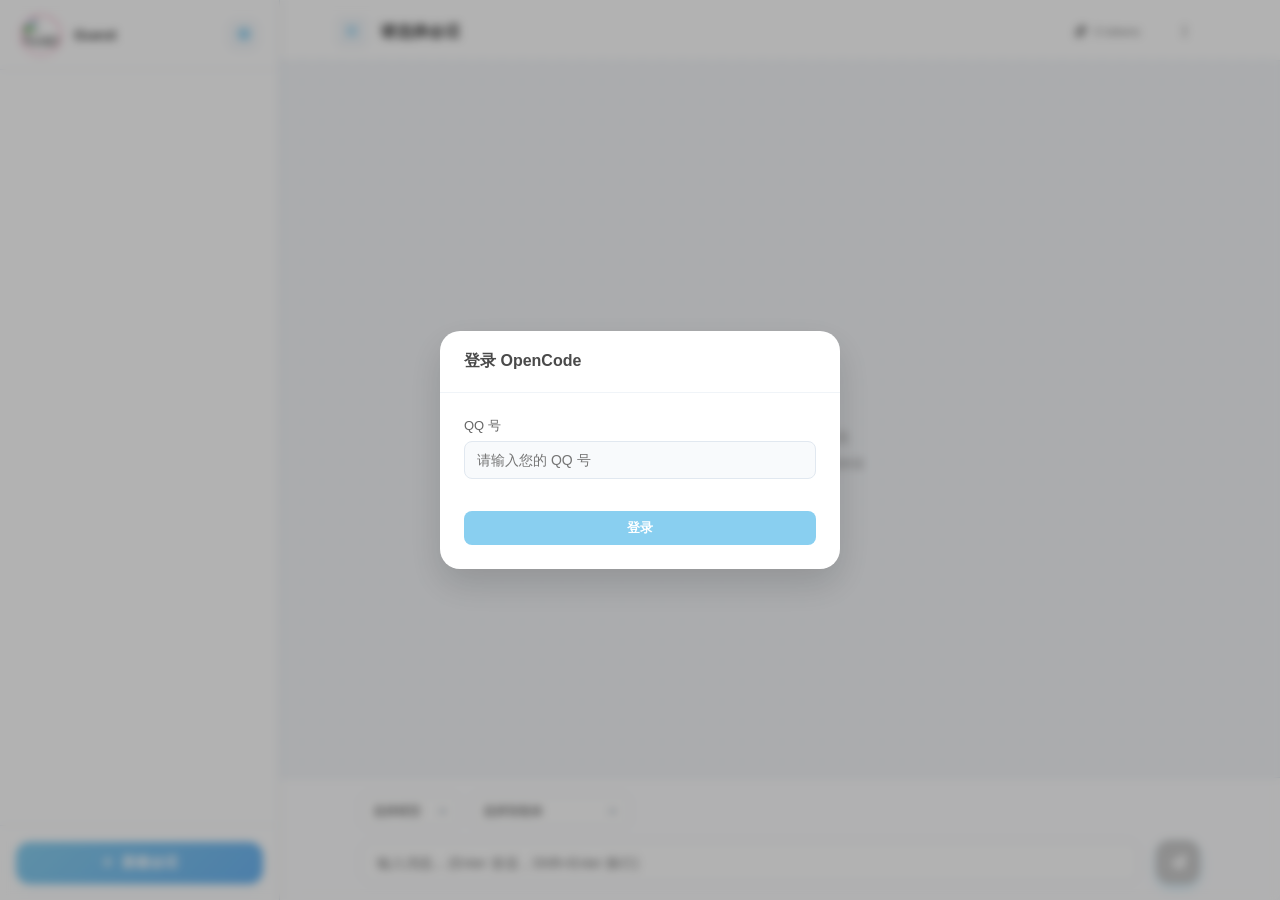
==== web/index.html @ 9298142f "feat: Web界面移动端响应式适配, 优化侧边栏动画和消息渲染性能" ====
<!DOCTYPE html>
<html lang="zh-CN">
<head>
    <meta charset="UTF-8">
    <meta name="viewport" content="width=device-width, initial-scale=1.0, maximum-scale=1.0, user-scalable=no">
    <title>OpenCode Web Console</title>
    <link rel="stylesheet" href="https://cdnjs.cloudflare.com/ajax/libs/font-awesome/6.4.0/css/all.min.css">
    <style>
        /* === 变量与全局设置 === */
        :root {
            --primary-blue: #89CFF0; /* 柔和可爱蓝 */
            --primary-blue-hover: #75bce0;
            --primary-pink: #F8BBD0; /* 柔和可爱粉 */
            --bg-light: #f5f7fa;
            --sidebar-bg: #ffffff;
            --text-main: #4a4a4a;
            --text-sub: #888888;
            --border-radius: 14px;
            --shadow-sm: 0 4px 12px rgba(137, 207, 240, 0.1);
            --shadow-md: 0 8px 24px rgba(137, 207, 240, 0.15);
            --diff-add: #e6ffed;
            --diff-add-text: #22863a;
            --diff-del: #ffeef0;
            --diff-del-text: #b31d28;
            --card-border: #eef2f6;
        }

        * {
            box-sizing: border-box;
            margin: 0;
            padding: 0;
            font-family: 'Nunito', 'PingFang SC', 'Microsoft YaHei', sans-serif;
        }

        body {
            height: 100vh;
            background-color: var(--bg-light);
            display: flex;
            color: var(--text-main);
            overflow: hidden;
            touch-action: manipulation;
        }

        /* 滚动条美化 */
        ::-webkit-scrollbar { width: 6px; height: 6px; }
        ::-webkit-scrollbar-track { background: transparent; }
        ::-webkit-scrollbar-thumb { background: #d0e5f2; border-radius: 10px; }
        ::-webkit-scrollbar-thumb:hover { background: var(--primary-blue); }

        /* === 左侧边栏 (280px) === */
        .sidebar {
            width: 280px;
            background: var(--sidebar-bg);
            border-right: 1px solid #e1e8f0;
            display: flex;
            flex-direction: column;
            flex-shrink: 0;
            box-shadow: 2px 0 10px rgba(0,0,0,0.02);
            z-index: 10;
            will-change: transform;
            transform: translateX(0);
            transition: transform 0.3s cubic-bezier(0.4, 0, 0.2, 1);
        }
        .sidebar.collapsed {
            transform: translateX(-280px);
            flex-basis: 0;
            flex-shrink: 1;
            border-right: none;
            overflow: hidden;
        }
        .sidebar.collapsed .user-header,
        .sidebar.collapsed .session-list,
        .sidebar.collapsed .sidebar-footer {
            opacity: 0;
            pointer-events: none;
        }

        /* 顶部用户信息栏 */
        .user-header {
            height: 70px;
            padding: 0 20px;
            display: flex;
            align-items: center;
            border-bottom: 1px solid #f0f4f8;
        }
        .user-avatar {
            width: 42px;
            height: 42px;
            border-radius: 50%;
            border: 2px solid var(--primary-pink);
            object-fit: cover;
        }
        .user-name {
            flex: 1;
            margin-left: 12px;
            font-weight: bold;
            font-size: 15px;
            color: var(--text-main);
        }
        .settings-btn {
            background: #f5f8fb;
            border: none;
            width: 32px;
            height: 32px;
            border-radius: 10px;
            color: var(--primary-blue);
            cursor: pointer;
            transition: 0.3s;
        }
        .settings-btn:hover { background: var(--primary-blue); color: white; transform: rotate(45deg); }

        /* 会话列表 */
        .session-list {
            flex: 1;
            overflow-y: auto;
            padding: 12px;
            display: flex;
            flex-direction: column;
            gap: 6px;
        }
        .session-item {
            padding: 12px 14px;
            border-radius: var(--border-radius);
            cursor: pointer;
            transition: 0.2s;
            position: relative;
            display: flex;
            align-items: flex-start;
            flex-direction: column;
            border: 1px solid transparent;
        }
        .session-item:hover { background: #f8fbff; border-color: #e6f0f9; }
        .session-item.active { background: #eff7fc; border-color: var(--primary-blue); }
        
        .session-header { width: 100%; display: flex; justify-content: space-between; align-items: center; margin-bottom: 4px; }
        .session-title { font-size: 14px; font-weight: bold; white-space: nowrap; overflow: hidden; text-overflow: ellipsis; max-width: 170px; }
        .session-time { font-size: 11px; color: #a0aab5; }
        .session-preview { font-size: 12px; color: var(--text-sub); white-space: nowrap; overflow: hidden; text-overflow: ellipsis; width: 100%; }
        
        .session-delete {
            position: absolute; right: 10px; bottom: 10px; background: none; border: none; 
            color: #ff9999; cursor: pointer; opacity: 0; transition: 0.2s; font-size: 14px;
        }
        .session-item:hover .session-delete { opacity: 1; }
        .session-delete:hover { color: #ff4d4d; transform: scale(1.1); }

        /* 底部新建按钮 */
        .sidebar-footer { padding: 16px; border-top: 1px solid #f0f4f8; }
        .btn-new {
            width: 100%; padding: 12px; border-radius: var(--border-radius); border: none;
            background: linear-gradient(135deg, var(--primary-blue), #6db5f2); color: white;
            font-weight: bold; font-size: 14px; cursor: pointer; transition: 0.3s;
            box-shadow: var(--shadow-sm); display: flex; align-items: center; justify-content: center; gap: 8px;
        }
        .btn-new:hover { transform: translateY(-2px); box-shadow: var(--shadow-md); }

        /* === 右侧主区域 === */
        .main-area {
            flex: 1;
            display: flex;
            flex-direction: column;
            background: url('data:image/svg+xml;utf8,<svg width="20" height="20" xmlns="http://www.w3.org/2000/svg"><circle cx="2" cy="2" r="1.5" fill="%23e8eef5"/></svg>');
        }

        /* 消息流区域 */
        .message-flow {
            flex: 1;
            overflow-y: auto;
            display: flex;
            flex-direction: column;
            scroll-behavior: smooth;
        }
        /* 消息流标题栏 */
        .message-header {
            padding: 16px 80px 12px;
            border-bottom: 1px solid #eef2f6;
            background: #fff;
            flex-shrink: 0;
            display: flex;
            justify-content: space-between;
            align-items: center;
        }
        .message-header-left {
            overflow: visible;
            flex: 1;
            min-width: 0;
            display: flex;
            align-items: center;
            gap: 12px;
        }
        .sidebar-toggle {
            width: 32px;
            height: 32px;
            border: none;
            background: #f5f8fb;
            border-radius: 8px;
            cursor: pointer;
            display: flex;
            align-items: center;
            justify-content: center;
            color: var(--primary-blue);
            flex-shrink: 0;
            transition: 0.2s;
            margin-left: -24px;
        }
        .sidebar-toggle:hover {
            background: var(--primary-blue);
            color: white;
        }
        .message-header-title {
            font-size: 16px;
            font-weight: 600;
            color: var(--text-main);
            white-space: nowrap;
            overflow: hidden;
            text-overflow: ellipsis;
        }
        .message-header-sub {
            font-size: 12px;
            color: var(--text-sub);
            margin-top: 4px;
        }
        .message-header-menu {
            position: relative;
            margin-left: 16px;
            flex-shrink: 0;
        }
        .menu-btn {
            width: 32px;
            height: 32px;
            border: none;
            background: transparent;
            border-radius: 8px;
            cursor: pointer;
            display: flex;
            align-items: center;
            justify-content: center;
            color: var(--text-sub);
            transition: 0.2s;
        }
        .menu-btn:hover {
            background: #f0f4f8;
            color: var(--text-main);
        }
        .menu-dropdown {
            position: absolute;
            top: 100%;
            right: 0;
            margin-top: 4px;
            background: #fff;
            border: 1px solid #e1e8f0;
            border-radius: 8px;
            box-shadow: 0 4px 12px rgba(0,0,0,0.1);
            min-width: 180px;
            display: none;
            z-index: 100;
        }
        .menu-dropdown.show {
            display: block;
        }
        .menu-item {
            padding: 10px 16px;
            font-size: 13px;
            color: var(--text-main);
            cursor: pointer;
            display: flex;
            align-items: center;
            gap: 10px;
            transition: 0.2s;
        }
        .menu-item:hover {
            background: #f5f7fa;
        }
        .menu-item:first-child {
            border-radius: 8px 8px 0 0;
        }
        .menu-item:last-child {
            border-radius: 0 0 8px 8px;
        }
        /* 消息流内容区 */
        .message-content {
            flex: 1;
            overflow-y: auto;
            padding: 24px 80px;
            display: flex;
            flex-direction: column;
            gap: 24px;
        }

        /* -- 用户消息 -- */
        .msg-user-wrap { align-self: flex-end; max-width: 75%; display: flex; flex-direction: column; align-items: flex-end; }
        .msg-user-bubble {
            background: var(--primary-blue); color: white; padding: 12px 18px;
            border-radius: 16px 16px 4px 16px; font-size: 14px; line-height: 1.6;
            box-shadow: 0 4px 10px rgba(137, 207, 240, 0.3); word-break: break-all;
        }
        .msg-user-info { font-size: 11px; color: #9aa5b1; margin-top: 6px; }

        /* -- AI回复区域 -- */
        .msg-ai-wrap {
            align-self: flex-start;
            width: 100%; /* 占满可用空间(已扣除80px边距) */
            display: flex; align-items: flex-start; gap: 16px;
        }
        .ai-avatar {
            width: 36px; height: 36px; border-radius: 50%; border: 2px solid white;
            box-shadow: var(--shadow-sm); flex-shrink: 0; background: #fff;
        }
        .ai-content { flex: 1; display: flex; flex-direction: column; gap: 8px; min-width: 0; }
        
        /* 思考区块: 无外框,无标题,纯文本+左侧边线 */
        .thought-block {
            border-left: 3px solid var(--primary-pink);
            padding-left: 12px;
            margin: 4px 0;
            font-size: 13px;
            color: #7a8694;
            line-height: 1.6;
            white-space: pre-wrap;
            word-break: break-word;
            max-width: 100%;
            overflow-wrap: break-word;
        }

        /* AI纯文本内容 - 带有气泡背景框 */
        .ai-text { 
            font-size: 14px; 
            line-height: 1.6; 
            color: var(--text-main); 
            background: #ffffff; 
            padding: 16px 20px;
            border-radius: 4px 16px 16px 16px; 
            box-shadow: var(--shadow-sm); 
            border: 1px solid rgba(137, 207, 240, 0.2); 
            margin-top: 4px;
            min-width: 0;
            max-width: 100%;
            overflow-wrap: break-word;
            word-break: break-word;
        }
        .ai-text p { margin-bottom: 8px; }
        .ai-text p:last-child { margin-bottom: 0; } 
        .ai-text code { background: #f0f4f8; padding: 2px 6px; border-radius: 4px; color: #d63384; font-family: monospace;}
        
        /* AI加载指示器 */
        .ai-loading {
            display: flex; gap: 4px; padding: 8px 0; align-items: center;
        }
        .ai-loading .dot {
            width: 8px; height: 8px; border-radius: 50%; background: #a8d8ff;
            animation: dot-bounce 1.4s infinite ease-in-out both;
        }
        .ai-loading .dot:nth-child(1) { animation-delay: -0.32s; }
        .ai-loading .dot:nth-child(2) { animation-delay: -0.16s; }
        @keyframes dot-bounce {
            0%, 80%, 100% { transform: scale(0); }
            40% { transform: scale(1); }
        }
        
/* AI思考中提示 */
        .ai-thinking {
            display: flex; align-items: center; gap: 8px;
            padding: 12px 16px; background: linear-gradient(135deg, #f0f7ff 0%, #e8f4fd 100%);
            border-radius: 12px; color: #4a90d9; font-size: 14px;
        }
        .ai-thinking .thinking-dots {
            display: flex; gap: 4px;
        }
        .ai-thinking .dot {
            width: 8px; height: 8px; border-radius: 50%; background: #4a90d9;
            animation: bounce 1.4s ease-in-out infinite;
        }
        .ai-thinking .dot:nth-child(1) { animation-delay: 0s; }
        .ai-thinking .dot:nth-child(2) { animation-delay: 0.2s; }
        .ai-thinking .dot:nth-child(3) { animation-delay: 0.4s; }
        @keyframes bounce {
            0%, 80%, 100% { transform: scale(0.6); opacity: 0.5; }
            40% { transform: scale(1); opacity: 1; }
        }
        .ai-thinking .thinking-text {
            font-weight: 500;
        }
        .ai-thinking .thinking-icon {
            animation: pulse 1.5s ease-in-out infinite;
        }
        .ai-thinking .thinking-text {
            font-weight: 500;
        }
        @keyframes pulse {
            0%, 100% { opacity: 0.5; }
            50% { opacity: 1; }
        }

        /* -- 工具卡片通用样式 -- */
        .tool-card {
            border: 1px solid var(--card-border); border-radius: 12px; background: #fff;
            overflow: hidden; box-shadow: 0 2px 8px rgba(0,0,0,0.02); margin-top: 6px;
            max-width: 100%; min-width: 0;
        }
        .tool-header {
            padding: 10px 14px; background: #fafbfc; display: flex; justify-content: space-between;
            align-items: center; cursor: pointer; font-size: 13px; font-weight: bold; color: var(--text-main);
            user-select: none; min-width: 0;
        }
        .tool-header > div { min-width: 0; overflow: hidden; text-overflow: ellipsis; white-space: nowrap; }
        .tool-header:hover { background: #f5f7fa; }
        .tool-icon { margin-right: 8px; color: var(--primary-blue); width: 16px; text-align: center; flex-shrink: 0; }
        .tool-toggle-icon { transition: transform 0.3s; color: #b0bac5; flex-shrink: 0; }
        .tool-body { padding: 14px; border-top: 1px solid var(--card-border); display: none; background: #fff; overflow-x: auto; }
        .tool-card.expanded .tool-body { display: block; }
        .tool-card.expanded .tool-toggle-icon { transform: rotate(180deg); }

        /* Diff 特殊样式 */
        .diff-container { font-family: monospace; font-size: 12px; line-height: 1.5; background: #fafbfc; border-radius: 6px; border: 1px solid #eaeef2; overflow-x: auto; max-width: 100%; }
        .diff-line { display: flex; min-width: 0; }
        .diff-line:hover { background: #f0f4f8; }
        .diff-num { width: 35px; text-align: right; padding-right: 8px; color: #b0bac5; user-select: none; border-right: 1px solid #eaeef2; background: #f8fafc; flex-shrink: 0; }
        .diff-code { padding-left: 12px; white-space: pre-wrap; word-break: break-all; flex: 1; min-width: 0; }
        .diff-add { background: var(--diff-add); }
        .diff-add .diff-code { color: var(--diff-add-text); }
        .diff-del { background: var(--diff-del); }
        .diff-del .diff-code { color: var(--diff-del-text); }

        /* QQ 特殊卡片 */
        .qq-card { border-color: #cce5ff; }
        .qq-card .tool-header { background: #e8f4ff; color: #0056b3; }
        .qq-icon { color: #12b7f5; }

        /* Bash 等宽样式 (改为浅色柔和风格) */
        .bash-cmd { 
            background: #f8fafc; 
            color: #475569; 
            border: 1px solid #e2e8f0; 
            padding: 12px; 
            border-radius: 8px; 
            font-family: 'SFMono-Regular', Consolas, 'Liberation Mono', Menlo, monospace; 
            font-size: 12px; 
            white-space: pre-wrap; 
            word-break: break-word;
            box-shadow: inset 0 2px 4px rgba(0,0,0,0.02);
            line-height: 1.5;
            overflow-x: auto;
            max-width: 100%;
        }
        .bash-status { margin-top: 8px; font-size: 12px; color: #28a745; font-weight: bold;}

        /* === 消息输入区域 === */
        .input-area {
            background: rgba(255,255,255,0.85); backdrop-filter: blur(10px);
            border-top: 1px solid #e1e8f0; padding: 16px 80px; /* 左右80px边距 */
            display: flex; flex-direction: column; gap: 12px; z-index: 10;
        }

        /* 顶部栏：路径 + 配置栏 */
        .input-top-bar { display: flex; justify-content: space-between; align-items: center; gap: 16px;}
        
        .work-path-box {
            display: flex; align-items: center; flex: 1; background: #fff;
            border: 1px solid #e1e8f0; border-radius: 8px; padding: 0 12px; height: 34px;
        }
        .work-path-box i { color: #f6c23e; margin-right: 8px; }
        .work-path-input { border: none; outline: none; flex: 1; font-size: 13px; color: #666; background: transparent;}

        .config-bar { display: flex; gap: 10px; }
        
        /* 自定义下拉框样式 */
        .custom-select { position: relative; }
        #modelSelect { min-width: 100px; max-width: 180px; }
        #agentSelect { width: 160px; }
        .select-selected {
            background: #fff; border: 1px solid #e1e8f0; border-radius: 8px; height: 34px;
            padding: 0 12px; display: flex; align-items: center; justify-content: space-between;
            font-size: 12px; cursor: pointer; color: var(--text-main); user-select: none;
        }
        .select-selected-text {
            overflow: hidden;
            text-overflow: ellipsis;
            white-space: nowrap;
            flex: 1;
        }
        .select-selected:after { content: '\f0d8'; font-family: 'Font Awesome 6 Free'; font-weight: 900; color: #b0bac5; flex-shrink: 0; margin-left: 8px; }
        .select-items {
            position: absolute; background-color: #fff; bottom: 100%; left: 0; right: 0; z-index: 99;
            border: 1px solid #e1e8f0; border-radius: 8px; margin-bottom: 4px;
            box-shadow: var(--shadow-md); overflow: hidden; display: none;
            max-height: 200px; overflow-y: auto;
        }
        .select-items div { padding: 8px 12px; cursor: pointer; font-size: 12px; transition: 0.2s;}
        .select-items div:hover { background-color: #f0f4f8; color: var(--primary-blue); }
        .select-show { display: block; }

        /* 消息输入框行 */
        .input-row { display: flex; gap: 16px; align-items: flex-end; }
        .msg-input {
            flex: 1; height: 44px; min-height: 44px; max-height: 150px; overflow-y: hidden;
            border-radius: var(--border-radius); border: 1px solid #e1e8f0;
            padding: 12px 16px; font-size: 14px; outline: none; background: #fff;
            resize: none; line-height: 1.5; transition: border-color 0.3s, box-shadow 0.3s;
        }
        .msg-input:focus { border-color: var(--primary-blue); box-shadow: 0 0 0 3px rgba(137, 207, 240, 0.2); }
        
        .send-btn {
            width: 44px; height: 44px; border-radius: var(--border-radius); border: none;
            background: var(--primary-blue); color: white; font-size: 16px; cursor: pointer;
            box-shadow: 0 4px 10px rgba(137, 207, 240, 0.4); transition: 0.2s;
            display: flex; align-items: center; justify-content: center; flex-shrink: 0;
        }
        .send-btn:hover { background: var(--primary-blue-hover); transform: translateY(-2px); }
        .send-btn:disabled { background: #ccc; cursor: not-allowed; transform: none; }

        /* === 设置弹窗 (居中模态框) === */
        .modal-overlay {
            position: fixed; top: 0; left: 0; width: 100vw; height: 100vh;
            background: rgba(0,0,0,0.3); backdrop-filter: blur(4px);
            display: none; justify-content: center; align-items: center; z-index: 1000;
        }
        .modal-content {
            width: 400px; background: #fff; border-radius: 20px;
            display: flex; flex-direction: column; box-shadow: 0 15px 35px rgba(0,0,0,0.15);
            animation: fadeIn 0.3s ease;
        }
        @keyframes fadeIn { from { opacity: 0; transform: scale(0.95); } to { opacity: 1; transform: scale(1); } }
        
        .modal-header { padding: 20px 24px; border-bottom: 1px solid #f0f4f8; display: flex; justify-content: space-between; align-items: center; }
        .modal-title { font-size: 16px; font-weight: bold; color: var(--text-main); }
        .close-btn { background: none; border: none; font-size: 20px; color: #b0bac5; cursor: pointer; }
        .close-btn:hover { color: #ff9999; }
        
        .modal-body { padding: 24px; display: flex; flex-direction: column; gap: 16px; }
        .form-group label { display: block; font-size: 13px; color: #666; margin-bottom: 6px; }
        .form-input { width: 100%; padding: 10px 12px; border: 1px solid #e1e8f0; border-radius: 8px; outline: none; font-size: 14px; background: #f8fafc;}
        .form-input:focus { border-color: var(--primary-blue); background: #fff;}
        
        .logout-btn {
            width: 100%; padding: 10px; margin-top: 10px; border-radius: 8px; border: 1px solid #ffcccc;
            background: #fff0f0; color: #d9534f; font-weight: bold; cursor: pointer; transition: 0.2s;
        }
        .logout-btn:hover { background: #ffcccc; }

        .modal-footer { padding: 16px 24px; border-top: 1px solid #f0f4f8; display: flex; justify-content: flex-end; gap: 12px; background: #fafbfc; border-radius: 0 0 20px 20px;}
        .btn { padding: 8px 20px; border-radius: 8px; border: none; font-weight: bold; cursor: pointer; font-size: 13px; transition: 0.2s; }
        .btn-cancel { background: #e1e8f0; color: #666; }
        .btn-cancel:hover { background: #d0d9e2; }
        .btn-save { background: var(--primary-blue); color: white; }
        .btn-save:hover { background: var(--primary-blue-hover); }

        /* 加载状态 */
        .loading-spinner {
            display: inline-block;
            width: 16px;
            height: 16px;
            border: 2px solid #f3f3f3;
            border-top: 2px solid var(--primary-blue);
            border-radius: 50%;
            animation: spin 1s linear infinite;
            margin-right: 8px;
        }
        @keyframes spin {
            0% { transform: rotate(0deg); }
            100% { transform: rotate(360deg); }
        }

        /* 空状态提示 */
        .empty-state {
            display: flex;
            flex-direction: column;
            align-items: center;
            justify-content: center;
            height: 100%;
            color: var(--text-sub);
            font-size: 14px;
        }
        .empty-state i {
            font-size: 48px;
            margin-bottom: 16px;
            color: #d0e5f2;
        }

        /* 打字指示器 */
        .typing-indicator {
            display: flex;
            align-items: center;
            gap: 4px;
            padding: 8px 12px;
            background: #fff;
            border-radius: 12px;
            box-shadow: var(--shadow-sm);
        }
        .typing-indicator span {
            width: 8px;
            height: 8px;
            background: var(--primary-blue);
            border-radius: 50%;
            animation: typing 1.4s infinite ease-in-out;
        }
        .typing-indicator span:nth-child(1) { animation-delay: 0s; }
        .typing-indicator span:nth-child(2) { animation-delay: 0.2s; }
        .typing-indicator span:nth-child(3) { animation-delay: 0.4s; }
        @keyframes typing {
            0%, 60%, 100% { transform: translateY(0); }
            30% { transform: translateY(-6px); }
        }

        /* === 移动端响应式布局 === */
        
        /* 平板及移动端适配 */
        @media (max-width: 768px) {
            /* 防止页面横向滚动 */
            html, body {
                overflow-x: hidden;
                width: 100%;
            }
            
            /* 主内容区域占满整个宽度 */
            .main-area {
                width: 100%;
                flex: none;
            }
            
            /* 消息流区域防止溢出 */
            .message-content {
                overflow-x: hidden;
            }
            
            /* 消息文本换行 */
            .ai-text, .msg-user-bubble, .thought-block {
                word-break: break-word;
                overflow-wrap: break-word;
            }
            
            /* 工具卡片防止溢出 */
            .tool-card {
                max-width: 100%;
                overflow-x: auto;
            }
            .tool-output {
                max-width: 100%;
                overflow-x: auto;
            }
            
            /* 代码块防止溢出 */
            pre, code {
                max-width: 100%;
                overflow-x: auto;
                white-space: pre-wrap;
                word-break: break-all;
            }
            
            /* 侧边栏改为抽屉式 */
            .sidebar {
                position: fixed;
                left: 0;
                top: 0;
                height: 100vh;
                z-index: 100;
                box-shadow: none;
                will-change: transform;
                transform: translateX(-280px);
                transition: transform 0.3s cubic-bezier(0.4, 0, 0.2, 1);
            }
            .sidebar.show {
                transform: translateX(0);
                box-shadow: 4px 0 20px rgba(0,0,0,0.15);
            }
            .sidebar.collapsed {
                transform: translateX(-280px);
            }
            
            /* 侧边栏展开时添加遮罩 */
            .sidebar-overlay {
                display: none;
                position: fixed;
                top: 0;
                left: 0;
                width: 100%;
                height: 100%;
                background: rgba(0,0,0,0.3);
                z-index: 99;
            }
            .sidebar-overlay.show {
                display: block;
            }
            
            /* 消息流区域 - 减少边距，占满屏幕 */
            .message-header {
                padding: 12px 12px;
            }
            .message-content {
                padding: 8px 8px;
            }
            
            /* 输入区域 */
            .input-area {
                padding: 10px 12px;
            }
            
            /* 模态框 */
            .modal-content {
                width: 95%;
                max-width: 400px;
                margin: 0 auto;
            }
            
            /* 头像缩小 */
            .user-avatar {
                width: 36px;
                height: 36px;
            }
            .ai-avatar {
                width: 32px;
                height: 32px;
            }
            
            /* 用户消息气泡 - 占满屏幕 */
            .msg-user-wrap {
                max-width: 92%;
            }
            .msg-user-bubble {
                padding: 10px 14px;
                font-size: 15px;
            }
            
            /* AI消息文本 - 增大字体 */
            .ai-text {
                padding: 12px 14px;
                font-size: 15px;
                line-height: 1.6;
            }
            
            /* 思考内容 */
            .thought-block {
                font-size: 14px;
                line-height: 1.5;
            }
            
            /* 下拉框宽度 */
            #modelSelect {
                max-width: 140px;
            }
            #agentSelect {
                width: 120px;
            }
            
            /* 标题栏字体 */
            .message-header-title {
                font-size: 15px;
            }
            
            /* 工作目录 */
            .work-path-box {
                height: 32px;
                font-size: 13px;
            }
            
            /* 发送按钮 */
            .send-btn {
                width: 40px;
                height: 40px;
            }
            
            /* 输入框 */
            .msg-input {
                min-height: 40px;
                font-size: 15px;
            }
            
            /* 会话标题 */
            .session-title {
                max-width: 200px;
            }
            
            /* 侧边栏切换按钮位置调整 */
            .sidebar-toggle {
                margin-left: 0;
            }
            
            /* 工具卡片 */
            .tool-card {
                font-size: 13px;
            }
            
            /* 基础字体 */
            body {
                font-size: 15px;
            }
        }

        /* 小屏手机适配 */
        @media (max-width: 480px) {
            /* 头像进一步缩小 */
            .user-avatar, .ai-avatar {
                width: 32px;
                height: 32px;
            }
            
            /* 消息气泡 - 更大字体 */
            .msg-user-bubble, .ai-text {
                padding: 10px 12px;
                font-size: 15px;
                line-height: 1.5;
            }
            
            /* 思考内容 */
            .thought-block {
                font-size: 14px;
            }
            
            /* 下拉框宽度 */
            #modelSelect {
                max-width: 100px;
            }
            #agentSelect {
                width: 90px;
            }
            
            /* 工作目录输入框隐藏或简化 */
            .work-path-box {
                font-size: 12px;
            }
            
            /* 会话预览隐藏 */
            .session-preview {
                display: none;
            }
            
            /* 会话标题宽度 */
            .session-title {
                max-width: 140px;
            }
            
            /* 用户消息气泡更大 */
            .msg-user-wrap {
                max-width: 95%;
            }
            
            /* 基础字体 */
            body {
                font-size: 15px;
            }
        }

    </style>
</head>
<body>

    <div class="sidebar-overlay"></div>

    <div class="sidebar">
        <div class="user-header">
            <img id="userAvatar" class="user-avatar" src="https://api.dicebear.com/7.x/bottts/svg?seed=Guest&backgroundColor=89CFF0" alt="Avatar">
            <div class="user-name" id="userName">Guest</div>
            <button class="settings-btn" onclick="document.getElementById('settingsModal').style.display='flex'">
                <i class="fas fa-cog"></i>
            </button>
        </div>

        <div class="session-list" id="sessionList">
            <!-- 会话列表动态生成 -->
        </div>

        <div class="sidebar-footer">
            <button class="btn-new" onclick="createSession()"><i class="fas fa-plus"></i> 新建会话</button>
        </div>
    </div>

    <div class="main-area">
        
        <div class="message-flow" id="messageFlow">
            <div class="message-header" id="messageHeader">
                <div class="message-header-left">
                    <button class="sidebar-toggle" id="sidebarToggle" title="切换侧边栏">
                        <i class="fas fa-bars"></i>
                    </button>
                    <div class="message-header-title" id="messageTitle">请选择会话</div>
                </div>
                <div class="message-header-right" style="display: flex; align-items: center; gap: 12px;">
                    <div class="token-info" id="tokenInfo" style="font-size: 12px; color: var(--text-sub);">
                        <i class="fas fa-coins" style="margin-right: 4px;"></i>
                        <span id="tokenCount">0</span> tokens
                    </div>
                    <div class="message-header-menu">
                        <button class="menu-btn" id="menuBtn" title="更多选项">
                            <i class="fas fa-ellipsis-v"></i>
                        </button>
                        <div class="menu-dropdown" id="menuDropdown">
                            <div class="menu-item" onclick="copySessionId()">
                                <i class="fas fa-copy"></i> 复制当前会话ID
                            </div>
                            <div class="menu-item" onclick="openInOpenCodeWeb()">
                                <i class="fas fa-external-link-alt"></i> 从OpenCode Web打开
                            </div>
                        </div>
                    </div>
                </div>
            </div>
            <div class="message-content" id="messageContent">
                <div class="empty-state" id="emptyState">
                    <i class="fas fa-comments"></i>
                    <p>选择一个会话开始聊天</p>
                    <p style="font-size: 12px; margin-top: 8px;">或点击「新建会话」开始新对话</p>
                </div>
            </div>
        </div>

        <div class="input-area">
            
            <div class="input-top-bar">
                <div class="config-bar">
                    <div class="custom-select" id="modelSelect">
                        <div class="select-selected" data-value=""><span class="select-selected-text">选择模型</span></div>
                        <div class="select-items" id="modelItems">
                            <!-- 模型列表动态生成 -->
                        </div>
                    </div>
                    
                    <div class="custom-select" id="agentSelect">
                        <div class="select-selected" data-value=""><span class="select-selected-text">选择智能体</span></div>
                        <div class="select-items" id="agentItems">
                            <!-- 智能体列表动态生成 -->
                        </div>
                    </div>
                </div>
            </div>

            <div class="input-row">
                <textarea class="msg-input" id="chatInput" placeholder="输入消息... (Enter 发送，Shift+Enter 换行)" disabled></textarea>
                <button class="send-btn" id="sendBtn" title="发送 (Enter)" disabled><i class="fas fa-paper-plane"></i></button>
            </div>
        </div>

    </div>

    <!-- 登录弹窗 -->
    <div class="modal-overlay" id="loginModal">
        <div class="modal-content">
            <div class="modal-header">
                <div class="modal-title">登录 OpenCode</div>
            </div>
            <div class="modal-body">
                <div class="form-group">
                    <label>QQ 号</label>
                    <input type="text" class="form-input" id="loginQQ" placeholder="请输入您的 QQ 号">
                </div>
                <button class="btn btn-save" style="width:100%;margin-top:16px;" onclick="handleLogin()">登录</button>
            </div>
        </div>
    </div>

    <!-- 设置弹窗 -->
    <div class="modal-overlay" id="settingsModal">
        <div class="modal-content">
            <div class="modal-header">
                <div class="modal-title">账号设置</div>
                <button class="close-btn" onclick="document.getElementById('settingsModal').style.display='none'">
                    <i class="fas fa-times"></i>
                </button>
            </div>
            <div class="modal-body">
                <div class="form-group">
                    <label>当前 QQ 号</label>
                    <input type="text" class="form-input" id="currentQQ" readonly>
                </div>
                <div class="form-group">
                    <label>工作目录</label>
                    <div style="display: flex; align-items: center; gap: 8px;">
                        <i class="fas fa-folder-open" style="color: var(--primary);"></i>
                        <input type="text" class="form-input" id="workPath" value="C:\\" title="当前工作目录" style="flex: 1;">
                    </div>
                </div>
                <button class="logout-btn" onclick="handleLogout()"><i class="fas fa-sign-out-alt"></i> 退出登录</button>
            </div>
            <div class="modal-footer">
                <button class="btn btn-cancel" onclick="document.getElementById('settingsModal').style.display='none'">关闭</button>
            </div>
        </div>
    </div>

    <script>
        // =====================================================
        // 全局状态管理
        // =====================================================
        const AppState = {
            userQQ: null,           // 用户QQ号
            userName: null,         // 用户名称（QQ昵称）
            currentSession: null,   // 当前会话 {id, title, ...}
            selectedModel: null,    // 选中的模型
            selectedAgent: null,    // 选中的智能体
            models: [],             // 模型列表
            agents: [],             // 智能体列表
            sessions: [],           // 会话列表
            eventSource: null,      // SSE连接
            isStreaming: false,     // 是否正在接收流式消息
            currentAIMessage: null, // 当前AI消息容器
            reasoningPartIds: new Set(), // reasoning类型的part ID集合
            // State驱动渲染的数据结构
            messages: {},           // 按会话ID分组: {sessionID: [{id, role, modelID, time}, ...]}
            parts: {},              // 按会话ID分组: {sessionID: {partID: {id, messageID, type, text, tool, state, order}}}
            currentMessageID: null, // 当前正在构建的消息ID
            sessionStatus: {},      // 会话状态: {sessionID: 'idle'|'thinking'|'responding'}
            userAtBottom: true,     // 用户是否在消息流底部
            // 渲染优化
            renderPending: false,   // 是否有待渲染
            lastRenderTime: 0       // 上次渲染时间戳
        };

        // =====================================================
        // API 调用封装
        // =====================================================
        const API_BASE = '';  // 同源，无需前缀

        async function apiGet(url) {
            const res = await fetch(url);
            if (!res.ok) throw new Error(`HTTP ${res.status}`);
            return res.json();
        }

        async function apiPost(url, body) {
            const res = await fetch(url, {
                method: 'POST',
                headers: {'Content-Type': 'application/json'},
                body: JSON.stringify(body)
            });
            if (!res.ok) throw new Error(`HTTP ${res.status}`);
            return res.json();
        }

        async function apiDelete(url) {
            const res = await fetch(url, {method: 'DELETE'});
            if (!res.ok) throw new Error(`HTTP ${res.status}`);
            return res.json();
        }

        // =====================================================
        // 登录功能
        // =====================================================
        async function handleLogin() {
            const qqInput = document.getElementById('loginQQ');
            const loginBtn = document.querySelector('#loginModal .btn-save');
            const qq = qqInput.value.trim();
            
            if (!qq) {
                alert('请输入 QQ 号');
                return;
            }
            
            if (!/^\d{5,11}$/.test(qq)) {
                alert('请输入有效的 QQ 号 (5-11位数字)');
                return;
            }
            
            // 禁用按钮，显示加载状态
            loginBtn.disabled = true;
            loginBtn.textContent = '验证中...';
            
            try {
                // 调用登录验证API
                const response = await fetch('/api/login', {
                    method: 'POST',
                    headers: { 'Content-Type': 'application/json' },
                    body: JSON.stringify({ qq_id: qq })
                });
                
                const result = await response.json();
                
                if (result.success) {
                    localStorage.setItem('userQQ', qq);
                    AppState.userQQ = qq;
                    AppState.userName = qq;
                    
                    document.getElementById('loginModal').style.display = 'none';
                    updateUserName(qq);
                    
                    // 初始化应用
                    initApp();
                } else {
                    alert(result.error || '登录失败');
                }
            } catch (error) {
                console.error('登录请求失败:', error);
                alert('网络错误，请稍后重试');
            } finally {
                loginBtn.disabled = false;
                loginBtn.textContent = '登录';
            }
        }

        function handleLogout() {
            localStorage.removeItem('userQQ');
            AppState.userQQ = null;
            AppState.currentSession = null;
            
            // 断开 SSE
            if (AppState.eventSource) {
                AppState.eventSource.close();
                AppState.eventSource = null;
            }
            
            // 重置界面
            document.getElementById('userName').textContent = 'Guest';
            document.getElementById('userAvatar').src = 'https://api.dicebear.com/7.x/bottts/svg?seed=Guest&backgroundColor=89CFF0';
            document.getElementById('sessionList').innerHTML = '';
            document.getElementById('messageHeader').style.display = 'none';
            document.getElementById('messageContent').innerHTML = `
                <div class="empty-state" id="emptyState">
                    <i class="fas fa-comments"></i>
                    <p>选择一个会话开始聊天</p>
                    <p style="font-size: 12px; margin-top: 8px;">或点击「新建会话」开始新对话</p>
                </div>
            `;
            
            document.getElementById('settingsModal').style.display = 'none';
            document.getElementById('loginModal').style.display = 'flex';
            
            // 禁用输入
            document.getElementById('chatInput').disabled = true;
            document.getElementById('sendBtn').disabled = true;
        }

        function updateUserName(qq) {
            document.getElementById('userName').textContent = `QQ: ${qq}`;
            document.getElementById('userAvatar').src = `https://q1.qlogo.cn/g?b=qq&nk=${qq}&s=100`;
            document.getElementById('currentQQ').value = qq;
            
            // 获取QQ昵称
            fetch(`/api/qq/userinfo/${qq}`)
                .then(res => res.json())
                .then(data => {
                    if (data.success && data.nickname) {
                        AppState.userName = data.nickname;
                        document.getElementById('userName').textContent = data.nickname;
                        console.log('[QQ] 获取昵称成功:', data.nickname);
                    } else {
                        console.log('[QQ] 获取昵称失败:', data.error);
                    }
                })
                .catch(err => console.error('[QQ] 获取昵称失败:', err));
        }

        // =====================================================
        // 会话管理
        // =====================================================
        async function loadSessions() {
            try {
                const userQQ = AppState.userQQ;
                
                // 统一使用用户会话列表API
                const result = await apiPost('/api/session/list', { user_id: userQQ });
                
                if (result && Array.isArray(result.sessions)) {
                    AppState.sessions = result.sessions.map(s => ({
                        id: s.session_id || s.id,
                        session_id: s.session_id || s.id,
                        title: s.title || '未命名会话',
                        created_at: s.created_at || Date.now() / 1000,
                        last_accessed: s.last_accessed || s.updated_at || Date.now() / 1000,
                        directory: s.directory
                    }));
                }
                
                if (!AppState.sessions) {
                    AppState.sessions = [];
                }
                
                // 为每个会话获取最后一条消息预览
                await Promise.all(AppState.sessions.slice(0, 20).map(async session => {
                    const sessionId = session.session_id;
                    try {
                        const messages = await apiGet(`/api/opencode/sessions/${sessionId}/messages?limit=1`);
                        if (messages && messages.length > 0) {
                            const lastMsg = messages[messages.length - 1];
                            let preview = '';
                            if (lastMsg.parts && lastMsg.parts.length > 0) {
                                const textParts = lastMsg.parts.filter(p => p.type === 'text');
                                preview = textParts.map(p => p.text || '').join('').substring(0, 50);
                            }
                            if (!preview && lastMsg.info?.role) {
                                preview = lastMsg.info.role === 'user' ? '用户消息' : 'AI回复';
                            }
                            preview = preview.replace(/^\[QQ用户[^}\]]*\}\s*/, '').substring(0, 30);
                            session.last_message = preview || '暂无消息';
                        } else {
                            session.last_message = '暂无消息';
                        }
                    } catch (e) {
                        session.last_message = '暂无消息';
                    }
                }));
                
                renderSessions();
            } catch (error) {
                console.error('加载会话列表失败:', error);
            }
        }

        function renderSessions() {
            const container = document.getElementById('sessionList');
            container.innerHTML = '';
            
            if (AppState.sessions.length === 0) {
                container.innerHTML = `
                    <div style="text-align: center; padding: 20px; color: var(--text-sub); font-size: 13px;">
                        暂无会话<br>点击下方按钮新建
                    </div>
                `;
                return;
            }
            
            // 按时间降序排序（最新的在前面）
            const sortedSessions = [...AppState.sessions].sort((a, b) => {
                const timeA = a.last_accessed || a.updated_at || a.time?.updated || 0;
                const timeB = b.last_accessed || b.updated_at || b.time?.updated || 0;
                // 处理秒级时间戳
                const tsA = typeof timeA === 'number' ? (timeA < 1e12 ? timeA * 1000 : timeA) : new Date(timeA).getTime();
                const tsB = typeof timeB === 'number' ? (timeB < 1e12 ? timeB * 1000 : timeB) : new Date(timeB).getTime();
                return tsB - tsA; // 降序
            });
            
            sortedSessions.forEach(session => {
                const sessionId = session.session_id || session.id;
                const item = document.createElement('div');
                item.className = 'session-item' + (AppState.currentSession?.id === sessionId ? ' active' : '');
                item.dataset.sessionId = sessionId;
                
                const time = session.last_accessed || session.updated_at || session.time?.updated ? formatTime(session.last_accessed || session.updated_at || session.time?.updated) : '';
                
                // 只有当前正在工作的会话才实时更新预览
                let preview = session.last_message;
                
                // 只有当前选中的会话才从parts实时计算预览
                if (AppState.currentSession?.id === sessionId && AppState.parts[sessionId]) {
                    const parts = AppState.parts[sessionId];
                    const msgs = AppState.messages[sessionId] || [];
                    if (msgs.length > 0) {
                        const lastMsg = msgs[msgs.length - 1];
                        const msgParts = Object.values(parts).filter(p => p.messageID === lastMsg.id && p.type === 'text');
                        if (msgParts.length > 0) {
                            preview = msgParts.map(p => p.text || '').join('');
                            // 删除QQ用户前缀
                            preview = preview.replace(/^\[QQ用户[^}\]]*\}\s*/, '').substring(0, 30);
                        } else if (lastMsg.role === 'user') {
                            preview = '用户消息...';
                        } else if (AppState.isStreaming) {
                            preview = '思考中...';
                        }
                    }
                }
                // 删除QQ用户前缀
                if (preview) {
                    preview = preview.replace(/^\[QQ用户[^}\]]*\}\s*/, '').substring(0, 30);
                }
                if (!preview) preview = '暂无消息';
                
                item.innerHTML = `
                    <div class="session-header">
                        <span class="session-title">${escapeHtml(session.title || '新会话')}</span>
                        <span class="session-time">${time}</span>
                    </div>
                    <div class="session-preview">${escapeHtml(preview)}</div>
                    <button class="session-delete" title="删除会话" onclick="event.stopPropagation(); deleteSession('${sessionId}')">
                        <i class="fas fa-trash"></i>
                    </button>
                `;
                
                item.addEventListener('click', () => selectSession(sessionId));
                container.appendChild(item);
            });
        }

        async function createSession() {
            try {
                // 统一使用私有会话API
                const result = await apiPost('/api/session/new', { user_id: AppState.userQQ });
                if (result.success && result.session) {
                    const session = result.session;
                    session.session_id = session.session_id || session.id;
                    AppState.sessions.unshift(session);
                    renderSessions();
                    selectSession(session.session_id);
                } else {
                    throw new Error(result.error || '创建会话失败');
                }
            } catch (error) {
                console.error('创建会话失败:', error);
                alert('创建会话失败: ' + error.message);
            }
        }

        async function deleteSession(sessionId) {
            if (!confirm('确定要删除这个会话吗？')) return;
            
            try {
                // 统一使用私有会话API
                const result = await apiPost('/api/session/delete', { user_id: AppState.userQQ, session_id: sessionId });
                if (result.success) {
                    AppState.sessions = AppState.sessions.filter(s => (s.session_id || s.id) !== sessionId);
                } else {
                    throw new Error(result.error || '删除会话失败');
                }
                
                if (AppState.currentSession?.id === sessionId) {
                    AppState.currentSession = null;
                    document.getElementById('messageHeader').style.display = 'none';
                    document.getElementById('messageContent').innerHTML = `
                        <div class="empty-state" id="emptyState">
                            <i class="fas fa-comments"></i>
                            <p>选择一个会话开始聊天</p>
                            <p style="font-size: 12px; margin-top: 8px;">或点击「新建会话」开始新对话</p>
                        </div>
                    `;
                    document.getElementById('chatInput').disabled = true;
                    document.getElementById('sendBtn').disabled = true;
                }
                
                renderSessions();
            } catch (error) {
                console.error('删除会话失败:', error);
                alert('删除会话失败: ' + error.message);
            }
        }

        async function selectSession(sessionId) {
            if (!sessionId) {
                console.error('selectSession: sessionId is undefined');
                return;
            }
            
            // 更新选中状态
            AppState.currentSession = AppState.sessions.find(s => (s.session_id || s.id) === sessionId);
            if (AppState.currentSession) {
                AppState.currentSession.id = sessionId; // 确保id字段存在
            }
            
            // 保存当前会话ID到localStorage
            localStorage.setItem('currentSessionId', sessionId);
            
            // 更新 UI
            document.querySelectorAll('.session-item').forEach(item => {
                item.classList.toggle('active', item.dataset.sessionId === sessionId);
            });
            
            // 启用输入
            document.getElementById('chatInput').disabled = false;
            document.getElementById('sendBtn').disabled = false;
            
            // 加载消息
            await loadMessages(sessionId);
        }

        // =====================================================
        // 消息功能
        // =====================================================
        async function loadMessages(sessionId) {
            if (!sessionId) {
                console.error('loadMessages: sessionId is undefined');
                return;
            }
            
            try {
                // 只请求最近20条消息，减少网络开销
                const allMessages = await apiGet(`/api/opencode/sessions/${sessionId}/messages?limit=20`);
                
                const messages = allMessages || [];
                console.log(`[消息] 加载 ${messages.length} 条消息`);
                
                // 保存临时用户消息（如果有）
                const existingMessages = AppState.messages[sessionId] || [];
                const tempUserMsg = existingMessages.find(m => m.id.startsWith('temp_user_'));
                
                // 转换并存储到state
                AppState.messages[sessionId] = messages.map(msg => ({
                    id: msg.info?.id || msg.id,  // 优先从info获取ID
                    role: msg.info?.role || msg.role,
                    modelID: msg.info?.modelID,
                    agent: msg.info?.agent,
                    time: msg.info?.time || {created: msg.created_at}
                }));
                
                // 如果有临时用户消息且不在返回结果中，保留它
                if (tempUserMsg && !messages.find(m => (m.info?.id || m.id) === tempUserMsg.id)) {
                    AppState.messages[sessionId].push(tempUserMsg);
                }
                
                // 初始化parts - 按事件接收顺序存储
                if (!AppState.parts[sessionId]) AppState.parts[sessionId] = {};
                messages.forEach(msg => {
                    const msgID = msg.info?.id || msg.id;  // 优先从info获取ID
                    if (msg.parts) {
                        msg.parts.forEach(part => {
                            if (part.id) {
                                // 确保messageID被设置，不使用order字段
                                AppState.parts[sessionId][part.id] = {
                                    ...part,
                                    messageID: msgID
                                };
                            }
                        });
                    }
                });
                
                // 调试：检查parts分组
                const partsByMsg = {};
                Object.values(AppState.parts[sessionId]).forEach(p => {
                    const key = p.messageID?.substring(0,15) || 'undefined';
                    if (!partsByMsg[key]) partsByMsg[key] = [];
                    partsByMsg[key].push(p.type);
                });
                console.log('[消息] parts分组:', partsByMsg);
                
                renderMessages();
            } catch (error) {
                console.error('加载消息失败:', error);
            }
        }

        // 渲染节流 - 避免频繁重渲染
        const RENDER_THROTTLE = 50; // 50ms节流
        function scheduleRender() {
            const now = Date.now();
            const timeSinceLastRender = now - AppState.lastRenderTime;
            
            if (timeSinceLastRender >= RENDER_THROTTLE) {
                // 超过节流时间，直接渲染
                AppState.lastRenderTime = now;
                renderMessages();
            } else if (!AppState.renderPending) {
                // 在节流时间内，等待下一帧
                AppState.renderPending = true;
                requestAnimationFrame(() => {
                    AppState.renderPending = false;
                    AppState.lastRenderTime = Date.now();
                    renderMessages();
                });
            }
        }

        // 增量更新流式文本 - 只更新变化的part
        function updateStreamingText(sessionId, partID, text) {
            // 查找对应的DOM元素
            const container = document.getElementById('messageContent');
            const partEl = container.querySelector(`[data-part-id="${partID}"]`);
            
            if (partEl) {
                // 对于text类型，直接更新文本
                if (partEl.classList.contains('ai-text')) {
                    partEl.innerHTML = formatMarkdown(text);
                    // 滚动到底部
                    if (AppState.userAtBottom) {
                        container.scrollTop = container.scrollHeight;
                    }
                    return true;
                }
                // 对于thought类型，更新内部文本
                const thoughtText = partEl.querySelector('.thought-text');
                if (thoughtText) {
                    thoughtText.textContent = text;
                    if (AppState.userAtBottom) {
                        container.scrollTop = container.scrollHeight;
                    }
                    return true;
                }
            }
            return false; // 需要全量渲染
        }

        function renderMessages() {
            const container = document.getElementById('messageContent');
            const header = document.getElementById('messageHeader');
            const titleEl = document.getElementById('messageTitle');
            const subEl = document.getElementById('messageSub');
            const sessionId = AppState.currentSession?.id;
            
            if (!sessionId) {
                // 没有选中会话时，标题栏显示默认提示
                if (header) header.style.display = 'flex';
                if (titleEl) titleEl.textContent = '请选择会话';
                if (subEl) subEl.textContent = '';
                const tokenCountEl = document.getElementById('tokenCount');
                if (tokenCountEl) tokenCountEl.textContent = '0';
                container.innerHTML = `
                    <div class="empty-state" id="emptyState">
                        <i class="fas fa-comments"></i>
                        <p>选择一个会话开始聊天</p>
                        <p style="font-size: 12px; margin-top: 8px;">或点击「新建会话」开始新对话</p>
                    </div>
                `;
                return;
            }
            
            // 更新标题栏
            if (header) header.style.display = 'flex';
            const session = AppState.sessions.find(s => s.id === sessionId || s.session_id === sessionId);
            if (titleEl) titleEl.textContent = session?.title || '新会话';
            const msgCount = (AppState.messages[sessionId] || []).length;
            if (subEl) subEl.textContent = `${msgCount} 条消息`;
            
            // 显示token数量（从session.tokens获取，由message.updated事件更新）
            const tokens = session?.tokens || {total: 0, input: 0, output: 0};
            const tokenCountEl = document.getElementById('tokenCount');
            if (tokenCountEl) tokenCountEl.textContent = (tokens.total || 0).toLocaleString();
            
            const messages = AppState.messages[sessionId] || [];
            const parts = AppState.parts[sessionId] || {};
            
            // 按messageID分组parts
            const partsByMessage = {};
            Object.values(parts).forEach(part => {
                if (part.messageID) {
                    if (!partsByMessage[part.messageID]) partsByMessage[part.messageID] = [];
                    partsByMessage[part.messageID].push(part);
                }
            });
            
            // 按时间排序消息
            messages.sort((a, b) => {
                const timeA = a.time?.created ? new Date(a.time.created).getTime() : 0;
                const timeB = b.time?.created ? new Date(b.time.created).getTime() : 0;
                return timeA - timeB;
            });
            
            container.innerHTML = '';
            
            if (messages.length === 0) {
                container.innerHTML = `
                    <div class="empty-state">
                        <i class="fas fa-comment-dots"></i>
                        <p>开始新的对话吧</p>
                    </div>
                `;
                return;
            }
            
            // 渲染每条消息 - 使用DocumentFragment优化性能
            const fragment = document.createDocumentFragment();
            messages.forEach(msg => {
                const msgParts = partsByMessage[msg.id] || [];
                const element = renderMessage(msg, msgParts);
                if (element) fragment.appendChild(element);
            });
            container.appendChild(fragment);
            
            // 检查是否需要显示"思考中..."
            // 条件：正在流式接收 且 (最后一条是用户消息 或 最后一条AI消息没有实际内容)
            console.log('[思考中检查] isStreaming:', AppState.isStreaming, 'messages:', messages.length);
            if (AppState.isStreaming && messages.length > 0) {
                const lastMsg = messages[messages.length - 1];
                const lastMsgRole = lastMsg.role || lastMsg.info?.role;
                console.log('[思考中检查] lastMsgRole:', lastMsgRole);
                
                let showThinking = false;
                if (lastMsgRole === 'user') {
                    // 最后一条是用户消息，显示思考中
                    showThinking = true;
                } else if (lastMsgRole === 'assistant') {
                    // 最后一条是AI消息，检查是否有实际内容
                    const lastMsgParts = partsByMessage[lastMsg.id] || [];
                    const hasContent = lastMsgParts.some(p => p.text && p.text.trim());
                    if (!hasContent) {
                        showThinking = true;
                    }
                }
                
                console.log('[思考中检查] showThinking:', showThinking);
                if (showThinking) {
                    const thinkingEl = document.createElement('div');
                    thinkingEl.className = 'msg-ai-wrap thinking-placeholder';
                    thinkingEl.id = 'thinking-placeholder';
                    thinkingEl.innerHTML = `
                        <img src="https://q1.qlogo.cn/g?b=qq&nk=3938121220&s=100" alt="AI" class="ai-avatar">
                        <div class="ai-content">
                            <div class="ai-thinking">
                                <span class="thinking-dots">
                                    <span class="dot"></span>
                                    <span class="dot"></span>
                                    <span class="dot"></span>
                                </span>
                                <span class="thinking-text">思考中</span>
                            </div>
                        </div>
                    `;
                    container.appendChild(thinkingEl);
                }
            }
            
            // 只有用户在底部时才自动滚动
            if (AppState.userAtBottom) {
                container.style.scrollBehavior = 'auto';
                container.scrollTop = container.scrollHeight;
                container.style.scrollBehavior = 'smooth';
            }
            
            // 更新会话列表预览
            renderSessions();
        }

        function renderMessage(msg, parts = []) {
            // OpenCode 返回格式: {info: {role, ...}, parts: [...]}
            const role = msg.role || msg.info?.role;
            if (role === 'user') {
                return renderUserMessage(msg);
            } else if (role === 'assistant') {
                return renderAIMessage(msg, parts);
            }
            return null;
        }

        function renderUserMessage(msg) {
            const wrap = document.createElement('div');
            wrap.className = 'msg-user-wrap';
            wrap.dataset.messageId = msg.id;
            
            // 从state获取内容 - parts可能在msg.parts或需要从AppState.parts获取
            let content = '';
            const sessionId = AppState.currentSession?.id;
            
            // 调试：检查msg.parts和AppState.parts
            console.log('[renderUser] msg.id:', msg.id?.substring(0,20), 'msg.parts:', msg.parts?.length, 'hasInfoParts:', !!msg.info?.parts);
            
            // 优先从AppState.parts获取，避免重复
            if (sessionId && AppState.parts[sessionId]) {
                const msgParts = Object.values(AppState.parts[sessionId])
                    .filter(p => p.messageID === msg.id);
                content = msgParts.map(p => p.text || '').join('');
                console.log('[renderUser] 从AppState.parts获取, parts数量:', msgParts.length);
            }
            // 只有当AppState.parts中没有内容时，才从msg.parts获取
            if (!content && msg.parts && Array.isArray(msg.parts)) {
                content = msg.parts.map(p => p.text || '').join('');
                console.log('[renderUser] 从msg.parts获取');
            }
            if (!content) content = msg.content || '';
            
            // 删除前缀（网页不显示前缀）
            // 前缀格式: [QQ用户 "xxx" 发送了一个消息，请私聊回复, qq用户名称: "xxx" , 会话ID: "xxx"]
            // 使用更宽松的正则，匹配任意空白和逗号
            const prefixPattern = /^\[QQ用户\s*"[^"]*"\s*发送了一个消息[，,]\s*请私聊回复[，,]\s*qq用户名称:\s*"[^"]*"\s*[，,]\s*会话ID:\s*"[^"]*"\]\s*/;
            const originalContent = content;
            content = content.replace(prefixPattern, '');
            
            // 删除 <ultrawork-mode> 标签及其内容
            content = content.replace(/<ultrawork-mode>[\s\S]*?<\/ultrawork-mode>/gi, '');
            
            if (originalContent !== content) {
                console.log('[renderUser] 删除前缀/标签成功, 原长度:', originalContent.length, '新长度:', content.length);
            }
            
            // 从state获取元数据
            const modelInfo = msg.modelID || AppState.selectedModel || '';
            const agentInfo = msg.agent || AppState.selectedAgent || '';
            const time = msg.time?.created ? formatTime(new Date(msg.time.created).toISOString()) : '';
            
            wrap.innerHTML = `
                <div class="msg-user-bubble">${escapeHtml(content)}</div>
                <div class="msg-user-info">${modelInfo} | ${agentInfo} | ${time}</div>
            `;
            
            return wrap;
        }

        function renderAIMessage(msg, parts = []) {
            const wrap = document.createElement('div');
            wrap.className = 'msg-ai-wrap';
            wrap.dataset.messageId = msg.id;
            
            wrap.innerHTML = `
                <img src="https://q1.qlogo.cn/g?b=qq&nk=3938121220&s=100" alt="AI" class="ai-avatar">
                <div class="ai-content"></div>
            `;
            
            const contentEl = wrap.querySelector('.ai-content');
            
            // 调试日志
            console.log(`[renderAI] msg=${msg.id?.substring(0,15)} parts=${parts.length} types=${parts.map(p=>p.type).join(',')}`);
            
            // 如果没有传入parts，尝试从msg或state获取
            if (parts.length === 0 && msg.parts && Array.isArray(msg.parts)) {
                parts = msg.parts;
                console.log(`[renderAI] 从msg.parts获取: ${parts.length}`);
            }
            
            // 不排序，直接按照事件接收顺序渲染（现代JS引擎会按插入顺序遍历对象属性）
            const sortedParts = parts;
            
            if (sortedParts.length > 0) {
                sortedParts.forEach(part => {
                    const el = renderMessagePart(part);
                    if (el) contentEl.appendChild(el);
                });
            } else if (msg.content) {
                // 简单文本内容
                const textEl = document.createElement('div');
                textEl.className = 'ai-text';
                textEl.innerHTML = formatMarkdown(msg.content);
                contentEl.appendChild(textEl);
            } else {
                // 没有实际内容，返回null让renderMessages显示"思考中"提示
                console.log(`[renderAI] 无内容，跳过: msg=${msg.id?.substring(0,15)}`);
                return null;
            }
            
            return wrap;
        }

        function renderMessagePart(part) {
            switch (part.type) {
                case 'text':
                    const textEl = document.createElement('div');
                    textEl.className = 'ai-text';
                    if (part.id) textEl.dataset.partId = part.id;
                    textEl.innerHTML = formatMarkdown(part.text);
                    return textEl;
                    
                case 'reasoning':
                case 'thought':
                    const thoughtEl = document.createElement('div');
                    thoughtEl.className = 'thought-block';
                    if (part.id) thoughtEl.dataset.partId = part.id;
                    // 添加内部文本元素便于增量更新
                    const thoughtText = document.createElement('div');
                    thoughtText.className = 'thought-text';
                    thoughtText.textContent = part.text || part.content || '';
                    thoughtEl.appendChild(thoughtText);
                    return thoughtEl;
                    
                case 'tool':
                    // OpenCode 工具调用格式
                    return renderToolPart(part);
                    
                case 'tool_call':
                    return renderToolCard(part);
                    
                case 'tool_result':
                    return renderToolResult(part);
                    
                default:
                    return null;
            }
        }

        function renderToolPart(part) {
            // OpenCode 工具调用格式: {type: 'tool', tool: 'bash', state: {status, input, output}}
            const card = document.createElement('div');
            card.className = 'tool-card';
            
            const toolName = part.tool || 'tool';
            const state = part.state || {};
            const status = state.status || 'pending';
            const input = state.input || {};
            const output = state.output || '';
            
            // 根据工具类型渲染不同样式
            if (toolName === 'read') {
                // read工具：标题显示行号范围
                const filePath = input.filePath || input.file_path || input.path || '';
                const offset = input.offset || 1;
                const limit = input.limit || 2000;
                const content = output || '';
                const endLine = offset + Math.min(limit, 2000) - 1;
                const displayPath = filePath.length > 40 ? '...' + filePath.slice(-37) : filePath;
                
                card.innerHTML = `
                    <div class="tool-header" onclick="toggleTool(this)" title="${escapeHtml(filePath)}">
                        <div><i class="fas fa-file-code tool-icon"></i>read · ${escapeHtml(displayPath)} · 行${offset}-${endLine}</div>
                        <i class="fas fa-chevron-down tool-toggle-icon"></i>
                    </div>
                    <div class="tool-body">
                        <p style="color: #666; font-size: 12px; margin-bottom: 8px; word-break: break-all;">文件: ${escapeHtml(filePath)}</p>
                        <div class="diff-container" style="padding: 10px; white-space: pre-wrap; word-break: break-word;">${escapeHtml(String(content).substring(0, 3000))}${String(content).length > 3000 ? '\n...(内容过长已截断)' : ''}</div>
                    </div>
                `;
            } else if (toolName === 'edit') {
                // edit工具：默认展开，显示diff（重复行合并显示为白色）
                card.classList.add('expanded');
                const filePath = input.filePath || input.file_path || input.path || '';
                const oldString = input.oldString || input.old_string || '';
                const newString = input.newString || input.new_string || '';
                const displayPath = filePath.length > 40 ? '...' + filePath.slice(-37) : filePath;
                
                // 生成智能diff显示
                let diffHtml = '';
                const oldLines = oldString.split('\n');
                const newLines = newString.split('\n');
                
                // 简单的LCS diff算法
                const oldSet = new Set(oldLines);
                const newSet = new Set(newLines);
                
                // 先显示删除的行（红色）
                oldLines.forEach((line, i) => {
                    if (!newSet.has(line)) {
                        diffHtml += `<div class="diff-line diff-del"><div class="diff-num">${i + 1}</div><div class="diff-code">-${escapeHtml(line)}</div></div>`;
                    }
                });
                
                // 再显示新增的行（绿色）
                const startLine = oldLines.length;
                newLines.forEach((line, i) => {
                    if (!oldSet.has(line)) {
                        diffHtml += `<div class="diff-line diff-add"><div class="diff-num">${startLine + i}</div><div class="diff-code">+${escapeHtml(line)}</div></div>`;
                    }
                });
                
                // 如果没有差异，显示所有行（白色表示未改变）
                if (!diffHtml) {
                    newLines.forEach((line, i) => {
                        diffHtml += `<div class="diff-line" style="background:#fff;"><div class="diff-num" style="color:#999;">${i + 1}</div><div class="diff-code" style="color:#666;"> ${escapeHtml(line)}</div></div>`;
                    });
                }
                
                card.innerHTML = `
                    <div class="tool-header" onclick="toggleTool(this)" title="${escapeHtml(filePath)}">
                        <div><i class="fas fa-edit tool-icon" style="color:#f6c23e;"></i>edit · ${escapeHtml(displayPath)}</div>
                        <i class="fas fa-chevron-down tool-toggle-icon"></i>
                    </div>
                    <div class="tool-body">
                        <p style="color: #666; font-size: 12px; margin-bottom: 8px; word-break: break-all;">文件: ${escapeHtml(filePath)}</p>
                        <div class="diff-container">${diffHtml || '<div style="padding:10px;color:#666;">无变更内容</div>'}</div>
                    </div>
                `;
            } else if (toolName === 'bash') {
                // bash工具：标题显示描述内容
                card.classList.add('expanded');
                const command = input.command || input.cmd || '';
                const description = input.description || '';
                const exitCode = state.exitCode !== undefined ? state.exitCode : (output.includes('Exit Code:') ? output.match(/Exit Code:\s*(\d+)/)?.[1] : '0');
                const is_success = exitCode === 0 || exitCode === '0';
                
                // 标题优先显示description，没有则显示命令
                const displayTitle = description || command;
                const shortTitle = displayTitle.length > 50 ? displayTitle.substring(0, 47) + '...' : displayTitle;
                
                card.innerHTML = `
                    <div class="tool-header" onclick="toggleTool(this)" title="${escapeHtml(displayTitle)}">
                        <div><i class="fas fa-terminal tool-icon" style="color:#333;"></i>bash · ${escapeHtml(shortTitle)}</div>
                        <i class="fas fa-chevron-down tool-toggle-icon"></i>
                    </div>
                    <div class="tool-body">
                        <div class="bash-cmd">$ ${escapeHtml(command)}
${escapeHtml(String(output).replace(/Exit Code:\s*\d+.*$/s, '').trim().substring(0, 2000))}${String(output).length > 2000 ? '\n...(输出过长已截断)' : ''}</div>
                        <div class="bash-status" style="color: ${is_success ? '#28a745' : '#dc3545'};">
                            <i class="fas ${is_success ? 'fa-check-circle' : 'fa-times-circle'}"></i> 
                            Exit Code: ${exitCode} ${is_success ? '(Success)' : '(Failed)'}
                        </div>
                    </div>
                `;
            } else if (toolName === 'write' || toolName === 'write_file') {
                // write工具
                const filePath = input.filePath || input.file_path || input.path || '';
                const content = input.content || '';
                const displayPath = filePath.length > 50 ? '...' + filePath.slice(-47) : filePath;
                
                card.innerHTML = `
                    <div class="tool-header" onclick="toggleTool(this)" title="${escapeHtml(filePath)}">
                        <div><i class="fas fa-file-write tool-icon" style="color:#17a2b8;"></i>write · ${escapeHtml(displayPath)}</div>
                        <i class="fas fa-chevron-down tool-toggle-icon"></i>
                    </div>
                    <div class="tool-body">
                        <p style="color: #666; font-size: 12px; margin-bottom: 8px; word-break: break-all;">文件: ${escapeHtml(filePath)}</p>
                        <p style="color: #666; font-size: 12px; margin-bottom: 8px;">写入 ${content.length} 字符</p>
                        <div class="diff-container" style="padding: 10px; white-space: pre-wrap; word-break: break-word; max-height: 200px; overflow-y: auto;">${escapeHtml(content.substring(0, 1000))}${content.length > 1000 ? '\n...(内容过长已截断)' : ''}</div>
                    </div>
                `;
            } else if (toolName.includes('skill_mcp')) {
                // MCP工具调用
                const mcpName = input.mcp_name || '';
                const toolInput = input.tool_name || '';
                const args = input.arguments || {};
                
                // 只有qq-mcp才显示QQ样式
                const isQQMcp = mcpName === 'qq-mcp' || mcpName.includes('qq');
                
                if (isQQMcp) {
                    // QQ MCP工具：特殊样式
                    card.classList.add('qq-card', 'expanded');
                    
                    // 判断是私聊还是群聊
                    let chatType = '';
                    let chatTarget = '';
                    if (args.params) {
                        if (args.params.message_type === 'private') {
                            chatType = '私聊';
                            chatTarget = args.params.target_id || '';
                        } else if (args.params.message_type === 'group') {
                            chatType = '群聊';
                            chatTarget = args.params.target_id || '';
                        }
                    }
                    
                    const message = args.params?.message || '';
                    
                    card.innerHTML = `
                        <div class="tool-header" onclick="toggleTool(this)">
                            <div><i class="fab fa-qq qq-icon tool-icon"></i>${chatType ? `${chatType} ${chatTarget}` : 'QQ MCP'}</div>
                            <i class="fas fa-chevron-down tool-toggle-icon"></i>
                        </div>
                        <div class="tool-body">
                            <p style="font-size: 13px; margin-bottom: 6px;"><strong>[${mcpName}: ${toolInput}]</strong></p>
                            ${message ? `<div style="background: #f8fbff; padding: 10px; border-radius: 6px; border: 1px solid #e1e8f0; font-size: 13px;">${escapeHtml(message.substring(0, 500))}${message.length > 500 ? '...' : ''}</div>` : ''}
                            ${output ? `<p style="margin-top: 8px; font-size: 12px; color: #28a745;"><i class="fas fa-check-circle"></i> 执行成功</p>` : ''}
                        </div>
                    `;
                } else {
                    // 其他MCP工具：通用样式
                    card.classList.add('expanded');
                    const displayArgs = args.params || args;
                    
                    // 状态图标
                    let statusIcon = 'fa-spinner fa-spin';
                    let statusColor = '#f6c23e';
                    if (status === 'completed') {
                        statusIcon = 'fa-check-circle';
                        statusColor = '#28a745';
                    } else if (status === 'error' || status === 'failed') {
                        statusIcon = 'fa-times-circle';
                        statusColor = '#dc3545';
                    }
                    
                    card.innerHTML = `
                        <div class="tool-header" onclick="toggleTool(this)">
                            <div><i class="fas fa-plug tool-icon" style="color:#6366f1;"></i>${mcpName || 'MCP'}: ${toolInput} <i class="fas ${statusIcon}" style="color:${statusColor};font-size:12px;margin-left:8px;"></i></div>
                            <i class="fas fa-chevron-down tool-toggle-icon"></i>
                        </div>
                        <div class="tool-body">
                            ${Object.keys(displayArgs).length > 0 ? `<div style="margin-bottom:8px;font-size:12px;color:#666;"><strong>参数:</strong></div><pre style="margin:0;white-space:pre-wrap;font-size:12px;color:#666;background:#f8fafc;padding:8px;border-radius:6px;max-height:150px;overflow-y:auto;">${escapeHtml(JSON.stringify(displayArgs, null, 2))}</pre>` : ''}
                            ${output ? `<div style="margin-top:8px;font-size:12px;color:#666;"><strong>结果:</strong></div><div class="bash-cmd" style="margin-top:4px;max-height:200px;overflow-y:auto;">${escapeHtml(String(output).substring(0, 2000))}${String(output).length > 2000 ? '...' : ''}</div>` : ''}
                        </div>
                    `;
                }
            } else if (toolName === 'grep' || toolName.includes('grep')) {
                // grep工具：标题显示搜索的文件和关键词，默认折叠
                const pattern = input.pattern || input.query || input.keyword || '';
                const path = input.path || input.filePath || input.file_path || '';
                const displayPath = path.length > 30 ? '...' + path.slice(-27) : path;
                const displayPattern = pattern.length > 20 ? pattern.substring(0, 17) + '...' : pattern;
                
                card.innerHTML = `
                    <div class="tool-header" onclick="toggleTool(this)" title="${escapeHtml(path)} | ${escapeHtml(pattern)}">
                        <div><i class="fas fa-search tool-icon"></i>grep · ${escapeHtml(displayPath || '多文件')} · "${escapeHtml(displayPattern)}"</div>
                        <i class="fas fa-chevron-down tool-toggle-icon"></i>
                    </div>
                    <div class="tool-body">
                        <p style="color: #666; font-size: 12px; margin-bottom: 8px;">路径: ${escapeHtml(path || '多文件')}</p>
                        <p style="color: #666; font-size: 12px; margin-bottom: 8px;">关键词: ${escapeHtml(pattern)}</p>
                        <div class="bash-cmd" style="max-height: 300px; overflow-y: auto;">${escapeHtml(String(output).substring(0, 3000))}${String(output).length > 3000 ? '\n...(结果过长已截断)' : ''}</div>
                    </div>
                `;
            } else {
                // 通用工具卡片
                let iconClass = 'fa-cog';
                let iconColor = '';
                
                if (toolName.includes('grep') || toolName.includes('search')) {
                    iconClass = 'fa-search';
                } else if (toolName.includes('glob') || toolName.includes('find')) {
                    iconClass = 'fa-folder-open';
                } else if (toolName.includes('web') || toolName.includes('fetch')) {
                    iconClass = 'fa-globe';
                }
                
                // 状态图标
                let statusIcon = 'fa-spinner fa-spin';
                let statusColor = '#f6c23e';
                if (status === 'completed') {
                    statusIcon = 'fa-check-circle';
                    statusColor = '#28a745';
                    card.classList.add('expanded');
                } else if (status === 'error' || status === 'failed') {
                    statusIcon = 'fa-times-circle';
                    statusColor = '#dc3545';
                    card.classList.add('expanded');
                }
                
                card.innerHTML = `
                    <div class="tool-header" onclick="toggleTool(this)">
                        <div><i class="fas ${iconClass} tool-icon" style="${iconColor}"></i>${escapeHtml(toolName)} <i class="fas ${statusIcon}" style="color:${statusColor};font-size:12px;margin-left:8px;"></i></div>
                        <i class="fas fa-chevron-down tool-toggle-icon"></i>
                    </div>
                    <div class="tool-body">
                        ${Object.keys(input).length > 0 ? `<div style="margin-bottom:8px;font-size:12px;color:#666;"><strong>输入:</strong></div><pre style="margin:0;white-space:pre-wrap;font-size:12px;color:#666;background:#f8fafc;padding:8px;border-radius:6px;max-height:150px;overflow-y:auto;">${escapeHtml(JSON.stringify(input, null, 2))}</pre>` : ''}
                        ${output ? `<div style="margin-top:8px;font-size:12px;color:#666;"><strong>输出:</strong></div><div class="bash-cmd" style="margin-top:4px;max-height:200px;overflow-y:auto;">${escapeHtml(String(output).substring(0, 2000))}${String(output).length > 2000 ? '...' : ''}</div>` : ''}
                    </div>
                `;
            }
            
            return card;
        }

        function renderToolCard(part) {
            const card = document.createElement('div');
            card.className = 'tool-card';
            
            const toolName = part.name || part.tool_name || 'tool';
            const toolInput = part.input || part.arguments || {};
            
            // 根据工具类型选择图标
            let iconClass = 'fa-cog';
            let iconColor = '';
            
            if (toolName.includes('read') || toolName.includes('file')) {
                iconClass = 'fa-file-code';
            } else if (toolName.includes('edit') || toolName.includes('write')) {
                iconClass = 'fa-edit';
                iconColor = 'color:#f6c23e;';
            } else if (toolName.includes('bash') || toolName.includes('terminal')) {
                iconClass = 'fa-terminal';
                iconColor = 'color:#333;';
            } else if (toolName.includes('qq') || toolName.includes('message')) {
                iconClass = 'fa-qq';
                iconClass = 'fab fa-qq';
                card.classList.add('qq-card');
            }
            
            card.innerHTML = `
                <div class="tool-header" onclick="toggleTool(this)">
                    <div><i class="fas ${iconClass} tool-icon" style="${iconColor}"></i>${escapeHtml(toolName)}</div>
                    <i class="fas fa-chevron-down tool-toggle-icon"></i>
                </div>
                <div class="tool-body">
                    <pre style="margin:0;white-space:pre-wrap;font-size:12px;color:#666;">${escapeHtml(JSON.stringify(toolInput, null, 2))}</pre>
                </div>
            `;
            
            return card;
        }

        function renderToolResult(part) {
            const card = document.createElement('div');
            card.className = 'tool-card expanded';
            
            const toolName = part.name || part.tool_name || 'result';
            const result = part.content || part.result || '';
            
            card.innerHTML = `
                <div class="tool-header" onclick="toggleTool(this)">
                    <div><i class="fas fa-check-circle tool-icon" style="color:#28a745;"></i>${escapeHtml(toolName)} - 结果</div>
                    <i class="fas fa-chevron-down tool-toggle-icon"></i>
                </div>
                <div class="tool-body">
                    <div class="bash-cmd">${escapeHtml(String(result).substring(0, 1000))}${String(result).length > 1000 ? '...' : ''}</div>
                </div>
            `;
            
            return card;
        }

        async function sendMessage() {
            const input = document.getElementById('chatInput');
            const content = input.value.trim();
            
            if (!content || !AppState.currentSession) return;
            
            const sessionId = AppState.currentSession.id;
            
            // 清空输入
            input.value = '';
            input.style.height = '44px';
            
            // 禁用发送按钮
            const sendBtn = document.getElementById('sendBtn');
            sendBtn.disabled = true;
            AppState.isStreaming = true;
            AppState.reasoningPartIds.clear(); // 清空reasoning追踪
            
            // 初始化state
            if (!AppState.messages[sessionId]) {
                AppState.messages[sessionId] = [];
            }
            if (!AppState.parts[sessionId]) {
                AppState.parts[sessionId] = {};
            }
            
            // 创建临时用户消息ID
            const tempUserMsgID = `temp_user_${Date.now()}`;
            
            // 添加用户消息到state
            AppState.messages[sessionId].push({
                id: tempUserMsgID,
                role: 'user',
                modelID: AppState.selectedModel,
                agent: AppState.selectedAgent,
                time: {created: Date.now()}
            });
            
            // 添加用户消息的part
            AppState.parts[sessionId][`part_${tempUserMsgID}`] = {
                id: `part_${tempUserMsgID}`,
                messageID: tempUserMsgID,
                type: 'text',
                text: content
            };
            
            // 更新session的last_message
            const session = AppState.sessions.find(s => s.id === sessionId);
            if (session) {
                session.last_message = content.substring(0, 30);
            }
            
            // 渲染消息（会自动显示"思考中..."）
            renderMessages();
            
            try {
                // 构建前缀（发送到API时添加，但网页不显示）
                const prefix = `[QQ用户 "${AppState.userQQ}" 发送了一个消息，请私聊回复, qq用户名称: "${AppState.userName || AppState.userQQ}" , 会话ID: "${sessionId}"]\n\n`;
                
                // 构建请求体，包含模型和智能体参数
                const requestBody = {
                    parts: [{type: 'text', text: prefix + content}]
                };
                
                // 解析模型参数 - OpenCode API需要 {modelID, providerID} 格式
                if (AppState.selectedModel) {
                    const modelParts = AppState.selectedModel.split('/');
                    if (modelParts.length >= 2) {
                        requestBody.model = {
                            modelID: modelParts.slice(1).join('/'),
                            providerID: modelParts[0]
                        };
                    } else {
                        requestBody.model = {
                            modelID: AppState.selectedModel,
                            providerID: ''
                        };
                    }
                }
                if (AppState.selectedAgent) {
                    requestBody.agent = AppState.selectedAgent;
                }
                
                console.log('[API] 发送消息到会话:', sessionId);
                const result = await apiPost(`/api/opencode/sessions/${sessionId}/messages`, requestBody);
                console.log('[API] 消息发送结果:', result);
                
                // 更新后端会话数据的 last_accessed 时间
                apiPost('/api/session/switch', { user_id: AppState.userQQ, session_id: sessionId }).catch(e => {
                    console.warn('[API] 更新会话时间失败:', e);
                });
                
                // 注意：不在这里设置 isStreaming = false，等待 message.updated 事件
            } catch (error) {
                console.error('发送消息失败:', error);
                sendBtn.disabled = false;
                AppState.isStreaming = false;
                
                // 添加错误消息
                if (!AppState.messages[sessionId]) {
                    AppState.messages[sessionId] = [];
                }
                if (!AppState.parts[sessionId]) {
                    AppState.parts[sessionId] = {};
                }
                
                // 创建错误消息
                const errorMsgID = `error_msg_${Date.now()}`;
                AppState.messages[sessionId].push({
                    id: errorMsgID,
                    role: 'assistant',
                    time: {created: Date.now()}
                });
                
                const errorPartID = `error_part_${Date.now()}`;
                AppState.parts[sessionId][errorPartID] = {
                    id: errorPartID,
                    messageID: errorMsgID,
                    type: 'text',
                    text: `发送失败: ${error.message}`
                };
                scheduleRender();
            }
        }

        // =====================================================
        // SSE 事件流
        // =====================================================
        function connectSSE() {
            if (AppState.eventSource) {
                AppState.eventSource.close();
            }
            
            AppState.eventSource = new EventSource('/api/opencode/events');
            
            AppState.eventSource.onmessage = (event) => {
                try {
                    const data = JSON.parse(event.data);
                    handleSSEEvent(data);
                } catch (e) {
                    console.error('SSE 解析错误:', e);
                }
            };
            
            AppState.eventSource.onerror = (e) => {
                console.error('SSE 连接错误:', e);
                // 5秒后重连
                setTimeout(connectSSE, 5000);
            };
        }

        function handleSSEEvent(rawData) {
            // OpenCode SSE 格式: {directory, payload: {type, properties: {...}}}
            const type = rawData.payload?.type || rawData.type || rawData.event;
            const props = rawData.payload?.properties || rawData;
            
            // 检查是否是当前会话的事件
            // 注意：不同事件类型的sessionID位置不同
            let sessionId = props.sessionID || props.part?.sessionID || rawData.session_id;
            
            // 调试日志
            console.log('[SSE]', type, sessionId ? `(session: ${sessionId.substring(0,20)}...)` : '(no session)');
            
            // 使用当前会话ID（用于需要当前会话上下文的事件）
            const currentSessionId = AppState.currentSession?.id;
            
            switch (type) {
                case 'server.connected':
                    console.log('SSE 连接成功');
                    break;
                    
                case 'server.heartbeat':
                    // 心跳，忽略
                    break;
                    
                case 'message.part.delta':
                    // 流式文本增量 - 更新state
                    const deltaSessionId = props.sessionID;
                    const partID = props.partID;
                    const delta = props.delta || '';
                    const field = props.field || 'text';
                    const deltaMessageID = props.messageID;  // 获取messageID
                    
                    console.log('[SSE] delta:', delta?.substring(0,30), 'field:', field, 'session:', deltaSessionId?.substring(0,20));
                    
                    if (deltaSessionId && partID && field === 'text') {
                        // 初始化parts
                        if (!AppState.parts[deltaSessionId]) {
                            AppState.parts[deltaSessionId] = {};
                        }
                        
                        // 初始化messages
                        if (!AppState.messages[deltaSessionId]) {
                            AppState.messages[deltaSessionId] = [];
                        }
                        
                        // 如果有messageID，确保对应的AI消息存在
                        if (deltaMessageID) {
                            const existingMsg = AppState.messages[deltaSessionId].find(m => m.id === deltaMessageID);
                            if (!existingMsg) {
                                AppState.messages[deltaSessionId].push({
                                    id: deltaMessageID,
                                    role: 'assistant',
                                    sessionID: deltaSessionId,
                                    time: {created: Date.now()}
                                });
                            }
                            AppState.currentMessageID = deltaMessageID;
                        }
                        
                        // 获取或创建part - 不使用order字段，按照事件接收顺序
                        if (!AppState.parts[deltaSessionId][partID]) {
                            AppState.parts[deltaSessionId][partID] = { 
                                text: '', 
                                id: partID,
                                messageID: deltaMessageID  // 设置messageID
                            };
                        } else if (deltaMessageID && !AppState.parts[deltaSessionId][partID].messageID) {
                            // 如果已有part但没有messageID，补充设置
                            AppState.parts[deltaSessionId][partID].messageID = deltaMessageID;
                        }
                        
                        // 追加文本
                        const newText = (AppState.parts[deltaSessionId][partID].text || '') + delta;
                        AppState.parts[deltaSessionId][partID].text = newText;
                        
                        // 如果是当前会话，尝试增量更新
                        if (AppState.currentSession?.id === deltaSessionId) {
                            // 优先尝试增量更新DOM
                            const updated = updateStreamingText(deltaSessionId, partID, newText);
                            if (!updated) {
                                // 增量更新失败（元素不存在），使用节流渲染
                                scheduleRender();
                            }
                        }
                    }
                    break;
                    
                case 'message.part.updated':
                    // 消息部分更新（工具调用等）
                    const part = props.part || {};
                    const partSessionId = part.sessionID;
                    const partId = part.id;
                    const partMessageID = part.messageID || props.messageID;  // messageID可能在part或props中
                    
                    console.log('[SSE] part updated:', part.type, part.tool || '', 'session:', partSessionId?.substring(0,20), 'messageID:', partMessageID?.substring(0,15));
                    
                    if (partSessionId && partId) {
                        // 初始化parts
                        if (!AppState.parts[partSessionId]) {
                            AppState.parts[partSessionId] = {};
                        }
                        
                        // 初始化messages
                        if (!AppState.messages[partSessionId]) {
                            AppState.messages[partSessionId] = [];
                        }
                        
                        // 如果有messageID，确保对应的AI消息存在
                        if (partMessageID) {
                            const existingMsg = AppState.messages[partSessionId].find(m => m.id === partMessageID);
                            if (!existingMsg) {
                                AppState.messages[partSessionId].push({
                                    id: partMessageID,
                                    role: 'assistant',
                                    sessionID: partSessionId,
                                    time: {created: Date.now()}
                                });
                            }
                            AppState.currentMessageID = partMessageID;
                        }
                        
                        // 更新或创建part - 不使用order字段，按照事件接收顺序
                        AppState.parts[partSessionId][partId] = {
                            ...AppState.parts[partSessionId][partId],
                            ...part,
                            messageID: partMessageID || AppState.parts[partSessionId][partId]?.messageID  // 优先使用新的messageID
                        };
                        
                        // 如果是当前会话，节流渲染
                        if (AppState.currentSession?.id === partSessionId) {
                            scheduleRender();
                        }
                    }
                    break;
                    
case 'message.updated':
                    // 消息更新 - 从 props.info 获取消息信息
                    const info = props.info || {};
                    const msgSessionId = info.sessionID;
                    const msgId = info.id;
                    const msgRole = info.role;
                    
                    console.log('[SSE] message.updated:', msgRole, 'id:', msgId?.substring(0,15), 'session:', msgSessionId?.substring(0,20), 'tokens:', info.tokens);
                    
                    if (msgSessionId && msgId) {
                        // 初始化messages
                        if (!AppState.messages[msgSessionId]) {
                            AppState.messages[msgSessionId] = [];
                        }
                        
                        // 检查是否已存在
                        const existing = AppState.messages[msgSessionId].find(m => m.id === msgId);
                        if (existing) {
                            // 更新现有消息
                            Object.assign(existing, info);
                        } else {
                            // 检查是否有同角色的临时消息需要替换
                            const tempMsg = AppState.messages[msgSessionId].find(
                                m => m.id.toString().startsWith('temp_') && m.role === msgRole
                            );
                            if (tempMsg) {
                                // 替换临时消息，保留parts引用
                                const idx = AppState.messages[msgSessionId].indexOf(tempMsg);
                                const oldId = tempMsg.id;
                                AppState.messages[msgSessionId][idx] = info;
                                
                                // 删除临时用户消息的parts（用户消息的parts应该由API返回）
                                if (msgRole === 'user' && AppState.parts[msgSessionId]) {
                                    // 删除所有临时用户消息的parts
                                    const tempPartPrefix = `part_${oldId}`;
                                    Object.keys(AppState.parts[msgSessionId]).forEach(partId => {
                                        if (partId.startsWith(tempPartPrefix) || AppState.parts[msgSessionId][partId].messageID === oldId) {
                                            delete AppState.parts[msgSessionId][partId];
                                            console.log('[SSE] 删除临时用户part:', partId);
                                        }
                                    });
                                }
                                
                                // 对于AI消息，更新临时parts的messageID
                                if (msgRole === 'assistant' && AppState.parts[msgSessionId]) {
                                    // 检查是否已经有新的parts（来自SSE事件）
                                    const newPartsExist = Object.values(AppState.parts[msgSessionId])
                                        .some(p => p.messageID === msgId && !p.id.toString().startsWith('part_temp_'));
                                    
                                    if (newPartsExist) {
                                        // 新parts已存在，删除旧的临时parts
                                        Object.keys(AppState.parts[msgSessionId]).forEach(partId => {
                                            if (AppState.parts[msgSessionId][partId].messageID === oldId) {
                                                delete AppState.parts[msgSessionId][partId];
                                                console.log('[SSE] 删除临时AI part:', partId);
                                            }
                                        });
                                    } else {
                                        // 没有新parts，更新临时parts的messageID
                                        Object.values(AppState.parts[msgSessionId]).forEach(part => {
                                            if (part.messageID === oldId) {
                                                part.messageID = msgId;
                                            }
                                        });
                                    }
                                }
                                console.log('[SSE] 替换临时消息:', msgRole, 'oldId:', oldId, 'newId:', msgId);
                            } else {
                                // 新增消息
                                AppState.messages[msgSessionId].push(info);
                            }
                        }
                        
                        // 更新currentMessageID
                        AppState.currentMessageID = msgId;
                        
                        // 更新session的last_message、tokens和时间
                        const session = AppState.sessions.find(s => s.id === msgSessionId);
                        if (session) {
                            // 从parts获取最后一条消息的文本
                            const parts = AppState.parts[msgSessionId] || {};
                            const lastMsgParts = Object.values(parts).filter(p => p.messageID === msgId && p.type === 'text');
                            if (lastMsgParts.length > 0) {
                                session.last_message = lastMsgParts.map(p => p.text || '').join('').substring(0, 30);
                            }
                            // 更新tokens（从info.tokens获取）
                            if (info.tokens) {
                                session.tokens = info.tokens;
                                console.log('[SSE] 更新tokens:', info.tokens);
                            } else {
                                console.log('[SSE] 没有tokens信息, info:', JSON.stringify(info).substring(0, 200));
                            }
                            // 更新会话时间
                            session.updated_at = info.time?.updated || info.time?.created || Date.now();
                            // 更新UI
                            const tokens = session.tokens || {total: 0, input: 0, output: 0};
                            document.getElementById('tokenCount').textContent = (tokens.total || 0).toLocaleString();
                            // 刷新会话列表显示最新时间
                            renderSessions();
                        }
                        
                        // 如果是当前会话，重新渲染（会自动更新会话列表预览）
                        if (AppState.currentSession?.id === msgSessionId) {
                            scheduleRender();
                        }
                        
                        // AI消息更新完成时，重置流式状态和发送按钮
                        if (msgRole === 'assistant') {
                            AppState.isStreaming = false;
                            document.getElementById('sendBtn').disabled = false;
                        }
                    }
                    break;
                    
                case 'session.status':
                    // 存储会话状态
                    const statusSessionId = props.sessionID;
                    const statusValue = props.status || 'idle';
                    if (statusSessionId) {
                        AppState.sessionStatus[statusSessionId] = statusValue;
                        // 如果是当前会话，可能需要更新UI
                        if (AppState.currentSession?.id === statusSessionId) {
                            renderMessages();
                        }
                    }
                    break;
                    
                case 'session.created':
                    // 新会话创建 - 只添加到列表，不重新获取所有
                    // loadSessions会处理这个
                    break;
                    
                case 'session.updated':
                    // 会话更新 - 只更新特定会话
                    const updatedSessionId = props.sessionID || props.id;
                    if (updatedSessionId) {
                        const session = AppState.sessions.find(s => s.id === updatedSessionId);
                        if (session && props.title) {
                            session.title = props.title;
                            session.updated_at = props.updated_at || Date.now();
                            renderSessions();
                        }
                    }
                    break;
                    
                case 'message_start':
                    // 消息开始 - 清理旧状态
                    break;
                    
                case 'done':
                case 'message_end':
                    // 消息结束
                    AppState.isStreaming = false;
                    document.getElementById('sendBtn').disabled = false;
                    break;
                    
                case 'error':
                    // 错误
                    AppState.isStreaming = false;
                    document.getElementById('sendBtn').disabled = false;
                    console.error('SSE错误:', props.message || rawData.message || rawData.error || '未知错误');
                    break;
                    
                default:
                    console.log('未处理的 SSE 事件:', type, rawData);
            }
        }

        // =====================================================
        // 配置选择
        // =====================================================
        
        // 从config.yaml获取的配置（硬编码，与config.yaml保持一致）
        const CONFIG_MODELS = [
            "opencode/big-pickle",
            "opencode/gpt-5-nano",
            "opencode/minimax-m2.5-free",
            "opencode/trinity-large-preview-free",
            "deepseek/deepseek-chat",
            "deepseek/deepseek-reasoner",
            "alibaba-coding-plan-cn/qwen3.5-plus",
            "alibaba-coding-plan-cn/qwen3-max-2026-01-23",
            "alibaba-coding-plan-cn/qwen3-coder-next",
            "alibaba-coding-plan-cn/qwen3-coder-plus",
            "alibaba-coding-plan-cn/glm-5",
            "alibaba-coding-plan-cn/glm-4.7",
            "alibaba-coding-plan-cn/kimi-k2.5",
            "alibaba-coding-plan-cn/minimax-m2.5"
        ];
        
        const CONFIG_AGENTS = [
            "Sisyphus (Ultraworker)",
            "Prometheus",
            "Atlas"
        ];
        
        const CONFIG_DEFAULT_MODEL = "alibaba-coding-plan-cn/glm-5";
        const CONFIG_DEFAULT_AGENT = "Sisyphus (Ultraworker)";
        
        async function loadModels() {
            try {
                // 使用config.yaml中的模型列表
                AppState.models = CONFIG_MODELS.map(id => {
                    const parts = id.split('/');
                    const modelId = parts.slice(1).join('/');
                    const provider = parts[0];
                    return {
                        id: id,
                        name: modelId || id,
                        provider: provider
                    };
                });
                console.log('加载模型列表:', AppState.models.length, '个');
                renderModelSelect();
            } catch (error) {
                console.error('加载模型列表失败:', error);
            }
        }
        
        async function loadAgents() {
            try {
                // 使用config.yaml中的智能体列表
                AppState.agents = CONFIG_AGENTS.map(name => ({
                    id: name,
                    name: name
                }));
                console.log('加载智能体列表:', AppState.agents.length, '个');
                renderAgentSelect();
            } catch (error) {
                console.error('加载智能体列表失败:', error);
            }
        }

        function renderModelSelect() {
            const container = document.getElementById('modelItems');
            const selected = document.querySelector('#modelSelect .select-selected');
            const selectedText = selected.querySelector('.select-selected-text');
            
            container.innerHTML = '';
            
            if (AppState.models.length === 0) {
                container.innerHTML = '<div style="padding:8px 12px;color:#999;">暂无可用模型</div>';
                return;
            }
            
            AppState.models.forEach(model => {
                const item = document.createElement('div');
                item.textContent = model.name || model.id || model;
                item.dataset.value = model.id || model;
                item.addEventListener('click', (e) => {
                    e.stopPropagation();  // 阻止事件冒泡
                    selectedText.textContent = item.textContent;
                    selected.dataset.value = item.dataset.value;
                    AppState.selectedModel = item.dataset.value;
                    container.classList.remove('select-show');
                });
                container.appendChild(item);
            });
            
            // 默认选中配置中的默认值
            const defaultModel = AppState.models.find(m => m.id === CONFIG_DEFAULT_MODEL);
            if (defaultModel) {
                selectedText.textContent = defaultModel.name || defaultModel.id;
                selected.dataset.value = defaultModel.id;
                AppState.selectedModel = defaultModel.id;
            } else if (AppState.models.length > 0) {
                const first = AppState.models[0];
                selectedText.textContent = first.name || first.id || first;
                selected.dataset.value = first.id || first;
                AppState.selectedModel = first.id || first;
            }
        }

        function renderAgentSelect() {
            const container = document.getElementById('agentItems');
            const selected = document.querySelector('#agentSelect .select-selected');
            const selectedText = selected.querySelector('.select-selected-text');
            
            container.innerHTML = '';
            
            if (AppState.agents.length === 0) {
                container.innerHTML = '<div style="padding:8px 12px;color:#999;">暂无可用智能体</div>';
                return;
            }
            
            AppState.agents.forEach(agent => {
                const item = document.createElement('div');
                item.textContent = agent.name || agent.id || agent;
                item.dataset.value = agent.id || agent;
                item.addEventListener('click', (e) => {
                    e.stopPropagation();  // 阻止事件冒泡
                    selectedText.textContent = item.textContent;
                    selected.dataset.value = item.dataset.value;
                    AppState.selectedAgent = item.dataset.value;
                    container.classList.remove('select-show');
                });
                container.appendChild(item);
            });
            
            // 默认选中配置中的默认值
            const defaultAgent = AppState.agents.find(a => a.id === CONFIG_DEFAULT_AGENT);
            if (defaultAgent) {
                selectedText.textContent = defaultAgent.name || defaultAgent.id;
                selected.dataset.value = defaultAgent.id;
                AppState.selectedAgent = defaultAgent.id;
            } else if (AppState.agents.length > 0) {
                const first = AppState.agents[0];
                selectedText.textContent = first.name || first.id || first;
                selected.dataset.value = first.id || first;
                AppState.selectedAgent = first.id || first;
            }
        }

        // =====================================================
        // 工具函数
        // =====================================================
        function escapeHtml(text) {
            const div = document.createElement('div');
            div.textContent = text;
            return div.innerHTML;
        }

        function formatTime(isoString) {
            if (!isoString) return '';
            // 处理数字时间戳：秒级(<1e12)需要乘以1000转换为毫秒
            let timestamp = isoString;
            if (typeof isoString === 'number') {
                timestamp = isoString < 1e12 ? isoString * 1000 : isoString;
            }
            const date = new Date(timestamp);
            const now = new Date();
            const diff = now - date;
            
            if (diff < 60000) return '刚刚';
            if (diff < 3600000) return Math.floor(diff / 60000) + '分钟前';
            if (diff < 86400000) return Math.floor(diff / 3600000) + '小时前';
            if (diff < 604800000) return Math.floor(diff / 86400000) + '天前';
            
            return date.toLocaleDateString('zh-CN', {month: 'short', day: 'numeric'});
        }

        function formatMarkdown(text) {
            if (!text) return '';
            // 简单的 Markdown 格式化
            return text
                .replace(/```(\w*)\n([\s\S]*?)```/g, '<pre style="background:#f8fafc;padding:12px;border-radius:8px;overflow-x:auto;font-family:monospace;font-size:12px;">$2</pre>')
                .replace(/`([^`]+)`/g, '<code style="background:#f0f4f8;padding:2px 6px;border-radius:4px;color:#d63384;">$1</code>')
                .replace(/\*\*([^*]+)\*\*/g, '<strong>$1</strong>')
                .replace(/\*([^*]+)\*/g, '<em>$1</em>')
                .replace(/\n/g, '<br>');
        }

        // =====================================================
        // UI 交互
        // =====================================================
        function toggleTool(headerEl) {
            const card = headerEl.parentElement;
            card.classList.toggle('expanded');
        }

        // 自定义下拉框逻辑
        function initCustomSelects() {
            document.querySelectorAll('.custom-select').forEach(wrapper => {
                const selected = wrapper.querySelector('.select-selected');
                const itemsList = wrapper.querySelector('.select-items');

                selected.addEventListener('click', function(e) {
                    e.stopPropagation();
                    closeAllSelects(this);
                    itemsList.classList.toggle('select-show');
                });
            });
        }

        function closeAllSelects(except) {
            document.querySelectorAll('.select-items').forEach(items => {
                if (items.previousElementSibling !== except) {
                    items.classList.remove('select-show');
                }
            });
        }

        // Textarea 自适应高度
        function initTextarea() {
            const chatInput = document.getElementById('chatInput');
            
            chatInput.addEventListener('input', function() {
                this.style.height = '44px';
                if (this.scrollHeight > 150) {
                    this.style.height = '150px';
                    this.style.overflowY = 'auto';
                } else {
                    this.style.height = this.scrollHeight + 'px';
                    this.style.overflowY = 'hidden';
                }
            });

            chatInput.addEventListener('keydown', function(e) {
                if (e.key === 'Enter' && !e.shiftKey) {
                    e.preventDefault();
                    if (this.value.trim() && !AppState.isStreaming) {
                        sendMessage();
                    }
                }
            });
        }

        // 发送按钮点击
        function initSendButton() {
            document.getElementById('sendBtn').addEventListener('click', () => {
                if (!AppState.isStreaming) {
                    sendMessage();
                }
            });
        }

        // =====================================================
        // 标题栏菜单功能
        // =====================================================
        function toggleMenu() {
            const dropdown = document.getElementById('menuDropdown');
            dropdown.classList.toggle('show');
        }

        function copySessionId() {
            const sessionId = AppState.currentSession?.id;
            if (sessionId) {
                navigator.clipboard.writeText(sessionId).then(() => {
                    alert('会话ID已复制: ' + sessionId);
                }).catch(err => {
                    console.error('复制失败:', err);
                });
            }
            toggleMenu(); // 关闭菜单
        }

        function openInOpenCodeWeb() {
            const sessionId = AppState.currentSession?.id;
            if (sessionId) {
                window.open(`http://127.0.0.1:4091/?session=${sessionId}`, '_blank');
            }
            toggleMenu(); // 关闭菜单
        }

        // 点击菜单按钮切换菜单
        document.addEventListener('DOMContentLoaded', () => {
            const menuBtn = document.getElementById('menuBtn');
            if (menuBtn) {
                menuBtn.addEventListener('click', (e) => {
                    e.stopPropagation();
                    toggleMenu();
                });
            }
            
            // 点击其他地方关闭菜单
            document.addEventListener('click', () => {
                const dropdown = document.getElementById('menuDropdown');
                if (dropdown && dropdown.classList.contains('show')) {
                    dropdown.classList.remove('show');
                }
            });
        });

        // =====================================================
        // 初始化
        // =====================================================
        
        // 切换侧边栏
        function toggleSidebar() {
            const sidebar = document.querySelector('.sidebar');
            const overlay = document.querySelector('.sidebar-overlay');
            const toggleBtn = document.getElementById('sidebarToggle');
            
            if (window.innerWidth <= 768) {
                // 移动端：切换 show 类
                sidebar.classList.toggle('show');
                if (overlay) {
                    overlay.classList.toggle('show');
                }
                const isShow = sidebar.classList.contains('show');
                toggleBtn.innerHTML = isShow ? '<i class="fas fa-times"></i>' : '<i class="fas fa-bars"></i>';
            } else {
                // 桌面端：切换 collapsed 类
                sidebar.classList.toggle('collapsed');
                const isCollapsed = sidebar.classList.contains('collapsed');
                toggleBtn.innerHTML = isCollapsed ? '<i class="fas fa-bars"></i>' : '<i class="fas fa-times"></i>';
            }
        }
        
        async function initApp() {
            // 加载配置
            await Promise.all([loadModels(), loadAgents()]);
            
            // 加载用户目录设置
            try {
                const result = await apiPost('/api/directory/get', { user_id: AppState.userQQ });
                if (result.success && result.directory) {
                    document.getElementById('workPath').value = result.directory;
                }
            } catch (e) {
                console.log('获取用户目录失败，使用默认值');
            }
            
            // 加载会话列表
            await loadSessions();
            
            // 恢复之前选中的会话
            const savedSessionId = localStorage.getItem('currentSessionId');
            if (savedSessionId && AppState.sessions.find(s => (s.session_id || s.id) === savedSessionId)) {
                await selectSession(savedSessionId);
            }
            
            // 连接 SSE
            connectSSE();
        }

        document.addEventListener('DOMContentLoaded', async () => {
            // 初始化 UI 交互
            initCustomSelects();
            initTextarea();
            initSendButton();
            
            // 监听消息流滚动，检测用户是否在底部
            const messageContent = document.getElementById('messageContent');
            messageContent.addEventListener('scroll', () => {
                const threshold = 100; // 距离底部100px内视为"在底部"
                const isAtBottom = messageContent.scrollHeight - messageContent.scrollTop - messageContent.clientHeight < threshold;
                AppState.userAtBottom = isAtBottom;
            });
            
            // 点击页面关闭下拉框
            document.addEventListener('click', closeAllSelects);
            
            // 侧边栏切换按钮
            document.getElementById('sidebarToggle').addEventListener('click', toggleSidebar);
            
            // 遮罩层点击关闭侧边栏（移动端）
            const overlay = document.querySelector('.sidebar-overlay');
            if (overlay) {
                overlay.addEventListener('click', toggleSidebar);
            }
            
            // 检查登录状态
            const savedQQ = localStorage.getItem('userQQ');
            if (!savedQQ) {
                document.getElementById('loginModal').style.display = 'flex';
                return;
            }
            
            AppState.userQQ = savedQQ;
            AppState.userName = savedQQ; // 默认使用QQ号作为用户名称
            updateUserName(savedQQ);
            
            // 初始化应用
            await initApp();
        });
    </script>
</body>
</html>
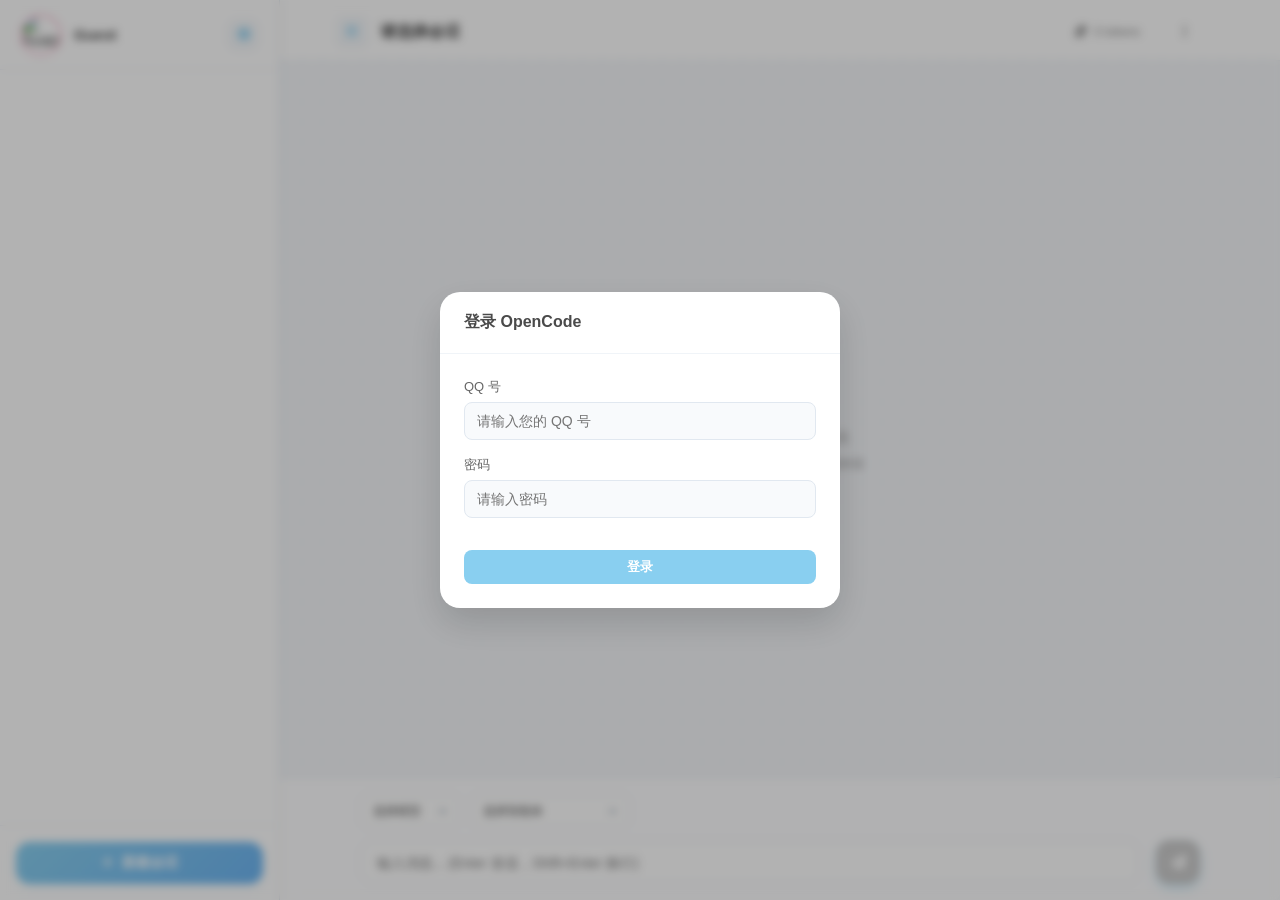
==== commit 68867ec3: "fix: 修复网页模型列表和智能体列表不显示用户配置问题 - 修复 handle_list_agents 智能体ID提取逻辑 (使用name作为fallback) - 修复 handle_get_mo" ====
--- a/web/index.html
+++ b/web/index.html
@@ -5,6 +5,10 @@
     <meta name="viewport" content="width=device-width, initial-scale=1.0, maximum-scale=1.0, user-scalable=no">
     <title>OpenCode Web Console</title>
     <link rel="stylesheet" href="https://cdnjs.cloudflare.com/ajax/libs/font-awesome/6.4.0/css/all.min.css">
+    <!-- Markdown解析和代码高亮 -->
+    <script src="https://cdnjs.cloudflare.com/ajax/libs/marked/12.0.0/marked.min.js"></script>
+    <link rel="stylesheet" href="https://cdnjs.cloudflare.com/ajax/libs/highlight.js/11.9.0/styles/github.min.css">
+    <script src="https://cdnjs.cloudflare.com/ajax/libs/highlight.js/11.9.0/highlight.min.js"></script>
     <style>
         /* === 变量与全局设置 === */
         :root {
@@ -839,6 +843,228 @@
             }
         }
 
+        /* === Markdown 样式 === */
+        .markdown-content {
+            line-height: 1.6;
+            color: var(--text-main);
+        }
+        
+        /* 标题样式 */
+        .markdown-content h1 {
+            font-size: 1.6em;
+            font-weight: 700;
+            margin: 1em 0 0.5em;
+            padding-bottom: 0.3em;
+            border-bottom: 2px solid var(--primary-blue);
+            color: #2c3e50;
+        }
+        .markdown-content h2 {
+            font-size: 1.4em;
+            font-weight: 600;
+            margin: 0.8em 0 0.4em;
+            padding-bottom: 0.2em;
+            border-bottom: 1px solid #e1e4e8;
+            color: #2c3e50;
+        }
+        .markdown-content h3 {
+            font-size: 1.2em;
+            font-weight: 600;
+            margin: 0.6em 0 0.3em;
+            color: #2c3e50;
+        }
+        .markdown-content h4, .markdown-content h5, .markdown-content h6 {
+            font-size: 1em;
+            font-weight: 600;
+            margin: 0.5em 0 0.2em;
+            color: #2c3e50;
+        }
+        
+        /* 段落 */
+        .markdown-content p {
+            margin: 0.5em 0;
+        }
+        
+        /* 链接 */
+        .markdown-content a {
+            color: var(--primary-blue-hover);
+            text-decoration: none;
+            border-bottom: 1px dashed var(--primary-blue);
+        }
+        .markdown-content a:hover {
+            color: #4a90d9;
+            border-bottom-style: solid;
+        }
+        
+        /* 引用块 */
+        .markdown-content blockquote {
+            margin: 0.8em 0;
+            padding: 0.5em 1em;
+            border-left: 4px solid var(--primary-blue);
+            background: #f8fafc;
+            border-radius: 0 8px 8px 0;
+            color: #666;
+        }
+        .markdown-content blockquote p {
+            margin: 0.3em 0;
+        }
+        
+        /* 列表 */
+        .markdown-content ul, .markdown-content ol {
+            margin: 0.5em 0;
+            padding-left: 1.5em;
+        }
+        .markdown-content li {
+            margin: 0.3em 0;
+        }
+        .markdown-content ul li {
+            list-style-type: disc;
+        }
+        .markdown-content ol li {
+            list-style-type: decimal;
+        }
+        .markdown-content ul ul, .markdown-content ol ol, .markdown-content ul ol, .markdown-content ol ul {
+            margin: 0.2em 0;
+        }
+        
+        /* 表格 */
+        .markdown-content table {
+            width: 100%;
+            border-collapse: collapse;
+            margin: 0.8em 0;
+            font-size: 0.9em;
+            overflow-x: auto;
+            display: block;
+        }
+        .markdown-content thead {
+            background: #f1f5f9;
+        }
+        .markdown-content th {
+            padding: 10px 12px;
+            text-align: left;
+            font-weight: 600;
+            border: 1px solid #e2e8f0;
+            color: #334155;
+        }
+        .markdown-content td {
+            padding: 8px 12px;
+            border: 1px solid #e2e8f0;
+        }
+        .markdown-content tr:nth-child(even) {
+            background: #f8fafc;
+        }
+        .markdown-content tr:hover {
+            background: #f1f5f9;
+        }
+        
+        /* 代码块 */
+        .markdown-content pre {
+            background: #f8fafc;
+            border-radius: 8px;
+            padding: 16px;
+            margin: 0.8em 0;
+            overflow-x: auto;
+            position: relative;
+            border: 1px solid #e2e8f0;
+        }
+        .markdown-content pre code {
+            font-family: 'JetBrains Mono', 'Fira Code', 'Consolas', monospace;
+            font-size: 13px;
+            line-height: 1.5;
+            color: #1e293b;
+            background: transparent;
+            padding: 0;
+        }
+        
+        /* 行内代码 */
+        .markdown-content code {
+            font-family: 'JetBrains Mono', 'Fira Code', 'Consolas', monospace;
+            background: #f1f5f9;
+            color: #be185d;
+            padding: 2px 6px;
+            border-radius: 4px;
+            font-size: 0.9em;
+        }
+        
+        /* 分隔线 */
+        .markdown-content hr {
+            border: none;
+            border-top: 2px solid #e2e8f0;
+            margin: 1.5em 0;
+        }
+        
+        /* 图片 */
+        .markdown-content img {
+            max-width: 100%;
+            border-radius: 8px;
+            margin: 0.5em 0;
+        }
+        
+        /* 任务列表 */
+        .markdown-content input[type="checkbox"] {
+            margin-right: 6px;
+        }
+
+        /* === 文件预览区域 === */
+        .file-preview-area {
+            display: flex;
+            flex-wrap: wrap;
+            gap: 8px;
+            padding: 8px;
+            background: #f8fafc;
+            border-radius: 8px;
+            margin-bottom: 8px;
+        }
+        .file-preview-card {
+            display: flex;
+            align-items: center;
+            gap: 8px;
+            background: white;
+            padding: 8px 12px;
+            border-radius: 6px;
+            border: 1px solid #e2e8f0;
+        }
+        .file-preview-card img {
+            width: 40px;
+            height: 40px;
+            object-fit: cover;
+            border-radius: 4px;
+        }
+        .file-preview-card .file-info {
+            flex: 1;
+        }
+        .file-preview-card .file-name {
+            font-size: 13px;
+            color: #333;
+            max-width: 150px;
+            overflow: hidden;
+            text-overflow: ellipsis;
+            white-space: nowrap;
+        }
+        .file-preview-card .file-size {
+            font-size: 11px;
+            color: #999;
+        }
+        .file-preview-card .remove-btn {
+            width: 20px;
+            height: 20px;
+            border: none;
+            background: #fee2e2;
+            border-radius: 50%;
+            cursor: pointer;
+            color: #dc2626;
+            font-size: 12px;
+            display: flex;
+            align-items: center;
+            justify-content: center;
+        }
+        .file-preview-card .remove-btn:hover {
+            background: #fecaca;
+        }
+        .input-area.drag-over {
+            border: 2px dashed #3b82f6;
+            background: #eff6ff;
+        }
+
     </style>
 </head>
 <body>
@@ -872,6 +1098,7 @@
                         <i class="fas fa-bars"></i>
                     </button>
                     <div class="message-header-title" id="messageTitle">请选择会话</div>
+                    <span class="session-path-header" id="sessionPathHeader" style="display: none; margin-left: 12px; font-size: 12px; color: #888; white-space: nowrap; overflow: hidden; text-overflow: ellipsis; max-width: 200px; cursor: pointer;" title="点击编辑路径"></span>
                 </div>
                 <div class="message-header-right" style="display: flex; align-items: center; gap: 12px;">
                     <div class="token-info" id="tokenInfo" style="font-size: 12px; color: var(--text-sub);">
@@ -922,6 +1149,10 @@
                 </div>
             </div>
 
+            <div id="filePreviewArea" class="file-preview-area" style="display:none;">
+                <!-- 文件预览卡片会动态添加到这里 -->
+            </div>
+
             <div class="input-row">
                 <textarea class="msg-input" id="chatInput" placeholder="输入消息... (Enter 发送，Shift+Enter 换行)" disabled></textarea>
                 <button class="send-btn" id="sendBtn" title="发送 (Enter)" disabled><i class="fas fa-paper-plane"></i></button>
@@ -941,12 +1172,67 @@
                     <label>QQ 号</label>
                     <input type="text" class="form-input" id="loginQQ" placeholder="请输入您的 QQ 号">
                 </div>
+                <div class="form-group" id="passwordGroup">
+                    <label>密码</label>
+                    <input type="password" class="form-input" id="loginPassword" placeholder="请输入密码">
+                </div>
                 <button class="btn btn-save" style="width:100%;margin-top:16px;" onclick="handleLogin()">登录</button>
             </div>
         </div>
     </div>
 
-    <!-- 设置弹窗 -->
+    <!-- 设置密码弹窗 -->
+    <div class="modal-overlay" id="setPasswordModal">
+        <div class="modal-content">
+            <div class="modal-header">
+                <div class="modal-title">设置密码</div>
+                <button class="close-btn" onclick="document.getElementById('setPasswordModal').style.display='none'">
+                    <i class="fas fa-times"></i>
+                </button>
+            </div>
+            <div class="modal-body">
+                <p style="font-size:13px;color:#666;margin-bottom:16px;">首次登录需要设置密码，密码长度至少6位</p>
+                <div class="form-group">
+                    <label>新密码</label>
+                    <input type="password" class="form-input" id="newPassword" placeholder="请输入新密码（至少6位）">
+                </div>
+                <div class="form-group">
+                    <label>确认密码</label>
+                    <input type="password" class="form-input" id="confirmPassword" placeholder="请再次输入密码">
+                </div>
+                <button class="btn btn-save" style="width:100%;margin-top:16px;" onclick="handleSetPassword()">确认设置</button>
+            </div>
+        </div>
+    </div>
+
+    <!-- 修改密码弹窗 -->
+    <div class="modal-overlay" id="changePasswordModal">
+        <div class="modal-content">
+            <div class="modal-header">
+                <div class="modal-title">修改密码</div>
+                <button class="close-btn" onclick="document.getElementById('changePasswordModal').style.display='none'">
+                    <i class="fas fa-times"></i>
+                </button>
+            </div>
+            <div class="modal-body">
+                <div class="form-group">
+                    <label>原密码</label>
+                    <input type="password" class="form-input" id="oldPassword" placeholder="请输入原密码">
+                </div>
+                <div class="form-group">
+                    <label>新密码</label>
+                    <input type="password" class="form-input" id="changeNewPassword" placeholder="请输入新密码（至少6位）">
+                </div>
+                <div class="form-group">
+                    <label>确认新密码</label>
+                    <input type="password" class="form-input" id="changeConfirmPassword" placeholder="请再次输入新密码">
+                </div>
+                <button class="btn btn-save" style="width:100%;margin-top:16px;" onclick="handleChangePassword()">确认修改</button>
+            </div>
+        </div>
+    </div>
+
+<!-- 设置弹窗 -->
     <div class="modal-overlay" id="settingsModal">
         <div class="modal-content">
             <div class="modal-header">
@@ -964,12 +1250,15 @@
                     <label>工作目录</label>
                     <div style="display: flex; align-items: center; gap: 8px;">
                         <i class="fas fa-folder-open" style="color: var(--primary);"></i>
-                        <input type="text" class="form-input" id="workPath" value="C:\\" title="当前工作目录" style="flex: 1;">
+                        <input type="text" class="form-input" id="workPath" value="C:\" title="当前工作目录" style="flex: 1;">
                     </div>
                 </div>
+                <button class="btn btn-save" style="width:100%;margin-top:8px;" onclick="document.getElementById('settingsModal').style.display='none';document.getElementById('changePasswordModal').style.display='flex';">
+                    <i class="fas fa-key" style="margin-right:8px;"></i>修改密码
+                </button>
                 <button class="logout-btn" onclick="handleLogout()"><i class="fas fa-sign-out-alt"></i> 退出登录</button>
             </div>
-            <div class="modal-footer">
+<div class="modal-footer">
                 <button class="btn btn-cancel" onclick="document.getElementById('settingsModal').style.display='none'">关闭</button>
             </div>
         </div>
@@ -985,6 +1274,11 @@
             currentSession: null,   // 当前会话 {id, title, ...}
             selectedModel: null,    // 选中的模型
             selectedAgent: null,    // 选中的智能体
+            userConfig: {           // 用户配置
+                model: null,
+                agent: null,
+                provider: null
+            },
             models: [],             // 模型列表
             agents: [],             // 智能体列表
             sessions: [],           // 会话列表
@@ -1000,7 +1294,9 @@
             userAtBottom: true,     // 用户是否在消息流底部
             // 渲染优化
             renderPending: false,   // 是否有待渲染
-            lastRenderTime: 0       // 上次渲染时间戳
+            lastRenderTime: 0,      // 上次渲染时间戳
+            // 文件上传
+            pendingFiles: []        // 待上传的文件列表 [{file, preview, type}]
         };
 
         // =====================================================
@@ -1008,24 +1304,84 @@
         // =====================================================
         const API_BASE = '';  // 同源，无需前缀
 
+        // 获取认证token
+        function getAuthToken() {
+            return localStorage.getItem('sessionToken') || '';
+        }
+
         async function apiGet(url) {
-            const res = await fetch(url);
+            const token = getAuthToken();
+            const headers = {};
+            if (token) {
+                headers['Authorization'] = `Bearer ${token}`;
+            }
+            const res = await fetch(url, { headers });
+            if (res.status === 401) {
+                // Token过期，需要重新登录
+                localStorage.removeItem('sessionToken');
+                localStorage.removeItem('userQQ');
+                location.reload();
+                throw new Error('会话已过期，请重新登录');
+            }
             if (!res.ok) throw new Error(`HTTP ${res.status}`);
             return res.json();
         }
 
         async function apiPost(url, body) {
+            const token = getAuthToken();
+            const headers = {'Content-Type': 'application/json'};
+            if (token) {
+                headers['Authorization'] = `Bearer ${token}`;
+            }
             const res = await fetch(url, {
                 method: 'POST',
-                headers: {'Content-Type': 'application/json'},
+                headers,
                 body: JSON.stringify(body)
             });
-            if (!res.ok) throw new Error(`HTTP ${res.status}`);
-            return res.json();
+            if (res.status === 401) {
+                // Token过期，需要重新登录
+                localStorage.removeItem('sessionToken');
+                localStorage.removeItem('userQQ');
+                location.reload();
+                throw new Error('会话已过期，请重新登录');
+            }
+            if (!res.ok) {
+                // 尝试解析错误信息
+                let errorMsg = `HTTP ${res.status}`;
+                try {
+                    const errorData = await res.json();
+                    errorMsg = errorData.error || errorData.message || errorMsg;
+                } catch (e) {
+                    // 无法解析JSON，使用默认错误信息
+                }
+                throw new Error(errorMsg);
+            }
+            // 检查响应是否为空
+            const text = await res.text();
+            if (!text || text.trim() === '') {
+                return {success: true};  // 空响应视为成功
+            }
+            try {
+                return JSON.parse(text);
+            } catch (e) {
+                console.warn('API响应不是有效JSON:', text);
+                return {success: true, raw: text};
+            }
         }
 
         async function apiDelete(url) {
-            const res = await fetch(url, {method: 'DELETE'});
+            const token = getAuthToken();
+            const headers = {};
+            if (token) {
+                headers['Authorization'] = `Bearer ${token}`;
+            }
+            const res = await fetch(url, {method: 'DELETE', headers});
+            if (res.status === 401) {
+                localStorage.removeItem('sessionToken');
+                localStorage.removeItem('userQQ');
+                location.reload();
+                throw new Error('会话已过期，请重新登录');
+            }
             if (!res.ok) throw new Error(`HTTP ${res.status}`);
             return res.json();
         }
@@ -1033,10 +1389,15 @@
         // =====================================================
         // 登录功能
         // =====================================================
+        let pendingQQ = null; // 待设置密码的QQ号
+        
         async function handleLogin() {
             const qqInput = document.getElementById('loginQQ');
+            const passwordInput = document.getElementById('loginPassword');
+            const passwordGroup = document.getElementById('passwordGroup');
             const loginBtn = document.querySelector('#loginModal .btn-save');
             const qq = qqInput.value.trim();
+            const password = passwordInput.value;
             
             if (!qq) {
                 alert('请输入 QQ 号');
@@ -1057,35 +1418,174 @@
                 const response = await fetch('/api/login', {
                     method: 'POST',
                     headers: { 'Content-Type': 'application/json' },
-                    body: JSON.stringify({ qq_id: qq })
+                    body: JSON.stringify({ qq_id: qq, password: password })
                 });
                 
                 const result = await response.json();
                 
                 if (result.success) {
+                    // 登录成功
                     localStorage.setItem('userQQ', qq);
+                    // 存储session token
+                    if (result.token) {
+                        localStorage.setItem('sessionToken', result.token);
+                    }
                     AppState.userQQ = qq;
                     AppState.userName = qq;
                     
                     document.getElementById('loginModal').style.display = 'none';
                     updateUserName(qq);
+                    
+                    // 重置登录表单
+                    passwordInput.value = '';
+                    loginBtn.textContent = '登录';
+                    
+                    // 初始化应用
+                    initApp();
+                } else if (result.need_set_password) {
+                    // 需要设置密码
+                    pendingQQ = qq;
+                    document.getElementById('loginModal').style.display = 'none';
+                    document.getElementById('setPasswordModal').style.display = 'flex';
+                    loginBtn.textContent = '登录';
+                } else if (result.need_password) {
+                    // 需要输入密码
+                    loginBtn.textContent = '登录';
+                    if (result.error) {
+                        alert(result.error);
+                    }
+                } else {
+                    alert(result.error || '登录失败');
+                    loginBtn.textContent = '登录';
+                }
+            } catch (error) {
+                console.error('登录请求失败:', error);
+                alert('网络错误，请稍后重试');
+                loginBtn.textContent = '登录';
+            } finally {
+                loginBtn.disabled = false;
+            }
+        }
+        
+        async function handleSetPassword() {
+            const newPassword = document.getElementById('newPassword').value;
+            const confirmPassword = document.getElementById('confirmPassword').value;
+            const setBtn = document.querySelector('#setPasswordModal .btn-save');
+            
+            if (!newPassword || newPassword.length < 6) {
+                alert('密码长度至少6位');
+                return;
+            }
+            
+            if (newPassword !== confirmPassword) {
+                alert('两次输入的密码不一致');
+                return;
+            }
+            
+            setBtn.disabled = true;
+            setBtn.textContent = '设置中...';
+            
+            try {
+                const response = await fetch('/api/password/set', {
+                    method: 'POST',
+                    headers: { 'Content-Type': 'application/json' },
+                    body: JSON.stringify({ qq_id: pendingQQ, password: newPassword })
+                });
+                
+                const result = await response.json();
+                
+                if (result.success) {
+                    // 存储session token
+                    if (result.token) {
+                        localStorage.setItem('sessionToken', result.token);
+                        localStorage.setItem('userQQ', pendingQQ);
+                        AppState.userQQ = pendingQQ;
+                        AppState.userName = pendingQQ;
+                    }
+                    
+                    document.getElementById('setPasswordModal').style.display = 'none';
+                    
+                    // 清空密码输入
+                    document.getElementById('newPassword').value = '';
+                    document.getElementById('confirmPassword').value = '';
+                    
+                    updateUserName(pendingQQ);
+                    pendingQQ = null;
                     
                     // 初始化应用
                     initApp();
                 } else {
-                    alert(result.error || '登录失败');
+                    alert(result.error || '设置密码失败');
                 }
             } catch (error) {
-                console.error('登录请求失败:', error);
+                console.error('设置密码失败:', error);
                 alert('网络错误，请稍后重试');
             } finally {
-                loginBtn.disabled = false;
-                loginBtn.textContent = '登录';
+                setBtn.disabled = false;
+                setBtn.textContent = '确认设置';
+            }
+        }
+        
+        async function handleChangePassword() {
+            const oldPassword = document.getElementById('oldPassword').value;
+            const newPassword = document.getElementById('changeNewPassword').value;
+            const confirmPassword = document.getElementById('changeConfirmPassword').value;
+            const changeBtn = document.querySelector('#changePasswordModal .btn-save');
+            
+            if (!oldPassword) {
+                alert('请输入原密码');
+                return;
+            }
+            
+            if (!newPassword || newPassword.length < 6) {
+                alert('新密码长度至少6位');
+                return;
+            }
+            
+            if (newPassword !== confirmPassword) {
+                alert('两次输入的新密码不一致');
+                return;
+            }
+            
+            changeBtn.disabled = true;
+            changeBtn.textContent = '修改中...';
+            
+            try {
+                const response = await fetch('/api/password/change', {
+                    method: 'POST',
+                    headers: { 'Content-Type': 'application/json' },
+                    body: JSON.stringify({ 
+                        qq_id: AppState.userQQ, 
+                        old_password: oldPassword, 
+                        new_password: newPassword 
+                    })
+                });
+                
+                const result = await response.json();
+                
+                if (result.success) {
+                    alert('密码修改成功');
+                    document.getElementById('changePasswordModal').style.display = 'none';
+                    
+                    // 清空密码输入
+                    document.getElementById('oldPassword').value = '';
+                    document.getElementById('changeNewPassword').value = '';
+                    document.getElementById('changeConfirmPassword').value = '';
+                } else {
+                    alert(result.error || '修改密码失败');
+                }
+            } catch (error) {
+                console.error('修改密码失败:', error);
+                alert('网络错误，请稍后重试');
+            } finally {
+                changeBtn.disabled = false;
+                changeBtn.textContent = '确认修改';
             }
         }
 
         function handleLogout() {
             localStorage.removeItem('userQQ');
+            localStorage.removeItem('sessionToken');
             AppState.userQQ = null;
             AppState.currentSession = null;
             
@@ -1249,7 +1749,7 @@
                     preview = preview.replace(/^\[QQ用户[^}\]]*\}\s*/, '').substring(0, 30);
                 }
                 if (!preview) preview = '暂无消息';
-                
+
                 item.innerHTML = `
                     <div class="session-header">
                         <span class="session-title">${escapeHtml(session.title || '新会话')}</span>
@@ -1337,6 +1837,26 @@
             document.querySelectorAll('.session-item').forEach(item => {
                 item.classList.toggle('active', item.dataset.sessionId === sessionId);
             });
+            
+            // 切换后端的当前会话（确保前后端状态同步）
+            try {
+                await apiPost('/api/session/switch', { user_id: AppState.userQQ, session_id: sessionId });
+            } catch (e) {
+                console.warn('切换后端会话失败:', e);
+            }
+            
+            // 获取当前会话的路径
+            try {
+                const pathResult = await apiPost('/api/directory/get', { user_id: AppState.userQQ });
+                if (pathResult && pathResult.success) {
+                    AppState.currentSession.directory = pathResult.directory || '';
+                }
+            } catch (e) {
+                console.log('获取会话路径失败:', e);
+            }
+            
+            // 更新会话标题栏的路径显示
+            updateSessionPathHeader();
             
             // 启用输入
             document.getElementById('chatInput').disabled = false;
@@ -1768,43 +2288,89 @@
                     </div>
                 `;
             } else if (toolName === 'edit') {
-                // edit工具：默认展开，显示diff（重复行合并显示为白色）
+                // edit工具：默认展开，显示diff
                 card.classList.add('expanded');
                 const filePath = input.filePath || input.file_path || input.path || '';
                 const oldString = input.oldString || input.old_string || '';
                 const newString = input.newString || input.new_string || '';
                 const displayPath = filePath.length > 40 ? '...' + filePath.slice(-37) : filePath;
                 
-                // 生成智能diff显示
+                // 生成合并diff显示 - 类似git diff
                 let diffHtml = '';
                 const oldLines = oldString.split('\n');
                 const newLines = newString.split('\n');
                 
                 // 简单的LCS diff算法
-                const oldSet = new Set(oldLines);
-                const newSet = new Set(newLines);
-                
-                // 先显示删除的行（红色）
-                oldLines.forEach((line, i) => {
-                    if (!newSet.has(line)) {
-                        diffHtml += `<div class="diff-line diff-del"><div class="diff-num">${i + 1}</div><div class="diff-code">-${escapeHtml(line)}</div></div>`;
+                function computeDiff(oldArr, newArr) {
+                    const result = [];
+                    let oldIdx = 0;
+                    let newIdx = 0;
+                    
+                    // 构建LCS矩阵
+                    const lcs = [];
+                    for (let i = 0; i <= oldArr.length; i++) {
+                        lcs[i] = [];
+                        for (let j = 0; j <= newArr.length; j++) {
+                            if (i === 0 || j === 0) {
+                                lcs[i][j] = 0;
+                            } else if (oldArr[i - 1] === newArr[j - 1]) {
+                                lcs[i][j] = lcs[i - 1][j - 1] + 1;
+                            } else {
+                                lcs[i][j] = Math.max(lcs[i - 1][j], lcs[i][j - 1]);
+                            }
+                        }
+                    }
+                    
+                    // 回溯生成diff
+                    let i = oldArr.length;
+                    let j = newArr.length;
+                    const diff = [];
+                    
+                    while (i > 0 || j > 0) {
+                        if (i > 0 && j > 0 && oldArr[i - 1] === newArr[j - 1]) {
+                            diff.unshift({ type: 'equal', oldLine: i, newLine: j, text: oldArr[i - 1] });
+                            i--;
+                            j--;
+                        } else if (j > 0 && (i === 0 || lcs[i][j - 1] >= lcs[i - 1][j])) {
+                            diff.unshift({ type: 'add', newLine: j, text: newArr[j - 1] });
+                            j--;
+                        } else if (i > 0) {
+                            diff.unshift({ type: 'del', oldLine: i, text: oldArr[i - 1] });
+                            i--;
+                        }
+                    }
+                    
+                    return diff;
+                }
+                
+                const diffResult = computeDiff(oldLines, newLines);
+                
+                // 统计变更
+                let delCount = 0;
+                let addCount = 0;
+                diffResult.forEach(item => {
+                    if (item.type === 'del') delCount++;
+                    if (item.type === 'add') addCount++;
+                });
+                
+                // 渲染diff
+                diffHtml += `<div style="color:#666;font-size:11px;margin-bottom:8px;">`;
+                if (delCount > 0) diffHtml += `<span style="color:#dc3545;">-${delCount}</span> `;
+                if (addCount > 0) diffHtml += `<span style="color:#28a745;">+${addCount}</span>`;
+                diffHtml += `</div>`;
+                
+                diffResult.forEach(item => {
+                    if (item.type === 'equal') {
+                        // 未改变的行：白色/灰色
+                        diffHtml += `<div class="diff-line" style="background:#fff;"><div class="diff-num" style="color:#999;">${item.oldLine}</div><div class="diff-code" style="color:#666;"> ${escapeHtml(item.text)}</div></div>`;
+                    } else if (item.type === 'del') {
+                        // 删除的行：红色
+                        diffHtml += `<div class="diff-line diff-del"><div class="diff-num">${item.oldLine}</div><div class="diff-code">-${escapeHtml(item.text)}</div></div>`;
+                    } else if (item.type === 'add') {
+                        // 新增的行：绿色
+                        diffHtml += `<div class="diff-line diff-add"><div class="diff-num">${item.newLine}</div><div class="diff-code">+${escapeHtml(item.text)}</div></div>`;
                     }
                 });
-                
-                // 再显示新增的行（绿色）
-                const startLine = oldLines.length;
-                newLines.forEach((line, i) => {
-                    if (!oldSet.has(line)) {
-                        diffHtml += `<div class="diff-line diff-add"><div class="diff-num">${startLine + i}</div><div class="diff-code">+${escapeHtml(line)}</div></div>`;
-                    }
-                });
-                
-                // 如果没有差异，显示所有行（白色表示未改变）
-                if (!diffHtml) {
-                    newLines.forEach((line, i) => {
-                        diffHtml += `<div class="diff-line" style="background:#fff;"><div class="diff-num" style="color:#999;">${i + 1}</div><div class="diff-code" style="color:#666;"> ${escapeHtml(line)}</div></div>`;
-                    });
-                }
                 
                 card.innerHTML = `
                     <div class="tool-header" onclick="toggleTool(this)" title="${escapeHtml(filePath)}">
@@ -1899,9 +2465,11 @@
                         </div>
                     `;
                 } else {
-                    // 其他MCP工具：通用样式
-                    card.classList.add('expanded');
+                    // 其他MCP工具：默认折叠，标题显示name
                     const displayArgs = args.params || args;
+                    
+                    // 从arguments中提取name字段
+                    const toolName2 = displayArgs.name || toolInput || 'MCP工具';
                     
                     // 状态图标
                     let statusIcon = 'fa-spinner fa-spin';
@@ -1916,7 +2484,7 @@
                     
                     card.innerHTML = `
                         <div class="tool-header" onclick="toggleTool(this)">
-                            <div><i class="fas fa-plug tool-icon" style="color:#6366f1;"></i>${mcpName || 'MCP'}: ${toolInput} <i class="fas ${statusIcon}" style="color:${statusColor};font-size:12px;margin-left:8px;"></i></div>
+                            <div><i class="fas fa-plug tool-icon" style="color:#6366f1;"></i>skill · name: "${escapeHtml(toolName2)}" <i class="fas ${statusIcon}" style="color:${statusColor};font-size:12px;margin-left:8px;"></i></div>
                             <i class="fas fa-chevron-down tool-toggle-icon"></i>
                         </div>
                         <div class="tool-body">
@@ -2044,9 +2612,10 @@
 
         async function sendMessage() {
             const input = document.getElementById('chatInput');
-            const content = input.value.trim();
-            
-            if (!content || !AppState.currentSession) return;
+            let content = input.value.trim();
+            
+            if (!AppState.currentSession) return;
+            if (!content && AppState.pendingFiles.length === 0) return;
             
             const sessionId = AppState.currentSession.id;
             
@@ -2059,6 +2628,34 @@
             sendBtn.disabled = true;
             AppState.isStreaming = true;
             AppState.reasoningPartIds.clear(); // 清空reasoning追踪
+            
+            // 上传文件并收集路径
+            const uploadedFiles = [];
+            for (const pf of AppState.pendingFiles) {
+                try {
+                    const result = await uploadFile(pf.file);
+                    if (result.success) {
+                        uploadedFiles.push(result);
+                        console.log('[上传] 文件上传成功:', result.file_name);
+                    } else {
+                        console.error('[上传] 文件上传失败:', result.error);
+                    }
+                } catch (e) {
+                    console.error('[上传] 上传失败:', e);
+                }
+            }
+            
+            // 清空待上传列表
+            AppState.pendingFiles = [];
+            renderFilePreview();
+            
+            // 构建消息内容（包含文件路径）
+            if (uploadedFiles.length > 0) {
+                content += '\n\n[上传的文件]\n';
+                uploadedFiles.forEach(f => {
+                    content += `- ${f.file_name}: ${f.absolute_path}\n`;
+                });
+            }
             
             // 初始化state
             if (!AppState.messages[sessionId]) {
@@ -2089,7 +2686,7 @@
             };
             
             // 更新session的last_message
-            const session = AppState.sessions.find(s => s.id === sessionId);
+            const session = AppState.sessions.find(s => (s.session_id || s.id) === sessionId);
             if (session) {
                 session.last_message = content.substring(0, 30);
             }
@@ -2175,7 +2772,11 @@
                 AppState.eventSource.close();
             }
             
-            AppState.eventSource = new EventSource('/api/opencode/events');
+            // 通过URL参数传递token
+            const token = getAuthToken();
+            const sseUrl = token ? `/api/opencode/events?token=${encodeURIComponent(token)}` : '/api/opencode/events';
+            
+            AppState.eventSource = new EventSource(sseUrl);
             
             AppState.eventSource.onmessage = (event) => {
                 try {
@@ -2331,7 +2932,7 @@
 case 'message.updated':
                     // 消息更新 - 从 props.info 获取消息信息
                     const info = props.info || {};
-                    const msgSessionId = info.sessionID;
+                    const msgSessionId = info.sessionID || AppState.currentSession?.id;  // 使用当前会话ID作为后备
                     const msgId = info.id;
                     const msgRole = info.role;
                     
@@ -2405,7 +3006,7 @@
                         AppState.currentMessageID = msgId;
                         
                         // 更新session的last_message、tokens和时间
-                        const session = AppState.sessions.find(s => s.id === msgSessionId);
+                        const session = AppState.sessions.find(s => (s.session_id || s.id) === msgSessionId);
                         if (session) {
                             // 从parts获取最后一条消息的文本
                             const parts = AppState.parts[msgSessionId] || {};
@@ -2464,7 +3065,7 @@
                     // 会话更新 - 只更新特定会话
                     const updatedSessionId = props.sessionID || props.id;
                     if (updatedSessionId) {
-                        const session = AppState.sessions.find(s => s.id === updatedSessionId);
+                        const session = AppState.sessions.find(s => (s.session_id || s.id) === updatedSessionId);
                         if (session && props.title) {
                             session.title = props.title;
                             session.updated_at = props.updated_at || Date.now();
@@ -2473,6 +3074,19 @@
                     }
                     break;
                     
+                case 'session.diff':
+                    // 会话差异更新（包括directory等）
+                    const diffSessionId = props.sessionID || props.id;
+                    if (diffSessionId && AppState.currentSession && 
+                        (AppState.currentSession.id === diffSessionId || AppState.currentSession.session_id === diffSessionId)) {
+                        // 更新当前会话的属性
+                        if (props.directory !== undefined) {
+                            AppState.currentSession.directory = props.directory;
+                            updateSessionPathHeader();
+                        }
+                    }
+                    break;
+                    
                 case 'message_start':
                     // 消息开始 - 清理旧状态
                     break;
@@ -2500,64 +3114,68 @@
         // 配置选择
         // =====================================================
         
-        // 从config.yaml获取的配置（硬编码，与config.yaml保持一致）
-        const CONFIG_MODELS = [
-            "opencode/big-pickle",
-            "opencode/gpt-5-nano",
-            "opencode/minimax-m2.5-free",
-            "opencode/trinity-large-preview-free",
-            "deepseek/deepseek-chat",
-            "deepseek/deepseek-reasoner",
-            "alibaba-coding-plan-cn/qwen3.5-plus",
-            "alibaba-coding-plan-cn/qwen3-max-2026-01-23",
-            "alibaba-coding-plan-cn/qwen3-coder-next",
-            "alibaba-coding-plan-cn/qwen3-coder-plus",
-            "alibaba-coding-plan-cn/glm-5",
-            "alibaba-coding-plan-cn/glm-4.7",
-            "alibaba-coding-plan-cn/kimi-k2.5",
-            "alibaba-coding-plan-cn/minimax-m2.5"
-        ];
-        
-        const CONFIG_AGENTS = [
-            "Sisyphus (Ultraworker)",
-            "Prometheus",
-            "Atlas"
-        ];
-        
-        const CONFIG_DEFAULT_MODEL = "alibaba-coding-plan-cn/glm-5";
-        const CONFIG_DEFAULT_AGENT = "Sisyphus (Ultraworker)";
+        // 默认值（当API获取失败时使用）
+        const CONFIG_DEFAULT_MODEL = "";
+        const CONFIG_DEFAULT_AGENT = "";
         
         async function loadModels() {
             try {
-                // 使用config.yaml中的模型列表
-                AppState.models = CONFIG_MODELS.map(id => {
-                    const parts = id.split('/');
-                    const modelId = parts.slice(1).join('/');
-                    const provider = parts[0];
-                    return {
-                        id: id,
-                        name: modelId || id,
-                        provider: provider
-                    };
-                });
-                console.log('加载模型列表:', AppState.models.length, '个');
+                // 从API动态获取模型列表
+                const result = await apiGet('/api/models');
+                if (result && result.success && Array.isArray(result.models)) {
+                    AppState.models = result.models.map(id => {
+                        const parts = id.split('/');
+                        const modelId = parts.slice(1).join('/');
+                        const provider = parts[0];
+                        return {
+                            id: id,
+                            name: modelId || id,
+                            provider: provider
+                        };
+                    });
+                    console.log('从API加载模型列表:', AppState.models.length, '个');
+                } else {
+                    AppState.models = [];
+                    console.warn('API返回模型列表为空');
+                }
                 renderModelSelect();
             } catch (error) {
                 console.error('加载模型列表失败:', error);
+                AppState.models = [];
+                renderModelSelect();
             }
         }
         
         async function loadAgents() {
             try {
-                // 使用config.yaml中的智能体列表
-                AppState.agents = CONFIG_AGENTS.map(name => ({
-                    id: name,
-                    name: name
-                }));
-                console.log('加载智能体列表:', AppState.agents.length, '个');
+                // 从API动态获取智能体列表
+                const result = await apiGet('/api/agents');
+                if (result && result.success && Array.isArray(result.agents)) {
+                    // 后端返回的是 [{id, name}] 对象列表
+                    AppState.agents = result.agents.map(agent => {
+                        if (typeof agent === 'object' && agent !== null) {
+                            return {
+                                id: agent.id || agent.name || agent,
+                                name: agent.name || agent.id || agent
+                            };
+                        } else {
+                            // 兼容旧格式（字符串）
+                            return {
+                                id: agent,
+                                name: agent
+                            };
+                        }
+                    });
+                    console.log('从API加载智能体列表:', AppState.agents.length, '个', AppState.agents.slice(0, 3));
+                } else {
+                    AppState.agents = [];
+                    console.warn('API返回智能体列表为空');
+                }
                 renderAgentSelect();
             } catch (error) {
                 console.error('加载智能体列表失败:', error);
+                AppState.agents = [];
+                renderAgentSelect();
             }
         }
 
@@ -2566,10 +3184,15 @@
             const selected = document.querySelector('#modelSelect .select-selected');
             const selectedText = selected.querySelector('.select-selected-text');
             
+            // 保存当前选中的模型ID（如果有用户配置则保留）
+            const currentModelId = AppState.userConfig.model || AppState.selectedModel;
+            
             container.innerHTML = '';
             
             if (AppState.models.length === 0) {
                 container.innerHTML = '<div style="padding:8px 12px;color:#999;">暂无可用模型</div>';
+                selectedText.textContent = '无模型';
+                selected.dataset.value = '';
                 return;
             }
             
@@ -2583,22 +3206,35 @@
                     selected.dataset.value = item.dataset.value;
                     AppState.selectedModel = item.dataset.value;
                     container.classList.remove('select-show');
+                    // 保存用户选择到服务器
+                    saveModelSelection(item.dataset.value);
                 });
                 container.appendChild(item);
             });
             
-            // 默认选中配置中的默认值
-            const defaultModel = AppState.models.find(m => m.id === CONFIG_DEFAULT_MODEL);
-            if (defaultModel) {
-                selectedText.textContent = defaultModel.name || defaultModel.id;
-                selected.dataset.value = defaultModel.id;
-                AppState.selectedModel = defaultModel.id;
-            } else if (AppState.models.length > 0) {
-                const first = AppState.models[0];
-                selectedText.textContent = first.name || first.id || first;
-                selected.dataset.value = first.id || first;
-                AppState.selectedModel = first.id || first;
-            }
+            // 如果有用户配置的模型，尝试匹配并选中
+            if (currentModelId) {
+                const model = AppState.models.find(m => 
+                    m.id === currentModelId || 
+                    m.id.toLowerCase() === currentModelId.toLowerCase() ||
+                    m.id.endsWith('/' + currentModelId) ||
+                    m.id.toLowerCase().endsWith('/' + currentModelId.toLowerCase()) ||
+                    m.name === currentModelId ||
+                    m.name.toLowerCase() === currentModelId.toLowerCase()
+                );
+                if (model) {
+                    selectedText.textContent = model.name || model.id;
+                    selected.dataset.value = model.id;
+                    AppState.selectedModel = model.id;
+                    console.log('renderModelSelect: 应用用户配置模型:', model.id);
+                    return;  // 成功匹配，不重置
+                }
+            }
+            
+            // 没有用户配置或匹配失败，显示默认文本
+            selectedText.textContent = '选择模型';
+            selected.dataset.value = '';
+            AppState.selectedModel = null;
         }
 
         function renderAgentSelect() {
@@ -2606,38 +3242,74 @@
             const selected = document.querySelector('#agentSelect .select-selected');
             const selectedText = selected.querySelector('.select-selected-text');
             
+            // 用户配置中存储的是智能体 ID
+            const currentAgentId = AppState.userConfig.agent || AppState.selectedAgent;
+            
             container.innerHTML = '';
             
             if (AppState.agents.length === 0) {
                 container.innerHTML = '<div style="padding:8px 12px;color:#999;">暂无可用智能体</div>';
+                selectedText.textContent = '无智能体';
+                selected.dataset.value = '';
                 return;
             }
             
             AppState.agents.forEach(agent => {
                 const item = document.createElement('div');
-                item.textContent = agent.name || agent.id || agent;
-                item.dataset.value = agent.id || agent;
+                item.textContent = agent.name || agent.id;
+                item.dataset.value = agent.id;
                 item.addEventListener('click', (e) => {
-                    e.stopPropagation();  // 阻止事件冒泡
+                    e.stopPropagation();
                     selectedText.textContent = item.textContent;
                     selected.dataset.value = item.dataset.value;
                     AppState.selectedAgent = item.dataset.value;
                     container.classList.remove('select-show');
+                    // 保存用户选择到服务器（保存的是 ID）
+                    saveAgentSelection(item.dataset.value);
                 });
                 container.appendChild(item);
             });
             
-            // 默认选中配置中的默认值
-            const defaultAgent = AppState.agents.find(a => a.id === CONFIG_DEFAULT_AGENT);
-            if (defaultAgent) {
-                selectedText.textContent = defaultAgent.name || defaultAgent.id;
-                selected.dataset.value = defaultAgent.id;
-                AppState.selectedAgent = defaultAgent.id;
-            } else if (AppState.agents.length > 0) {
-                const first = AppState.agents[0];
-                selectedText.textContent = first.name || first.id || first;
-                selected.dataset.value = first.id || first;
-                AppState.selectedAgent = first.id || first;
+            // 使用 ID 精确匹配用户配置的智能体
+            if (currentAgentId) {
+                const agent = AppState.agents.find(a => 
+                    a.id === currentAgentId || 
+                    a.id.toLowerCase() === currentAgentId.toLowerCase()
+                );
+                
+                if (agent) {
+                    selectedText.textContent = agent.name || agent.id;
+                    selected.dataset.value = agent.id;
+                    AppState.selectedAgent = agent.id;
+                    return;
+                }
+            }
+            
+            // 没有用户配置或匹配失败，显示默认文本
+            selectedText.textContent = '选择智能体';
+            selected.dataset.value = '';
+            AppState.selectedAgent = null;
+        }
+        
+        // 保存用户选择的模型
+        async function saveModelSelection(modelId) {
+            if (!AppState.userQQ) return;
+            try {
+                await apiPost('/api/model/set', { user_id: AppState.userQQ, model: modelId });
+                console.log('模型选择已保存:', modelId);
+            } catch (error) {
+                console.error('保存模型选择失败:', error);
+            }
+        }
+        
+        // 保存用户选择的智能体
+        async function saveAgentSelection(agentId) {
+            if (!AppState.userQQ) return;
+            try {
+                await apiPost('/api/agents/set', { user_id: AppState.userQQ, agent: agentId });
+                console.log('智能体选择已保存:', agentId);
+            } catch (error) {
+                console.error('保存智能体选择失败:', error);
             }
         }
 
@@ -2671,13 +3343,38 @@
 
         function formatMarkdown(text) {
             if (!text) return '';
-            // 简单的 Markdown 格式化
-            return text
-                .replace(/```(\w*)\n([\s\S]*?)```/g, '<pre style="background:#f8fafc;padding:12px;border-radius:8px;overflow-x:auto;font-family:monospace;font-size:12px;">$2</pre>')
-                .replace(/`([^`]+)`/g, '<code style="background:#f0f4f8;padding:2px 6px;border-radius:4px;color:#d63384;">$1</code>')
+            
+            // 配置 marked.js
+            if (typeof marked !== 'undefined') {
+                marked.setOptions({
+                    highlight: function(code, lang) {
+                        if (typeof hljs !== 'undefined' && lang && hljs.getLanguage(lang)) {
+                            try {
+                                return hljs.highlight(code, { language: lang }).value;
+                            } catch (e) {}
+                        }
+                        if (typeof hljs !== 'undefined') {
+                            try {
+                                return hljs.highlightAuto(code).value;
+                            } catch (e) {}
+                        }
+                        return code;
+                    },
+                    breaks: true,
+                    gfm: true
+                });
+                
+                // 解析并返回带包装的HTML
+                return '<div class="markdown-content">' + marked.parse(text) + '</div>';
+            }
+            
+            // 回退：简单格式化（如果库未加载）
+            return '<div class="markdown-content">' + text
+                .replace(/```(\w*)\n([\s\S]*?)```/g, '<pre><code>$2</code></pre>')
+                .replace(/`([^`]+)`/g, '<code>$1</code>')
                 .replace(/\*\*([^*]+)\*\*/g, '<strong>$1</strong>')
                 .replace(/\*([^*]+)\*/g, '<em>$1</em>')
-                .replace(/\n/g, '<br>');
+                .replace(/\n/g, '<br>') + '</div>';
         }
 
         // =====================================================
@@ -2744,6 +3441,131 @@
             });
         }
 
+        // 拖拽上传支持
+        function initDragDrop() {
+            const inputArea = document.querySelector('.input-area');
+            
+            inputArea.addEventListener('dragover', (e) => {
+                e.preventDefault();
+                inputArea.classList.add('drag-over');
+            });
+            
+            inputArea.addEventListener('dragleave', (e) => {
+                inputArea.classList.remove('drag-over');
+            });
+            
+            inputArea.addEventListener('drop', async (e) => {
+                e.preventDefault();
+                inputArea.classList.remove('drag-over');
+                
+                const files = e.dataTransfer.files;
+                for (const file of files) {
+                    await addPendingFile(file);
+                }
+            });
+        }
+
+        // 粘贴图片支持
+        function initPasteImage() {
+            document.addEventListener('paste', async (e) => {
+                const items = e.clipboardData.items;
+                for (const item of items) {
+                    if (item.type.startsWith('image/')) {
+                        const file = item.getAsFile();
+                        await addPendingFile(file);
+                    }
+                }
+            });
+        }
+
+        // =====================================================
+        // 文件上传功能
+        // =====================================================
+        async function addPendingFile(file) {
+            // 检查文件大小（50MB）
+            if (file.size > 50 * 1024 * 1024) {
+                alert('文件大小不能超过50MB');
+                return;
+            }
+            
+            // 生成预览
+            let preview = '';
+            if (file.type.startsWith('image/')) {
+                preview = await readFileAsDataURL(file);
+            } else {
+                preview = '📄';  // 文件图标
+            }
+            
+            // 添加到待上传列表
+            AppState.pendingFiles.push({
+                file: file,
+                preview: preview,
+                type: file.type,
+                name: file.name,
+                size: file.size
+            });
+            
+            // 更新预览区域
+            renderFilePreview();
+        }
+
+        function renderFilePreview() {
+            const area = document.getElementById('filePreviewArea');
+            
+            if (AppState.pendingFiles.length === 0) {
+                area.style.display = 'none';
+                area.innerHTML = '';
+                return;
+            }
+            
+            area.style.display = 'flex';
+            area.innerHTML = AppState.pendingFiles.map((f, i) => `
+                <div class="file-preview-card">
+                    ${f.type.startsWith('image/') ? 
+                        `<img src="${f.preview}" alt="${escapeHtml(f.name)}">` : 
+                        `<div style="width:40px;height:40px;display:flex;align-items:center;justify-content:center;font-size:24px;">${f.preview}</div>`
+                    }
+                    <div class="file-info">
+                        <div class="file-name" title="${escapeHtml(f.name)}">${escapeHtml(f.name)}</div>
+                        <div class="file-size">${formatFileSize(f.size)}</div>
+                    </div>
+                    <button class="remove-btn" onclick="removePendingFile(${i})">x</button>
+                </div>
+            `).join('');
+        }
+
+        function removePendingFile(index) {
+            AppState.pendingFiles.splice(index, 1);
+            renderFilePreview();
+        }
+
+        async function uploadFile(file) {
+            const formData = new FormData();
+            formData.append('file', file);
+            formData.append('user_id', AppState.userQQ);
+            
+            const response = await fetch('/api/upload', {
+                method: 'POST',
+                body: formData
+            });
+            
+            return await response.json();
+        }
+
+        function readFileAsDataURL(file) {
+            return new Promise((resolve) => {
+                const reader = new FileReader();
+                reader.onload = (e) => resolve(e.target.result);
+                reader.readAsDataURL(file);
+            });
+        }
+
+        function formatFileSize(bytes) {
+            if (bytes < 1024) return bytes + ' B';
+            if (bytes < 1024 * 1024) return (bytes / 1024).toFixed(1) + ' KB';
+            return (bytes / (1024 * 1024)).toFixed(1) + ' MB';
+        }
+
         // =====================================================
         // 标题栏菜单功能
         // =====================================================
@@ -2766,8 +3588,11 @@
 
         function openInOpenCodeWeb() {
             const sessionId = AppState.currentSession?.id;
+            const sessionPath = AppState.currentSession?.directory || 'C:\\';
             if (sessionId) {
-                window.open(`http://127.0.0.1:4091/?session=${sessionId}`, '_blank');
+                // 将路径转换为base形式（base64编码后替换特殊字符）
+                const pathBase = btoa(sessionPath).replace(/\+/g, '-').replace(/\//g, '_').replace(/=+$/, '');
+                window.open(`http://127.0.0.1:4091/${pathBase}/session/${sessionId}`, '_blank');
             }
             toggleMenu(); // 关闭菜单
         }
@@ -2818,7 +3643,20 @@
         }
         
         async function initApp() {
-            // 加载配置
+            // 先获取用户配置（模型和智能体选择），这样渲染时就能应用
+            try {
+                const configResult = await apiPost('/api/model/get', { user_id: AppState.userQQ });
+                if (configResult) {
+                    AppState.userConfig.model = configResult.model || null;
+                    AppState.userConfig.agent = configResult.agent || null;
+                    AppState.userConfig.provider = configResult.provider || null;
+                    console.log('用户配置已加载:', AppState.userConfig);
+                }
+            } catch (e) {
+                console.log('获取用户配置失败，使用默认值');
+            }
+            
+            // 加载配置（模型和智能体列表），渲染时会应用用户配置
             await Promise.all([loadModels(), loadAgents()]);
             
             // 加载用户目录设置
@@ -2843,12 +3681,59 @@
             // 连接 SSE
             connectSSE();
         }
+        
+        // 根据用户配置更新选择框显示
+        function updateUserSelections() {
+            // 更新模型选择
+            const savedModel = AppState.userConfig.model;
+            if (savedModel && AppState.models.length > 0) {
+                // 支持多种匹配方式
+                const model = AppState.models.find(m => 
+                    m.id === savedModel || 
+                    m.id.toLowerCase() === savedModel.toLowerCase() ||
+                    m.id.endsWith('/' + savedModel) ||
+                    m.id.toLowerCase().endsWith('/' + savedModel.toLowerCase()) ||
+                    m.name === savedModel ||
+                    m.name.toLowerCase() === savedModel.toLowerCase()
+                );
+                if (model) {
+                    const selected = document.querySelector('#modelSelect .select-selected');
+                    const selectedText = selected.querySelector('.select-selected-text');
+                    selectedText.textContent = model.name || model.id;
+                    selected.dataset.value = model.id;
+                    AppState.selectedModel = model.id;
+                    console.log('模型选择已更新:', model.id);
+                }
+            }
+            
+            // 更新智能体选择
+            const savedAgent = AppState.userConfig.agent;
+            if (savedAgent && AppState.agents.length > 0) {
+                // 支持多种匹配方式
+                const agent = AppState.agents.find(a => 
+                    a.id === savedAgent || 
+                    a.id.toLowerCase() === savedAgent.toLowerCase() ||
+                    a.name === savedAgent ||
+                    a.name.toLowerCase() === savedAgent.toLowerCase()
+                );
+                if (agent) {
+                    const selected = document.querySelector('#agentSelect .select-selected');
+                    const selectedText = selected.querySelector('.select-selected-text');
+                    selectedText.textContent = agent.name || agent.id;
+                    selected.dataset.value = agent.id;
+                    AppState.selectedAgent = agent.id;
+                    console.log('智能体选择已更新:', agent.id);
+                }
+            }
+        }
 
         document.addEventListener('DOMContentLoaded', async () => {
             // 初始化 UI 交互
             initCustomSelects();
             initTextarea();
             initSendButton();
+            initDragDrop();
+            initPasteImage();
             
             // 监听消息流滚动，检测用户是否在底部
             const messageContent = document.getElementById('messageContent');
@@ -2884,6 +3769,137 @@
             // 初始化应用
             await initApp();
         });
+
+        // 更新会话标题栏的路径显示
+        function updateSessionPathHeader() {
+            const pathElement = document.getElementById('sessionPathHeader');
+            if (!pathElement) return;
+
+            if (AppState.currentSession) {
+                const sessionPath = AppState.currentSession.directory || '';
+                pathElement.textContent = sessionPath || '默认路径';
+                pathElement.title = '点击编辑路径';
+                pathElement.style.display = 'inline-block';
+            } else {
+                pathElement.style.display = 'none';
+            }
+        }
+
+        // 编辑会话路径（标题栏）
+        async function editSessionPathInHeader() {
+            const pathElement = document.getElementById('sessionPathHeader');
+            if (!pathElement || !AppState.currentSession) return;
+
+            const sessionId = AppState.currentSession.id;
+            const currentPath = AppState.currentSession.directory || '';
+
+            // 保存原始文本
+            const originalText = pathElement.textContent;
+
+            // 标志位，防止重复执行restoreSpan
+            let restored = false;
+
+            // 恢复span元素的函数（只负责DOM替换）
+            const restoreSpan = (text) => {
+                if (restored) return;
+                restored = true;
+                
+                const span = document.createElement('span');
+                span.id = 'sessionPathHeader';
+                span.className = 'session-path-header';
+                span.style.cssText = `
+                    display: inline-block;
+                    margin-left: 12px;
+                    font-size: 12px;
+                    color: #888;
+                    white-space: nowrap;
+                    overflow: hidden;
+                    text-overflow: ellipsis;
+                    max-width: 200px;
+                    cursor: pointer;
+                `;
+                span.title = '点击编辑路径';
+                span.textContent = text;
+                span.onclick = editSessionPathInHeader;
+                
+                // 替换input为span
+                if (input.parentNode) {
+                    input.replaceWith(span);
+                }
+            };
+
+            // 创建输入框
+            const input = document.createElement('input');
+            input.type = 'text';
+            input.value = currentPath;
+            input.style.cssText = `
+                font-size: 12px;
+                padding: 2px 6px;
+                border: 1px solid var(--primary-blue);
+                border-radius: 4px;
+                background: white;
+                color: #333;
+                width: 200px;
+                margin-left: 12px;
+            `;
+
+            // 替换路径元素为输入框
+            pathElement.replaceWith(input);
+            input.focus();
+            input.select();
+
+            // 处理输入框事件
+            input.addEventListener('keydown', async (e) => {
+                if (e.key === 'Enter') {
+                    e.preventDefault();
+                    const newPath = input.value.trim();
+                    const sessionId = AppState.currentSession ? AppState.currentSession.id : null;
+                    try {
+                        const result = await apiPost('/api/directory/set', {
+                            user_id: AppState.userQQ,
+                            directory: newPath,
+                            session_id: sessionId
+                        });
+                        if (result.success && AppState.currentSession) {
+                            AppState.currentSession.directory = result.directory || newPath;
+                        }
+                        restoreSpan(result.directory || newPath || '默认路径');
+                    } catch (error) {
+                        console.error('保存路径失败:', error);
+                        restoreSpan(originalText);
+                    }
+                } else if (e.key === 'Escape') {
+                    e.preventDefault();
+                    restoreSpan(originalText);
+                }
+            });
+
+            input.addEventListener('blur', () => {
+                // 延迟执行，让keydown事件先处理
+                setTimeout(() => {
+                    if (!restored) {
+                        const newPath = input.value.trim();
+                        const sessionId = AppState.currentSession ? AppState.currentSession.id : null;
+                        apiPost('/api/directory/set', {
+                            user_id: AppState.userQQ,
+                            directory: newPath,
+                            session_id: sessionId
+                        }).then(result => {
+                            if (result.success && AppState.currentSession) {
+                                AppState.currentSession.directory = result.directory || newPath;
+                            }
+                            restoreSpan(result.directory || newPath || '默认路径');
+                        }).catch(error => {
+                            console.error('保存路径失败:', error);
+                            restoreSpan(originalText);
+                        });
+                    }
+                }, 100);
+            });
+        }
+
+        // 绑定点击事件
+        document.getElementById('sessionPathHeader').onclick = editSessionPathInHeader;
     </script>
 </body>
 </html>
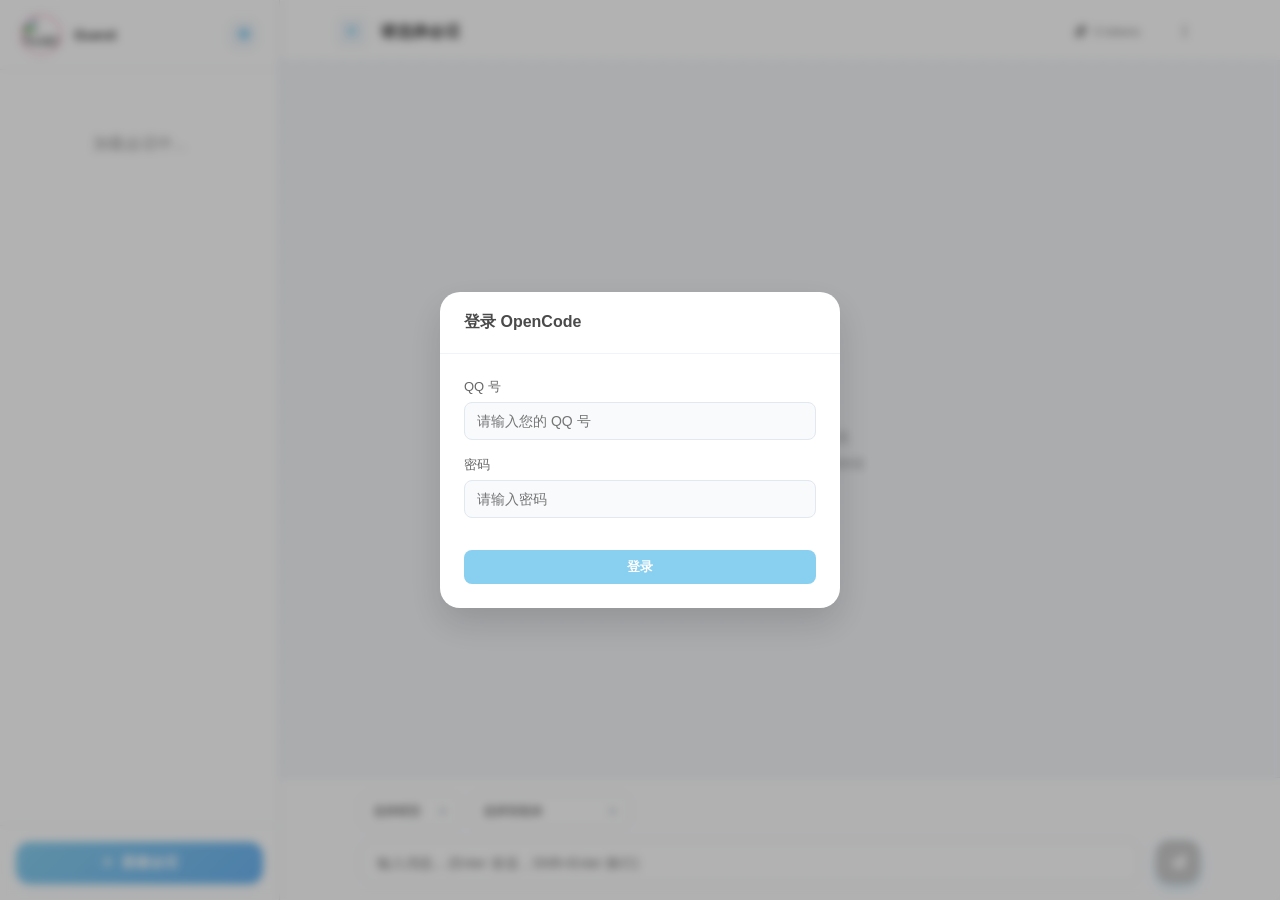
==== commit 4468a63a: "feat: 统一智能体参数处理，优化网页加载体验 - 修复智能体名称格式：统一使用完整名称如 'Sisyphus (Ultraworker)' - 移除简写匹配支持，避免OpenCode API调用失" ====
--- a/web/index.html
+++ b/web/index.html
@@ -4,1070 +4,74 @@
     <meta charset="UTF-8">
     <meta name="viewport" content="width=device-width, initial-scale=1.0, maximum-scale=1.0, user-scalable=no">
     <title>OpenCode Web Console</title>
-    <link rel="stylesheet" href="https://cdnjs.cloudflare.com/ajax/libs/font-awesome/6.4.0/css/all.min.css">
-    <!-- Markdown解析和代码高亮 -->
-    <script src="https://cdnjs.cloudflare.com/ajax/libs/marked/12.0.0/marked.min.js"></script>
-    <link rel="stylesheet" href="https://cdnjs.cloudflare.com/ajax/libs/highlight.js/11.9.0/styles/github.min.css">
-    <script src="https://cdnjs.cloudflare.com/ajax/libs/highlight.js/11.9.0/highlight.min.js"></script>
+    
+    <!-- 内联关键CSS确保loading立即显示 -->
     <style>
-        /* === 变量与全局设置 === */
-        :root {
-            --primary-blue: #89CFF0; /* 柔和可爱蓝 */
-            --primary-blue-hover: #75bce0;
-            --primary-pink: #F8BBD0; /* 柔和可爱粉 */
-            --bg-light: #f5f7fa;
-            --sidebar-bg: #ffffff;
-            --text-main: #4a4a4a;
-            --text-sub: #888888;
-            --border-radius: 14px;
-            --shadow-sm: 0 4px 12px rgba(137, 207, 240, 0.1);
-            --shadow-md: 0 8px 24px rgba(137, 207, 240, 0.15);
-            --diff-add: #e6ffed;
-            --diff-add-text: #22863a;
-            --diff-del: #ffeef0;
-            --diff-del-text: #b31d28;
-            --card-border: #eef2f6;
-        }
-
-        * {
-            box-sizing: border-box;
-            margin: 0;
-            padding: 0;
-            font-family: 'Nunito', 'PingFang SC', 'Microsoft YaHei', sans-serif;
-        }
-
-        body {
-            height: 100vh;
-            background-color: var(--bg-light);
-            display: flex;
-            color: var(--text-main);
-            overflow: hidden;
-            touch-action: manipulation;
-        }
-
-        /* 滚动条美化 */
-        ::-webkit-scrollbar { width: 6px; height: 6px; }
-        ::-webkit-scrollbar-track { background: transparent; }
-        ::-webkit-scrollbar-thumb { background: #d0e5f2; border-radius: 10px; }
-        ::-webkit-scrollbar-thumb:hover { background: var(--primary-blue); }
-
-        /* === 左侧边栏 (280px) === */
-        .sidebar {
-            width: 280px;
-            background: var(--sidebar-bg);
-            border-right: 1px solid #e1e8f0;
-            display: flex;
-            flex-direction: column;
-            flex-shrink: 0;
-            box-shadow: 2px 0 10px rgba(0,0,0,0.02);
-            z-index: 10;
-            will-change: transform;
-            transform: translateX(0);
-            transition: transform 0.3s cubic-bezier(0.4, 0, 0.2, 1);
-        }
-        .sidebar.collapsed {
-            transform: translateX(-280px);
-            flex-basis: 0;
-            flex-shrink: 1;
-            border-right: none;
-            overflow: hidden;
-        }
-        .sidebar.collapsed .user-header,
-        .sidebar.collapsed .session-list,
-        .sidebar.collapsed .sidebar-footer {
-            opacity: 0;
-            pointer-events: none;
-        }
-
-        /* 顶部用户信息栏 */
-        .user-header {
-            height: 70px;
-            padding: 0 20px;
-            display: flex;
-            align-items: center;
-            border-bottom: 1px solid #f0f4f8;
-        }
-        .user-avatar {
-            width: 42px;
-            height: 42px;
-            border-radius: 50%;
-            border: 2px solid var(--primary-pink);
-            object-fit: cover;
-        }
-        .user-name {
-            flex: 1;
-            margin-left: 12px;
-            font-weight: bold;
-            font-size: 15px;
-            color: var(--text-main);
-        }
-        .settings-btn {
-            background: #f5f8fb;
-            border: none;
-            width: 32px;
-            height: 32px;
-            border-radius: 10px;
-            color: var(--primary-blue);
-            cursor: pointer;
-            transition: 0.3s;
-        }
-        .settings-btn:hover { background: var(--primary-blue); color: white; transform: rotate(45deg); }
-
-        /* 会话列表 */
-        .session-list {
-            flex: 1;
-            overflow-y: auto;
-            padding: 12px;
-            display: flex;
-            flex-direction: column;
-            gap: 6px;
-        }
-        .session-item {
-            padding: 12px 14px;
-            border-radius: var(--border-radius);
-            cursor: pointer;
-            transition: 0.2s;
-            position: relative;
-            display: flex;
-            align-items: flex-start;
-            flex-direction: column;
-            border: 1px solid transparent;
-        }
-        .session-item:hover { background: #f8fbff; border-color: #e6f0f9; }
-        .session-item.active { background: #eff7fc; border-color: var(--primary-blue); }
-        
-        .session-header { width: 100%; display: flex; justify-content: space-between; align-items: center; margin-bottom: 4px; }
-        .session-title { font-size: 14px; font-weight: bold; white-space: nowrap; overflow: hidden; text-overflow: ellipsis; max-width: 170px; }
-        .session-time { font-size: 11px; color: #a0aab5; }
-        .session-preview { font-size: 12px; color: var(--text-sub); white-space: nowrap; overflow: hidden; text-overflow: ellipsis; width: 100%; }
-        
-        .session-delete {
-            position: absolute; right: 10px; bottom: 10px; background: none; border: none; 
-            color: #ff9999; cursor: pointer; opacity: 0; transition: 0.2s; font-size: 14px;
-        }
-        .session-item:hover .session-delete { opacity: 1; }
-        .session-delete:hover { color: #ff4d4d; transform: scale(1.1); }
-
-        /* 底部新建按钮 */
-        .sidebar-footer { padding: 16px; border-top: 1px solid #f0f4f8; }
-        .btn-new {
-            width: 100%; padding: 12px; border-radius: var(--border-radius); border: none;
-            background: linear-gradient(135deg, var(--primary-blue), #6db5f2); color: white;
-            font-weight: bold; font-size: 14px; cursor: pointer; transition: 0.3s;
-            box-shadow: var(--shadow-sm); display: flex; align-items: center; justify-content: center; gap: 8px;
-        }
-        .btn-new:hover { transform: translateY(-2px); box-shadow: var(--shadow-md); }
-
-        /* === 右侧主区域 === */
-        .main-area {
-            flex: 1;
-            display: flex;
-            flex-direction: column;
-            background: url('data:image/svg+xml;utf8,<svg width="20" height="20" xmlns="http://www.w3.org/2000/svg"><circle cx="2" cy="2" r="1.5" fill="%23e8eef5"/></svg>');
-        }
-
-        /* 消息流区域 */
-        .message-flow {
-            flex: 1;
-            overflow-y: auto;
-            display: flex;
-            flex-direction: column;
-            scroll-behavior: smooth;
-        }
-        /* 消息流标题栏 */
-        .message-header {
-            padding: 16px 80px 12px;
-            border-bottom: 1px solid #eef2f6;
-            background: #fff;
-            flex-shrink: 0;
-            display: flex;
-            justify-content: space-between;
-            align-items: center;
-        }
-        .message-header-left {
-            overflow: visible;
-            flex: 1;
-            min-width: 0;
-            display: flex;
-            align-items: center;
-            gap: 12px;
-        }
-        .sidebar-toggle {
-            width: 32px;
-            height: 32px;
-            border: none;
-            background: #f5f8fb;
-            border-radius: 8px;
-            cursor: pointer;
-            display: flex;
-            align-items: center;
-            justify-content: center;
-            color: var(--primary-blue);
-            flex-shrink: 0;
-            transition: 0.2s;
-            margin-left: -24px;
-        }
-        .sidebar-toggle:hover {
-            background: var(--primary-blue);
-            color: white;
-        }
-        .message-header-title {
-            font-size: 16px;
-            font-weight: 600;
-            color: var(--text-main);
-            white-space: nowrap;
-            overflow: hidden;
-            text-overflow: ellipsis;
-        }
-        .message-header-sub {
-            font-size: 12px;
-            color: var(--text-sub);
-            margin-top: 4px;
-        }
-        .message-header-menu {
-            position: relative;
-            margin-left: 16px;
-            flex-shrink: 0;
-        }
-        .menu-btn {
-            width: 32px;
-            height: 32px;
-            border: none;
-            background: transparent;
-            border-radius: 8px;
-            cursor: pointer;
-            display: flex;
-            align-items: center;
-            justify-content: center;
-            color: var(--text-sub);
-            transition: 0.2s;
-        }
-        .menu-btn:hover {
-            background: #f0f4f8;
-            color: var(--text-main);
-        }
-        .menu-dropdown {
-            position: absolute;
-            top: 100%;
-            right: 0;
-            margin-top: 4px;
-            background: #fff;
-            border: 1px solid #e1e8f0;
-            border-radius: 8px;
-            box-shadow: 0 4px 12px rgba(0,0,0,0.1);
-            min-width: 180px;
-            display: none;
-            z-index: 100;
-        }
-        .menu-dropdown.show {
-            display: block;
-        }
-        .menu-item {
-            padding: 10px 16px;
-            font-size: 13px;
-            color: var(--text-main);
-            cursor: pointer;
-            display: flex;
-            align-items: center;
-            gap: 10px;
-            transition: 0.2s;
-        }
-        .menu-item:hover {
-            background: #f5f7fa;
-        }
-        .menu-item:first-child {
-            border-radius: 8px 8px 0 0;
-        }
-        .menu-item:last-child {
-            border-radius: 0 0 8px 8px;
-        }
-        /* 消息流内容区 */
-        .message-content {
-            flex: 1;
-            overflow-y: auto;
-            padding: 24px 80px;
-            display: flex;
-            flex-direction: column;
-            gap: 24px;
-        }
-
-        /* -- 用户消息 -- */
-        .msg-user-wrap { align-self: flex-end; max-width: 75%; display: flex; flex-direction: column; align-items: flex-end; }
-        .msg-user-bubble {
-            background: var(--primary-blue); color: white; padding: 12px 18px;
-            border-radius: 16px 16px 4px 16px; font-size: 14px; line-height: 1.6;
-            box-shadow: 0 4px 10px rgba(137, 207, 240, 0.3); word-break: break-all;
-        }
-        .msg-user-info { font-size: 11px; color: #9aa5b1; margin-top: 6px; }
-
-        /* -- AI回复区域 -- */
-        .msg-ai-wrap {
-            align-self: flex-start;
-            width: 100%; /* 占满可用空间(已扣除80px边距) */
-            display: flex; align-items: flex-start; gap: 16px;
-        }
-        .ai-avatar {
-            width: 36px; height: 36px; border-radius: 50%; border: 2px solid white;
-            box-shadow: var(--shadow-sm); flex-shrink: 0; background: #fff;
-        }
-        .ai-content { flex: 1; display: flex; flex-direction: column; gap: 8px; min-width: 0; }
-        
-        /* 思考区块: 无外框,无标题,纯文本+左侧边线 */
-        .thought-block {
-            border-left: 3px solid var(--primary-pink);
-            padding-left: 12px;
-            margin: 4px 0;
-            font-size: 13px;
-            color: #7a8694;
-            line-height: 1.6;
-            white-space: pre-wrap;
-            word-break: break-word;
-            max-width: 100%;
-            overflow-wrap: break-word;
-        }
-
-        /* AI纯文本内容 - 带有气泡背景框 */
-        .ai-text { 
-            font-size: 14px; 
-            line-height: 1.6; 
-            color: var(--text-main); 
-            background: #ffffff; 
-            padding: 16px 20px;
-            border-radius: 4px 16px 16px 16px; 
-            box-shadow: var(--shadow-sm); 
-            border: 1px solid rgba(137, 207, 240, 0.2); 
-            margin-top: 4px;
-            min-width: 0;
-            max-width: 100%;
-            overflow-wrap: break-word;
-            word-break: break-word;
-        }
-        .ai-text p { margin-bottom: 8px; }
-        .ai-text p:last-child { margin-bottom: 0; } 
-        .ai-text code { background: #f0f4f8; padding: 2px 6px; border-radius: 4px; color: #d63384; font-family: monospace;}
-        
-        /* AI加载指示器 */
-        .ai-loading {
-            display: flex; gap: 4px; padding: 8px 0; align-items: center;
-        }
-        .ai-loading .dot {
-            width: 8px; height: 8px; border-radius: 50%; background: #a8d8ff;
-            animation: dot-bounce 1.4s infinite ease-in-out both;
-        }
-        .ai-loading .dot:nth-child(1) { animation-delay: -0.32s; }
-        .ai-loading .dot:nth-child(2) { animation-delay: -0.16s; }
-        @keyframes dot-bounce {
-            0%, 80%, 100% { transform: scale(0); }
-            40% { transform: scale(1); }
-        }
-        
-/* AI思考中提示 */
-        .ai-thinking {
-            display: flex; align-items: center; gap: 8px;
-            padding: 12px 16px; background: linear-gradient(135deg, #f0f7ff 0%, #e8f4fd 100%);
-            border-radius: 12px; color: #4a90d9; font-size: 14px;
-        }
-        .ai-thinking .thinking-dots {
-            display: flex; gap: 4px;
-        }
-        .ai-thinking .dot {
-            width: 8px; height: 8px; border-radius: 50%; background: #4a90d9;
-            animation: bounce 1.4s ease-in-out infinite;
-        }
-        .ai-thinking .dot:nth-child(1) { animation-delay: 0s; }
-        .ai-thinking .dot:nth-child(2) { animation-delay: 0.2s; }
-        .ai-thinking .dot:nth-child(3) { animation-delay: 0.4s; }
-        @keyframes bounce {
-            0%, 80%, 100% { transform: scale(0.6); opacity: 0.5; }
-            40% { transform: scale(1); opacity: 1; }
-        }
-        .ai-thinking .thinking-text {
-            font-weight: 500;
-        }
-        .ai-thinking .thinking-icon {
-            animation: pulse 1.5s ease-in-out infinite;
-        }
-        .ai-thinking .thinking-text {
-            font-weight: 500;
-        }
-        @keyframes pulse {
-            0%, 100% { opacity: 0.5; }
-            50% { opacity: 1; }
-        }
-
-        /* -- 工具卡片通用样式 -- */
-        .tool-card {
-            border: 1px solid var(--card-border); border-radius: 12px; background: #fff;
-            overflow: hidden; box-shadow: 0 2px 8px rgba(0,0,0,0.02); margin-top: 6px;
-            max-width: 100%; min-width: 0;
-        }
-        .tool-header {
-            padding: 10px 14px; background: #fafbfc; display: flex; justify-content: space-between;
-            align-items: center; cursor: pointer; font-size: 13px; font-weight: bold; color: var(--text-main);
-            user-select: none; min-width: 0;
-        }
-        .tool-header > div { min-width: 0; overflow: hidden; text-overflow: ellipsis; white-space: nowrap; }
-        .tool-header:hover { background: #f5f7fa; }
-        .tool-icon { margin-right: 8px; color: var(--primary-blue); width: 16px; text-align: center; flex-shrink: 0; }
-        .tool-toggle-icon { transition: transform 0.3s; color: #b0bac5; flex-shrink: 0; }
-        .tool-body { padding: 14px; border-top: 1px solid var(--card-border); display: none; background: #fff; overflow-x: auto; }
-        .tool-card.expanded .tool-body { display: block; }
-        .tool-card.expanded .tool-toggle-icon { transform: rotate(180deg); }
-
-        /* Diff 特殊样式 */
-        .diff-container { font-family: monospace; font-size: 12px; line-height: 1.5; background: #fafbfc; border-radius: 6px; border: 1px solid #eaeef2; overflow-x: auto; max-width: 100%; }
-        .diff-line { display: flex; min-width: 0; }
-        .diff-line:hover { background: #f0f4f8; }
-        .diff-num { width: 35px; text-align: right; padding-right: 8px; color: #b0bac5; user-select: none; border-right: 1px solid #eaeef2; background: #f8fafc; flex-shrink: 0; }
-        .diff-code { padding-left: 12px; white-space: pre-wrap; word-break: break-all; flex: 1; min-width: 0; }
-        .diff-add { background: var(--diff-add); }
-        .diff-add .diff-code { color: var(--diff-add-text); }
-        .diff-del { background: var(--diff-del); }
-        .diff-del .diff-code { color: var(--diff-del-text); }
-
-        /* QQ 特殊卡片 */
-        .qq-card { border-color: #cce5ff; }
-        .qq-card .tool-header { background: #e8f4ff; color: #0056b3; }
-        .qq-icon { color: #12b7f5; }
-
-        /* Bash 等宽样式 (改为浅色柔和风格) */
-        .bash-cmd { 
-            background: #f8fafc; 
-            color: #475569; 
-            border: 1px solid #e2e8f0; 
-            padding: 12px; 
-            border-radius: 8px; 
-            font-family: 'SFMono-Regular', Consolas, 'Liberation Mono', Menlo, monospace; 
-            font-size: 12px; 
-            white-space: pre-wrap; 
-            word-break: break-word;
-            box-shadow: inset 0 2px 4px rgba(0,0,0,0.02);
-            line-height: 1.5;
-            overflow-x: auto;
-            max-width: 100%;
-        }
-        .bash-status { margin-top: 8px; font-size: 12px; color: #28a745; font-weight: bold;}
-
-        /* === 消息输入区域 === */
-        .input-area {
-            background: rgba(255,255,255,0.85); backdrop-filter: blur(10px);
-            border-top: 1px solid #e1e8f0; padding: 16px 80px; /* 左右80px边距 */
-            display: flex; flex-direction: column; gap: 12px; z-index: 10;
-        }
-
-        /* 顶部栏：路径 + 配置栏 */
-        .input-top-bar { display: flex; justify-content: space-between; align-items: center; gap: 16px;}
-        
-        .work-path-box {
-            display: flex; align-items: center; flex: 1; background: #fff;
-            border: 1px solid #e1e8f0; border-radius: 8px; padding: 0 12px; height: 34px;
-        }
-        .work-path-box i { color: #f6c23e; margin-right: 8px; }
-        .work-path-input { border: none; outline: none; flex: 1; font-size: 13px; color: #666; background: transparent;}
-
-        .config-bar { display: flex; gap: 10px; }
-        
-        /* 自定义下拉框样式 */
-        .custom-select { position: relative; }
-        #modelSelect { min-width: 100px; max-width: 180px; }
-        #agentSelect { width: 160px; }
-        .select-selected {
-            background: #fff; border: 1px solid #e1e8f0; border-radius: 8px; height: 34px;
-            padding: 0 12px; display: flex; align-items: center; justify-content: space-between;
-            font-size: 12px; cursor: pointer; color: var(--text-main); user-select: none;
-        }
-        .select-selected-text {
-            overflow: hidden;
-            text-overflow: ellipsis;
-            white-space: nowrap;
-            flex: 1;
-        }
-        .select-selected:after { content: '\f0d8'; font-family: 'Font Awesome 6 Free'; font-weight: 900; color: #b0bac5; flex-shrink: 0; margin-left: 8px; }
-        .select-items {
-            position: absolute; background-color: #fff; bottom: 100%; left: 0; right: 0; z-index: 99;
-            border: 1px solid #e1e8f0; border-radius: 8px; margin-bottom: 4px;
-            box-shadow: var(--shadow-md); overflow: hidden; display: none;
-            max-height: 200px; overflow-y: auto;
-        }
-        .select-items div { padding: 8px 12px; cursor: pointer; font-size: 12px; transition: 0.2s;}
-        .select-items div:hover { background-color: #f0f4f8; color: var(--primary-blue); }
-        .select-show { display: block; }
-
-        /* 消息输入框行 */
-        .input-row { display: flex; gap: 16px; align-items: flex-end; }
-        .msg-input {
-            flex: 1; height: 44px; min-height: 44px; max-height: 150px; overflow-y: hidden;
-            border-radius: var(--border-radius); border: 1px solid #e1e8f0;
-            padding: 12px 16px; font-size: 14px; outline: none; background: #fff;
-            resize: none; line-height: 1.5; transition: border-color 0.3s, box-shadow 0.3s;
-        }
-        .msg-input:focus { border-color: var(--primary-blue); box-shadow: 0 0 0 3px rgba(137, 207, 240, 0.2); }
-        
-        .send-btn {
-            width: 44px; height: 44px; border-radius: var(--border-radius); border: none;
-            background: var(--primary-blue); color: white; font-size: 16px; cursor: pointer;
-            box-shadow: 0 4px 10px rgba(137, 207, 240, 0.4); transition: 0.2s;
-            display: flex; align-items: center; justify-content: center; flex-shrink: 0;
-        }
-        .send-btn:hover { background: var(--primary-blue-hover); transform: translateY(-2px); }
-        .send-btn:disabled { background: #ccc; cursor: not-allowed; transform: none; }
-
-        /* === 设置弹窗 (居中模态框) === */
-        .modal-overlay {
-            position: fixed; top: 0; left: 0; width: 100vw; height: 100vh;
-            background: rgba(0,0,0,0.3); backdrop-filter: blur(4px);
-            display: none; justify-content: center; align-items: center; z-index: 1000;
-        }
-        .modal-content {
-            width: 400px; background: #fff; border-radius: 20px;
-            display: flex; flex-direction: column; box-shadow: 0 15px 35px rgba(0,0,0,0.15);
-            animation: fadeIn 0.3s ease;
-        }
-        @keyframes fadeIn { from { opacity: 0; transform: scale(0.95); } to { opacity: 1; transform: scale(1); } }
-        
-        .modal-header { padding: 20px 24px; border-bottom: 1px solid #f0f4f8; display: flex; justify-content: space-between; align-items: center; }
-        .modal-title { font-size: 16px; font-weight: bold; color: var(--text-main); }
-        .close-btn { background: none; border: none; font-size: 20px; color: #b0bac5; cursor: pointer; }
-        .close-btn:hover { color: #ff9999; }
-        
-        .modal-body { padding: 24px; display: flex; flex-direction: column; gap: 16px; }
-        .form-group label { display: block; font-size: 13px; color: #666; margin-bottom: 6px; }
-        .form-input { width: 100%; padding: 10px 12px; border: 1px solid #e1e8f0; border-radius: 8px; outline: none; font-size: 14px; background: #f8fafc;}
-        .form-input:focus { border-color: var(--primary-blue); background: #fff;}
-        
-        .logout-btn {
-            width: 100%; padding: 10px; margin-top: 10px; border-radius: 8px; border: 1px solid #ffcccc;
-            background: #fff0f0; color: #d9534f; font-weight: bold; cursor: pointer; transition: 0.2s;
-        }
-        .logout-btn:hover { background: #ffcccc; }
-
-        .modal-footer { padding: 16px 24px; border-top: 1px solid #f0f4f8; display: flex; justify-content: flex-end; gap: 12px; background: #fafbfc; border-radius: 0 0 20px 20px;}
-        .btn { padding: 8px 20px; border-radius: 8px; border: none; font-weight: bold; cursor: pointer; font-size: 13px; transition: 0.2s; }
-        .btn-cancel { background: #e1e8f0; color: #666; }
-        .btn-cancel:hover { background: #d0d9e2; }
-        .btn-save { background: var(--primary-blue); color: white; }
-        .btn-save:hover { background: var(--primary-blue-hover); }
-
-        /* 加载状态 */
-        .loading-spinner {
-            display: inline-block;
-            width: 16px;
-            height: 16px;
-            border: 2px solid #f3f3f3;
-            border-top: 2px solid var(--primary-blue);
-            border-radius: 50%;
-            animation: spin 1s linear infinite;
-            margin-right: 8px;
-        }
-        @keyframes spin {
-            0% { transform: rotate(0deg); }
-            100% { transform: rotate(360deg); }
-        }
-
-        /* 空状态提示 */
-        .empty-state {
+        /* 全局Loading遮罩层 */
+        #global-loading {
+            position: fixed;
+            top: 0;
+            left: 0;
+            width: 100%;
+            height: 100%;
+            background: linear-gradient(135deg, #f5f7fa 0%, #e4e9f2 100%);
             display: flex;
             flex-direction: column;
             align-items: center;
             justify-content: center;
-            height: 100%;
-            color: var(--text-sub);
+            z-index: 9999;
+            transition: opacity 0.3s ease-out;
+        }
+        #global-loading.fade-out {
+            opacity: 0;
+            pointer-events: none;
+        }
+        #global-loading .spinner {
+            width: 50px;
+            height: 50px;
+            border: 3px solid #e0e5ec;
+            border-top-color: #89CFF0;
+            border-radius: 50%;
+            animation: spin 0.8s linear infinite;
+        }
+        #global-loading .loading-text {
+            margin-top: 16px;
+            color: #666;
             font-size: 14px;
-        }
-        .empty-state i {
-            font-size: 48px;
-            margin-bottom: 16px;
-            color: #d0e5f2;
-        }
-
-        /* 打字指示器 */
-        .typing-indicator {
-            display: flex;
-            align-items: center;
-            gap: 4px;
-            padding: 8px 12px;
-            background: #fff;
-            border-radius: 12px;
-            box-shadow: var(--shadow-sm);
-        }
-        .typing-indicator span {
-            width: 8px;
-            height: 8px;
-            background: var(--primary-blue);
-            border-radius: 50%;
-            animation: typing 1.4s infinite ease-in-out;
-        }
-        .typing-indicator span:nth-child(1) { animation-delay: 0s; }
-        .typing-indicator span:nth-child(2) { animation-delay: 0.2s; }
-        .typing-indicator span:nth-child(3) { animation-delay: 0.4s; }
-        @keyframes typing {
-            0%, 60%, 100% { transform: translateY(0); }
-            30% { transform: translateY(-6px); }
-        }
-
-        /* === 移动端响应式布局 === */
+            font-family: -apple-system, BlinkMacSystemFont, 'Segoe UI', sans-serif;
+        }
+        @keyframes spin {
+            to { transform: rotate(360deg); }
+        }
         
-        /* 平板及移动端适配 */
-        @media (max-width: 768px) {
-            /* 防止页面横向滚动 */
-            html, body {
-                overflow-x: hidden;
-                width: 100%;
-            }
-            
-            /* 主内容区域占满整个宽度 */
-            .main-area {
-                width: 100%;
-                flex: none;
-            }
-            
-            /* 消息流区域防止溢出 */
-            .message-content {
-                overflow-x: hidden;
-            }
-            
-            /* 消息文本换行 */
-            .ai-text, .msg-user-bubble, .thought-block {
-                word-break: break-word;
-                overflow-wrap: break-word;
-            }
-            
-            /* 工具卡片防止溢出 */
-            .tool-card {
-                max-width: 100%;
-                overflow-x: auto;
-            }
-            .tool-output {
-                max-width: 100%;
-                overflow-x: auto;
-            }
-            
-            /* 代码块防止溢出 */
-            pre, code {
-                max-width: 100%;
-                overflow-x: auto;
-                white-space: pre-wrap;
-                word-break: break-all;
-            }
-            
-            /* 侧边栏改为抽屉式 */
-            .sidebar {
-                position: fixed;
-                left: 0;
-                top: 0;
-                height: 100vh;
-                z-index: 100;
-                box-shadow: none;
-                will-change: transform;
-                transform: translateX(-280px);
-                transition: transform 0.3s cubic-bezier(0.4, 0, 0.2, 1);
-            }
-            .sidebar.show {
-                transform: translateX(0);
-                box-shadow: 4px 0 20px rgba(0,0,0,0.15);
-            }
-            .sidebar.collapsed {
-                transform: translateX(-280px);
-            }
-            
-            /* 侧边栏展开时添加遮罩 */
-            .sidebar-overlay {
-                display: none;
-                position: fixed;
-                top: 0;
-                left: 0;
-                width: 100%;
-                height: 100%;
-                background: rgba(0,0,0,0.3);
-                z-index: 99;
-            }
-            .sidebar-overlay.show {
-                display: block;
-            }
-            
-            /* 消息流区域 - 减少边距，占满屏幕 */
-            .message-header {
-                padding: 12px 12px;
-            }
-            .message-content {
-                padding: 8px 8px;
-            }
-            
-            /* 输入区域 */
-            .input-area {
-                padding: 10px 12px;
-            }
-            
-            /* 模态框 */
-            .modal-content {
-                width: 95%;
-                max-width: 400px;
-                margin: 0 auto;
-            }
-            
-            /* 头像缩小 */
-            .user-avatar {
-                width: 36px;
-                height: 36px;
-            }
-            .ai-avatar {
-                width: 32px;
-                height: 32px;
-            }
-            
-            /* 用户消息气泡 - 占满屏幕 */
-            .msg-user-wrap {
-                max-width: 92%;
-            }
-            .msg-user-bubble {
-                padding: 10px 14px;
-                font-size: 15px;
-            }
-            
-            /* AI消息文本 - 增大字体 */
-            .ai-text {
-                padding: 12px 14px;
-                font-size: 15px;
-                line-height: 1.6;
-            }
-            
-            /* 思考内容 */
-            .thought-block {
-                font-size: 14px;
-                line-height: 1.5;
-            }
-            
-            /* 下拉框宽度 */
-            #modelSelect {
-                max-width: 140px;
-            }
-            #agentSelect {
-                width: 120px;
-            }
-            
-            /* 标题栏字体 */
-            .message-header-title {
-                font-size: 15px;
-            }
-            
-            /* 工作目录 */
-            .work-path-box {
-                height: 32px;
-                font-size: 13px;
-            }
-            
-            /* 发送按钮 */
-            .send-btn {
-                width: 40px;
-                height: 40px;
-            }
-            
-            /* 输入框 */
-            .msg-input {
-                min-height: 40px;
-                font-size: 15px;
-            }
-            
-            /* 会话标题 */
-            .session-title {
-                max-width: 200px;
-            }
-            
-            /* 侧边栏切换按钮位置调整 */
-            .sidebar-toggle {
-                margin-left: 0;
-            }
-            
-            /* 工具卡片 */
-            .tool-card {
-                font-size: 13px;
-            }
-            
-            /* 基础字体 */
-            body {
-                font-size: 15px;
-            }
-        }
-
-        /* 小屏手机适配 */
-        @media (max-width: 480px) {
-            /* 头像进一步缩小 */
-            .user-avatar, .ai-avatar {
-                width: 32px;
-                height: 32px;
-            }
-            
-            /* 消息气泡 - 更大字体 */
-            .msg-user-bubble, .ai-text {
-                padding: 10px 12px;
-                font-size: 15px;
-                line-height: 1.5;
-            }
-            
-            /* 思考内容 */
-            .thought-block {
-                font-size: 14px;
-            }
-            
-            /* 下拉框宽度 */
-            #modelSelect {
-                max-width: 100px;
-            }
-            #agentSelect {
-                width: 90px;
-            }
-            
-            /* 工作目录输入框隐藏或简化 */
-            .work-path-box {
-                font-size: 12px;
-            }
-            
-            /* 会话预览隐藏 */
-            .session-preview {
-                display: none;
-            }
-            
-            /* 会话标题宽度 */
-            .session-title {
-                max-width: 140px;
-            }
-            
-            /* 用户消息气泡更大 */
-            .msg-user-wrap {
-                max-width: 95%;
-            }
-            
-            /* 基础字体 */
-            body {
-                font-size: 15px;
-            }
-        }
-
-        /* === Markdown 样式 === */
-        .markdown-content {
-            line-height: 1.6;
-            color: var(--text-main);
-        }
-        
-        /* 标题样式 */
-        .markdown-content h1 {
-            font-size: 1.6em;
-            font-weight: 700;
-            margin: 1em 0 0.5em;
-            padding-bottom: 0.3em;
-            border-bottom: 2px solid var(--primary-blue);
-            color: #2c3e50;
-        }
-        .markdown-content h2 {
-            font-size: 1.4em;
-            font-weight: 600;
-            margin: 0.8em 0 0.4em;
-            padding-bottom: 0.2em;
-            border-bottom: 1px solid #e1e4e8;
-            color: #2c3e50;
-        }
-        .markdown-content h3 {
-            font-size: 1.2em;
-            font-weight: 600;
-            margin: 0.6em 0 0.3em;
-            color: #2c3e50;
-        }
-        .markdown-content h4, .markdown-content h5, .markdown-content h6 {
-            font-size: 1em;
-            font-weight: 600;
-            margin: 0.5em 0 0.2em;
-            color: #2c3e50;
-        }
-        
-        /* 段落 */
-        .markdown-content p {
-            margin: 0.5em 0;
-        }
-        
-        /* 链接 */
-        .markdown-content a {
-            color: var(--primary-blue-hover);
-            text-decoration: none;
-            border-bottom: 1px dashed var(--primary-blue);
-        }
-        .markdown-content a:hover {
-            color: #4a90d9;
-            border-bottom-style: solid;
-        }
-        
-        /* 引用块 */
-        .markdown-content blockquote {
-            margin: 0.8em 0;
-            padding: 0.5em 1em;
-            border-left: 4px solid var(--primary-blue);
-            background: #f8fafc;
-            border-radius: 0 8px 8px 0;
-            color: #666;
-        }
-        .markdown-content blockquote p {
-            margin: 0.3em 0;
-        }
-        
-        /* 列表 */
-        .markdown-content ul, .markdown-content ol {
-            margin: 0.5em 0;
-            padding-left: 1.5em;
-        }
-        .markdown-content li {
-            margin: 0.3em 0;
-        }
-        .markdown-content ul li {
-            list-style-type: disc;
-        }
-        .markdown-content ol li {
-            list-style-type: decimal;
-        }
-        .markdown-content ul ul, .markdown-content ol ol, .markdown-content ul ol, .markdown-content ol ul {
-            margin: 0.2em 0;
-        }
-        
-        /* 表格 */
-        .markdown-content table {
-            width: 100%;
-            border-collapse: collapse;
-            margin: 0.8em 0;
-            font-size: 0.9em;
-            overflow-x: auto;
-            display: block;
-        }
-        .markdown-content thead {
-            background: #f1f5f9;
-        }
-        .markdown-content th {
-            padding: 10px 12px;
-            text-align: left;
-            font-weight: 600;
-            border: 1px solid #e2e8f0;
-            color: #334155;
-        }
-        .markdown-content td {
-            padding: 8px 12px;
-            border: 1px solid #e2e8f0;
-        }
-        .markdown-content tr:nth-child(even) {
-            background: #f8fafc;
-        }
-        .markdown-content tr:hover {
-            background: #f1f5f9;
-        }
-        
-        /* 代码块 */
-        .markdown-content pre {
-            background: #f8fafc;
-            border-radius: 8px;
-            padding: 16px;
-            margin: 0.8em 0;
-            overflow-x: auto;
-            position: relative;
-            border: 1px solid #e2e8f0;
-        }
-        .markdown-content pre code {
-            font-family: 'JetBrains Mono', 'Fira Code', 'Consolas', monospace;
-            font-size: 13px;
-            line-height: 1.5;
-            color: #1e293b;
-            background: transparent;
-            padding: 0;
-        }
-        
-        /* 行内代码 */
-        .markdown-content code {
-            font-family: 'JetBrains Mono', 'Fira Code', 'Consolas', monospace;
-            background: #f1f5f9;
-            color: #be185d;
-            padding: 2px 6px;
-            border-radius: 4px;
-            font-size: 0.9em;
-        }
-        
-        /* 分隔线 */
-        .markdown-content hr {
-            border: none;
-            border-top: 2px solid #e2e8f0;
-            margin: 1.5em 0;
-        }
-        
-        /* 图片 */
-        .markdown-content img {
-            max-width: 100%;
-            border-radius: 8px;
-            margin: 0.5em 0;
-        }
-        
-        /* 任务列表 */
-        .markdown-content input[type="checkbox"] {
-            margin-right: 6px;
-        }
-
-        /* === 文件预览区域 === */
-        .file-preview-area {
-            display: flex;
-            flex-wrap: wrap;
-            gap: 8px;
-            padding: 8px;
-            background: #f8fafc;
-            border-radius: 8px;
-            margin-bottom: 8px;
-        }
-        .file-preview-card {
-            display: flex;
-            align-items: center;
-            gap: 8px;
-            background: white;
-            padding: 8px 12px;
-            border-radius: 6px;
-            border: 1px solid #e2e8f0;
-        }
-        .file-preview-card img {
-            width: 40px;
-            height: 40px;
-            object-fit: cover;
-            border-radius: 4px;
-        }
-        .file-preview-card .file-info {
-            flex: 1;
-        }
-        .file-preview-card .file-name {
-            font-size: 13px;
-            color: #333;
-            max-width: 150px;
-            overflow: hidden;
-            text-overflow: ellipsis;
-            white-space: nowrap;
-        }
-        .file-preview-card .file-size {
-            font-size: 11px;
-            color: #999;
-        }
-        .file-preview-card .remove-btn {
-            width: 20px;
-            height: 20px;
-            border: none;
-            background: #fee2e2;
-            border-radius: 50%;
-            cursor: pointer;
-            color: #dc2626;
-            font-size: 12px;
-            display: flex;
-            align-items: center;
-            justify-content: center;
-        }
-        .file-preview-card .remove-btn:hover {
-            background: #fecaca;
-        }
-        .input-area.drag-over {
-            border: 2px dashed #3b82f6;
-            background: #eff6ff;
-        }
-
+        /* 页面内容初始隐藏 */
+        body > *:not(#global-loading) {
+            opacity: 0;
+            transition: opacity 0.3s ease-out;
+        }
+        body.loaded > *:not(#global-loading) {
+            opacity: 1;
+        }
+        body.loaded #global-loading {
+            display: none;
+        }
     </style>
+    
+    <!-- 第三方库 - 使用defer非阻塞加载 -->
+    <link rel="stylesheet" href="https://cdnjs.cloudflare.com/ajax/libs/font-awesome/6.4.0/css/all.min.css" media="print" onload="this.media='all'">
+    <script src="https://cdnjs.cloudflare.com/ajax/libs/marked/12.0.0/marked.min.js" defer></script>
+    <link rel="stylesheet" href="https://cdnjs.cloudflare.com/ajax/libs/highlight.js/11.9.0/styles/github.min.css" media="print" onload="this.media='all'">
+    <script src="https://cdnjs.cloudflare.com/ajax/libs/highlight.js/11.9.0/highlight.min.js" defer></script>
+    
+    <!-- 样式 -->
+    <link rel="stylesheet" href="css/styles.css">
 </head>
 <body>
+    <!-- 全局Loading遮罩层 -->
+    <div id="global-loading">
+        <div class="spinner"></div>
+        <div class="loading-text">正在加载 OpenCode...</div>
+    </div>
 
     <div class="sidebar-overlay"></div>
 
@@ -1081,7 +85,10 @@
         </div>
 
         <div class="session-list" id="sessionList">
-            <!-- 会话列表动态生成 -->
+            <div class="loading-placeholder" style="text-align:center;padding:20px;color:#999;">
+                <div class="spinner" style="width:24px;height:24px;border-width:2px;margin:0 auto 8px;"></div>
+                加载会话中...
+            </div>
         </div>
 
         <div class="sidebar-footer">
@@ -1097,8 +104,8 @@
                     <button class="sidebar-toggle" id="sidebarToggle" title="切换侧边栏">
                         <i class="fas fa-bars"></i>
                     </button>
-                    <div class="message-header-title" id="messageTitle">请选择会话</div>
-                    <span class="session-path-header" id="sessionPathHeader" style="display: none; margin-left: 12px; font-size: 12px; color: #888; white-space: nowrap; overflow: hidden; text-overflow: ellipsis; max-width: 200px; cursor: pointer;" title="点击编辑路径"></span>
+                    <div class="message-header-title" id="messageTitle" style="cursor: pointer;" title="点击编辑标题">请选择会话</div>
+                    <span class="session-path-header" id="sessionPathHeader" style="display: none; margin-left: 12px; font-size: 12px; color: #888; white-space: nowrap; overflow: hidden; text-overflow: ellipsis; max-width: 40%; min-width: 50px; flex: 0 1 auto; cursor: pointer;" title="点击编辑路径"></span>
                 </div>
                 <div class="message-header-right" style="display: flex; align-items: center; gap: 12px;">
                     <div class="token-info" id="tokenInfo" style="font-size: 12px; color: var(--text-sub);">
@@ -1232,7 +239,7 @@
         </div>
     </div>
 
-<!-- 设置弹窗 -->
+    <!-- 设置弹窗 -->
     <div class="modal-overlay" id="settingsModal">
         <div class="modal-content">
             <div class="modal-header">
@@ -1246,2660 +253,18 @@
                     <label>当前 QQ 号</label>
                     <input type="text" class="form-input" id="currentQQ" readonly>
                 </div>
-                <div class="form-group">
-                    <label>工作目录</label>
-                    <div style="display: flex; align-items: center; gap: 8px;">
-                        <i class="fas fa-folder-open" style="color: var(--primary);"></i>
-                        <input type="text" class="form-input" id="workPath" value="C:\" title="当前工作目录" style="flex: 1;">
-                    </div>
-                </div>
                 <button class="btn btn-save" style="width:100%;margin-top:8px;" onclick="document.getElementById('settingsModal').style.display='none';document.getElementById('changePasswordModal').style.display='flex';">
                     <i class="fas fa-key" style="margin-right:8px;"></i>修改密码
                 </button>
                 <button class="logout-btn" onclick="handleLogout()"><i class="fas fa-sign-out-alt"></i> 退出登录</button>
             </div>
-<div class="modal-footer">
+            <div class="modal-footer">
                 <button class="btn btn-cancel" onclick="document.getElementById('settingsModal').style.display='none'">关闭</button>
             </div>
         </div>
     </div>
 
-    <script>
-        // =====================================================
-        // 全局状态管理
-        // =====================================================
-        const AppState = {
-            userQQ: null,           // 用户QQ号
-            userName: null,         // 用户名称（QQ昵称）
-            currentSession: null,   // 当前会话 {id, title, ...}
-            selectedModel: null,    // 选中的模型
-            selectedAgent: null,    // 选中的智能体
-            userConfig: {           // 用户配置
-                model: null,
-                agent: null,
-                provider: null
-            },
-            models: [],             // 模型列表
-            agents: [],             // 智能体列表
-            sessions: [],           // 会话列表
-            eventSource: null,      // SSE连接
-            isStreaming: false,     // 是否正在接收流式消息
-            currentAIMessage: null, // 当前AI消息容器
-            reasoningPartIds: new Set(), // reasoning类型的part ID集合
-            // State驱动渲染的数据结构
-            messages: {},           // 按会话ID分组: {sessionID: [{id, role, modelID, time}, ...]}
-            parts: {},              // 按会话ID分组: {sessionID: {partID: {id, messageID, type, text, tool, state, order}}}
-            currentMessageID: null, // 当前正在构建的消息ID
-            sessionStatus: {},      // 会话状态: {sessionID: 'idle'|'thinking'|'responding'}
-            userAtBottom: true,     // 用户是否在消息流底部
-            // 渲染优化
-            renderPending: false,   // 是否有待渲染
-            lastRenderTime: 0,      // 上次渲染时间戳
-            // 文件上传
-            pendingFiles: []        // 待上传的文件列表 [{file, preview, type}]
-        };
-
-        // =====================================================
-        // API 调用封装
-        // =====================================================
-        const API_BASE = '';  // 同源，无需前缀
-
-        // 获取认证token
-        function getAuthToken() {
-            return localStorage.getItem('sessionToken') || '';
-        }
-
-        async function apiGet(url) {
-            const token = getAuthToken();
-            const headers = {};
-            if (token) {
-                headers['Authorization'] = `Bearer ${token}`;
-            }
-            const res = await fetch(url, { headers });
-            if (res.status === 401) {
-                // Token过期，需要重新登录
-                localStorage.removeItem('sessionToken');
-                localStorage.removeItem('userQQ');
-                location.reload();
-                throw new Error('会话已过期，请重新登录');
-            }
-            if (!res.ok) throw new Error(`HTTP ${res.status}`);
-            return res.json();
-        }
-
-        async function apiPost(url, body) {
-            const token = getAuthToken();
-            const headers = {'Content-Type': 'application/json'};
-            if (token) {
-                headers['Authorization'] = `Bearer ${token}`;
-            }
-            const res = await fetch(url, {
-                method: 'POST',
-                headers,
-                body: JSON.stringify(body)
-            });
-            if (res.status === 401) {
-                // Token过期，需要重新登录
-                localStorage.removeItem('sessionToken');
-                localStorage.removeItem('userQQ');
-                location.reload();
-                throw new Error('会话已过期，请重新登录');
-            }
-            if (!res.ok) {
-                // 尝试解析错误信息
-                let errorMsg = `HTTP ${res.status}`;
-                try {
-                    const errorData = await res.json();
-                    errorMsg = errorData.error || errorData.message || errorMsg;
-                } catch (e) {
-                    // 无法解析JSON，使用默认错误信息
-                }
-                throw new Error(errorMsg);
-            }
-            // 检查响应是否为空
-            const text = await res.text();
-            if (!text || text.trim() === '') {
-                return {success: true};  // 空响应视为成功
-            }
-            try {
-                return JSON.parse(text);
-            } catch (e) {
-                console.warn('API响应不是有效JSON:', text);
-                return {success: true, raw: text};
-            }
-        }
-
-        async function apiDelete(url) {
-            const token = getAuthToken();
-            const headers = {};
-            if (token) {
-                headers['Authorization'] = `Bearer ${token}`;
-            }
-            const res = await fetch(url, {method: 'DELETE', headers});
-            if (res.status === 401) {
-                localStorage.removeItem('sessionToken');
-                localStorage.removeItem('userQQ');
-                location.reload();
-                throw new Error('会话已过期，请重新登录');
-            }
-            if (!res.ok) throw new Error(`HTTP ${res.status}`);
-            return res.json();
-        }
-
-        // =====================================================
-        // 登录功能
-        // =====================================================
-        let pendingQQ = null; // 待设置密码的QQ号
-        
-        async function handleLogin() {
-            const qqInput = document.getElementById('loginQQ');
-            const passwordInput = document.getElementById('loginPassword');
-            const passwordGroup = document.getElementById('passwordGroup');
-            const loginBtn = document.querySelector('#loginModal .btn-save');
-            const qq = qqInput.value.trim();
-            const password = passwordInput.value;
-            
-            if (!qq) {
-                alert('请输入 QQ 号');
-                return;
-            }
-            
-            if (!/^\d{5,11}$/.test(qq)) {
-                alert('请输入有效的 QQ 号 (5-11位数字)');
-                return;
-            }
-            
-            // 禁用按钮，显示加载状态
-            loginBtn.disabled = true;
-            loginBtn.textContent = '验证中...';
-            
-            try {
-                // 调用登录验证API
-                const response = await fetch('/api/login', {
-                    method: 'POST',
-                    headers: { 'Content-Type': 'application/json' },
-                    body: JSON.stringify({ qq_id: qq, password: password })
-                });
-                
-                const result = await response.json();
-                
-                if (result.success) {
-                    // 登录成功
-                    localStorage.setItem('userQQ', qq);
-                    // 存储session token
-                    if (result.token) {
-                        localStorage.setItem('sessionToken', result.token);
-                    }
-                    AppState.userQQ = qq;
-                    AppState.userName = qq;
-                    
-                    document.getElementById('loginModal').style.display = 'none';
-                    updateUserName(qq);
-                    
-                    // 重置登录表单
-                    passwordInput.value = '';
-                    loginBtn.textContent = '登录';
-                    
-                    // 初始化应用
-                    initApp();
-                } else if (result.need_set_password) {
-                    // 需要设置密码
-                    pendingQQ = qq;
-                    document.getElementById('loginModal').style.display = 'none';
-                    document.getElementById('setPasswordModal').style.display = 'flex';
-                    loginBtn.textContent = '登录';
-                } else if (result.need_password) {
-                    // 需要输入密码
-                    loginBtn.textContent = '登录';
-                    if (result.error) {
-                        alert(result.error);
-                    }
-                } else {
-                    alert(result.error || '登录失败');
-                    loginBtn.textContent = '登录';
-                }
-            } catch (error) {
-                console.error('登录请求失败:', error);
-                alert('网络错误，请稍后重试');
-                loginBtn.textContent = '登录';
-            } finally {
-                loginBtn.disabled = false;
-            }
-        }
-        
-        async function handleSetPassword() {
-            const newPassword = document.getElementById('newPassword').value;
-            const confirmPassword = document.getElementById('confirmPassword').value;
-            const setBtn = document.querySelector('#setPasswordModal .btn-save');
-            
-            if (!newPassword || newPassword.length < 6) {
-                alert('密码长度至少6位');
-                return;
-            }
-            
-            if (newPassword !== confirmPassword) {
-                alert('两次输入的密码不一致');
-                return;
-            }
-            
-            setBtn.disabled = true;
-            setBtn.textContent = '设置中...';
-            
-            try {
-                const response = await fetch('/api/password/set', {
-                    method: 'POST',
-                    headers: { 'Content-Type': 'application/json' },
-                    body: JSON.stringify({ qq_id: pendingQQ, password: newPassword })
-                });
-                
-                const result = await response.json();
-                
-                if (result.success) {
-                    // 存储session token
-                    if (result.token) {
-                        localStorage.setItem('sessionToken', result.token);
-                        localStorage.setItem('userQQ', pendingQQ);
-                        AppState.userQQ = pendingQQ;
-                        AppState.userName = pendingQQ;
-                    }
-                    
-                    document.getElementById('setPasswordModal').style.display = 'none';
-                    
-                    // 清空密码输入
-                    document.getElementById('newPassword').value = '';
-                    document.getElementById('confirmPassword').value = '';
-                    
-                    updateUserName(pendingQQ);
-                    pendingQQ = null;
-                    
-                    // 初始化应用
-                    initApp();
-                } else {
-                    alert(result.error || '设置密码失败');
-                }
-            } catch (error) {
-                console.error('设置密码失败:', error);
-                alert('网络错误，请稍后重试');
-            } finally {
-                setBtn.disabled = false;
-                setBtn.textContent = '确认设置';
-            }
-        }
-        
-        async function handleChangePassword() {
-            const oldPassword = document.getElementById('oldPassword').value;
-            const newPassword = document.getElementById('changeNewPassword').value;
-            const confirmPassword = document.getElementById('changeConfirmPassword').value;
-            const changeBtn = document.querySelector('#changePasswordModal .btn-save');
-            
-            if (!oldPassword) {
-                alert('请输入原密码');
-                return;
-            }
-            
-            if (!newPassword || newPassword.length < 6) {
-                alert('新密码长度至少6位');
-                return;
-            }
-            
-            if (newPassword !== confirmPassword) {
-                alert('两次输入的新密码不一致');
-                return;
-            }
-            
-            changeBtn.disabled = true;
-            changeBtn.textContent = '修改中...';
-            
-            try {
-                const response = await fetch('/api/password/change', {
-                    method: 'POST',
-                    headers: { 'Content-Type': 'application/json' },
-                    body: JSON.stringify({ 
-                        qq_id: AppState.userQQ, 
-                        old_password: oldPassword, 
-                        new_password: newPassword 
-                    })
-                });
-                
-                const result = await response.json();
-                
-                if (result.success) {
-                    alert('密码修改成功');
-                    document.getElementById('changePasswordModal').style.display = 'none';
-                    
-                    // 清空密码输入
-                    document.getElementById('oldPassword').value = '';
-                    document.getElementById('changeNewPassword').value = '';
-                    document.getElementById('changeConfirmPassword').value = '';
-                } else {
-                    alert(result.error || '修改密码失败');
-                }
-            } catch (error) {
-                console.error('修改密码失败:', error);
-                alert('网络错误，请稍后重试');
-            } finally {
-                changeBtn.disabled = false;
-                changeBtn.textContent = '确认修改';
-            }
-        }
-
-        function handleLogout() {
-            localStorage.removeItem('userQQ');
-            localStorage.removeItem('sessionToken');
-            AppState.userQQ = null;
-            AppState.currentSession = null;
-            
-            // 断开 SSE
-            if (AppState.eventSource) {
-                AppState.eventSource.close();
-                AppState.eventSource = null;
-            }
-            
-            // 重置界面
-            document.getElementById('userName').textContent = 'Guest';
-            document.getElementById('userAvatar').src = 'https://api.dicebear.com/7.x/bottts/svg?seed=Guest&backgroundColor=89CFF0';
-            document.getElementById('sessionList').innerHTML = '';
-            document.getElementById('messageHeader').style.display = 'none';
-            document.getElementById('messageContent').innerHTML = `
-                <div class="empty-state" id="emptyState">
-                    <i class="fas fa-comments"></i>
-                    <p>选择一个会话开始聊天</p>
-                    <p style="font-size: 12px; margin-top: 8px;">或点击「新建会话」开始新对话</p>
-                </div>
-            `;
-            
-            document.getElementById('settingsModal').style.display = 'none';
-            document.getElementById('loginModal').style.display = 'flex';
-            
-            // 禁用输入
-            document.getElementById('chatInput').disabled = true;
-            document.getElementById('sendBtn').disabled = true;
-        }
-
-        function updateUserName(qq) {
-            document.getElementById('userName').textContent = `QQ: ${qq}`;
-            document.getElementById('userAvatar').src = `https://q1.qlogo.cn/g?b=qq&nk=${qq}&s=100`;
-            document.getElementById('currentQQ').value = qq;
-            
-            // 获取QQ昵称
-            fetch(`/api/qq/userinfo/${qq}`)
-                .then(res => res.json())
-                .then(data => {
-                    if (data.success && data.nickname) {
-                        AppState.userName = data.nickname;
-                        document.getElementById('userName').textContent = data.nickname;
-                        console.log('[QQ] 获取昵称成功:', data.nickname);
-                    } else {
-                        console.log('[QQ] 获取昵称失败:', data.error);
-                    }
-                })
-                .catch(err => console.error('[QQ] 获取昵称失败:', err));
-        }
-
-        // =====================================================
-        // 会话管理
-        // =====================================================
-        async function loadSessions() {
-            try {
-                const userQQ = AppState.userQQ;
-                
-                // 统一使用用户会话列表API
-                const result = await apiPost('/api/session/list', { user_id: userQQ });
-                
-                if (result && Array.isArray(result.sessions)) {
-                    AppState.sessions = result.sessions.map(s => ({
-                        id: s.session_id || s.id,
-                        session_id: s.session_id || s.id,
-                        title: s.title || '未命名会话',
-                        created_at: s.created_at || Date.now() / 1000,
-                        last_accessed: s.last_accessed || s.updated_at || Date.now() / 1000,
-                        directory: s.directory
-                    }));
-                }
-                
-                if (!AppState.sessions) {
-                    AppState.sessions = [];
-                }
-                
-                // 为每个会话获取最后一条消息预览
-                await Promise.all(AppState.sessions.slice(0, 20).map(async session => {
-                    const sessionId = session.session_id;
-                    try {
-                        const messages = await apiGet(`/api/opencode/sessions/${sessionId}/messages?limit=1`);
-                        if (messages && messages.length > 0) {
-                            const lastMsg = messages[messages.length - 1];
-                            let preview = '';
-                            if (lastMsg.parts && lastMsg.parts.length > 0) {
-                                const textParts = lastMsg.parts.filter(p => p.type === 'text');
-                                preview = textParts.map(p => p.text || '').join('').substring(0, 50);
-                            }
-                            if (!preview && lastMsg.info?.role) {
-                                preview = lastMsg.info.role === 'user' ? '用户消息' : 'AI回复';
-                            }
-                            preview = preview.replace(/^\[QQ用户[^}\]]*\}\s*/, '').substring(0, 30);
-                            session.last_message = preview || '暂无消息';
-                        } else {
-                            session.last_message = '暂无消息';
-                        }
-                    } catch (e) {
-                        session.last_message = '暂无消息';
-                    }
-                }));
-                
-                renderSessions();
-            } catch (error) {
-                console.error('加载会话列表失败:', error);
-            }
-        }
-
-        function renderSessions() {
-            const container = document.getElementById('sessionList');
-            container.innerHTML = '';
-            
-            if (AppState.sessions.length === 0) {
-                container.innerHTML = `
-                    <div style="text-align: center; padding: 20px; color: var(--text-sub); font-size: 13px;">
-                        暂无会话<br>点击下方按钮新建
-                    </div>
-                `;
-                return;
-            }
-            
-            // 按时间降序排序（最新的在前面）
-            const sortedSessions = [...AppState.sessions].sort((a, b) => {
-                const timeA = a.last_accessed || a.updated_at || a.time?.updated || 0;
-                const timeB = b.last_accessed || b.updated_at || b.time?.updated || 0;
-                // 处理秒级时间戳
-                const tsA = typeof timeA === 'number' ? (timeA < 1e12 ? timeA * 1000 : timeA) : new Date(timeA).getTime();
-                const tsB = typeof timeB === 'number' ? (timeB < 1e12 ? timeB * 1000 : timeB) : new Date(timeB).getTime();
-                return tsB - tsA; // 降序
-            });
-            
-            sortedSessions.forEach(session => {
-                const sessionId = session.session_id || session.id;
-                const item = document.createElement('div');
-                item.className = 'session-item' + (AppState.currentSession?.id === sessionId ? ' active' : '');
-                item.dataset.sessionId = sessionId;
-                
-                const time = session.last_accessed || session.updated_at || session.time?.updated ? formatTime(session.last_accessed || session.updated_at || session.time?.updated) : '';
-                
-                // 只有当前正在工作的会话才实时更新预览
-                let preview = session.last_message;
-                
-                // 只有当前选中的会话才从parts实时计算预览
-                if (AppState.currentSession?.id === sessionId && AppState.parts[sessionId]) {
-                    const parts = AppState.parts[sessionId];
-                    const msgs = AppState.messages[sessionId] || [];
-                    if (msgs.length > 0) {
-                        const lastMsg = msgs[msgs.length - 1];
-                        const msgParts = Object.values(parts).filter(p => p.messageID === lastMsg.id && p.type === 'text');
-                        if (msgParts.length > 0) {
-                            preview = msgParts.map(p => p.text || '').join('');
-                            // 删除QQ用户前缀
-                            preview = preview.replace(/^\[QQ用户[^}\]]*\}\s*/, '').substring(0, 30);
-                        } else if (lastMsg.role === 'user') {
-                            preview = '用户消息...';
-                        } else if (AppState.isStreaming) {
-                            preview = '思考中...';
-                        }
-                    }
-                }
-                // 删除QQ用户前缀
-                if (preview) {
-                    preview = preview.replace(/^\[QQ用户[^}\]]*\}\s*/, '').substring(0, 30);
-                }
-                if (!preview) preview = '暂无消息';
-
-                item.innerHTML = `
-                    <div class="session-header">
-                        <span class="session-title">${escapeHtml(session.title || '新会话')}</span>
-                        <span class="session-time">${time}</span>
-                    </div>
-                    <div class="session-preview">${escapeHtml(preview)}</div>
-                    <button class="session-delete" title="删除会话" onclick="event.stopPropagation(); deleteSession('${sessionId}')">
-                        <i class="fas fa-trash"></i>
-                    </button>
-                `;
-                
-                item.addEventListener('click', () => selectSession(sessionId));
-                container.appendChild(item);
-            });
-        }
-
-        async function createSession() {
-            try {
-                // 统一使用私有会话API
-                const result = await apiPost('/api/session/new', { user_id: AppState.userQQ });
-                if (result.success && result.session) {
-                    const session = result.session;
-                    session.session_id = session.session_id || session.id;
-                    AppState.sessions.unshift(session);
-                    renderSessions();
-                    selectSession(session.session_id);
-                } else {
-                    throw new Error(result.error || '创建会话失败');
-                }
-            } catch (error) {
-                console.error('创建会话失败:', error);
-                alert('创建会话失败: ' + error.message);
-            }
-        }
-
-        async function deleteSession(sessionId) {
-            if (!confirm('确定要删除这个会话吗？')) return;
-            
-            try {
-                // 统一使用私有会话API
-                const result = await apiPost('/api/session/delete', { user_id: AppState.userQQ, session_id: sessionId });
-                if (result.success) {
-                    AppState.sessions = AppState.sessions.filter(s => (s.session_id || s.id) !== sessionId);
-                } else {
-                    throw new Error(result.error || '删除会话失败');
-                }
-                
-                if (AppState.currentSession?.id === sessionId) {
-                    AppState.currentSession = null;
-                    document.getElementById('messageHeader').style.display = 'none';
-                    document.getElementById('messageContent').innerHTML = `
-                        <div class="empty-state" id="emptyState">
-                            <i class="fas fa-comments"></i>
-                            <p>选择一个会话开始聊天</p>
-                            <p style="font-size: 12px; margin-top: 8px;">或点击「新建会话」开始新对话</p>
-                        </div>
-                    `;
-                    document.getElementById('chatInput').disabled = true;
-                    document.getElementById('sendBtn').disabled = true;
-                }
-                
-                renderSessions();
-            } catch (error) {
-                console.error('删除会话失败:', error);
-                alert('删除会话失败: ' + error.message);
-            }
-        }
-
-        async function selectSession(sessionId) {
-            if (!sessionId) {
-                console.error('selectSession: sessionId is undefined');
-                return;
-            }
-            
-            // 更新选中状态
-            AppState.currentSession = AppState.sessions.find(s => (s.session_id || s.id) === sessionId);
-            if (AppState.currentSession) {
-                AppState.currentSession.id = sessionId; // 确保id字段存在
-            }
-            
-            // 保存当前会话ID到localStorage
-            localStorage.setItem('currentSessionId', sessionId);
-            
-            // 更新 UI
-            document.querySelectorAll('.session-item').forEach(item => {
-                item.classList.toggle('active', item.dataset.sessionId === sessionId);
-            });
-            
-            // 切换后端的当前会话（确保前后端状态同步）
-            try {
-                await apiPost('/api/session/switch', { user_id: AppState.userQQ, session_id: sessionId });
-            } catch (e) {
-                console.warn('切换后端会话失败:', e);
-            }
-            
-            // 获取当前会话的路径
-            try {
-                const pathResult = await apiPost('/api/directory/get', { user_id: AppState.userQQ });
-                if (pathResult && pathResult.success) {
-                    AppState.currentSession.directory = pathResult.directory || '';
-                }
-            } catch (e) {
-                console.log('获取会话路径失败:', e);
-            }
-            
-            // 更新会话标题栏的路径显示
-            updateSessionPathHeader();
-            
-            // 启用输入
-            document.getElementById('chatInput').disabled = false;
-            document.getElementById('sendBtn').disabled = false;
-            
-            // 加载消息
-            await loadMessages(sessionId);
-        }
-
-        // =====================================================
-        // 消息功能
-        // =====================================================
-        async function loadMessages(sessionId) {
-            if (!sessionId) {
-                console.error('loadMessages: sessionId is undefined');
-                return;
-            }
-            
-            try {
-                // 只请求最近20条消息，减少网络开销
-                const allMessages = await apiGet(`/api/opencode/sessions/${sessionId}/messages?limit=20`);
-                
-                const messages = allMessages || [];
-                console.log(`[消息] 加载 ${messages.length} 条消息`);
-                
-                // 保存临时用户消息（如果有）
-                const existingMessages = AppState.messages[sessionId] || [];
-                const tempUserMsg = existingMessages.find(m => m.id.startsWith('temp_user_'));
-                
-                // 转换并存储到state
-                AppState.messages[sessionId] = messages.map(msg => ({
-                    id: msg.info?.id || msg.id,  // 优先从info获取ID
-                    role: msg.info?.role || msg.role,
-                    modelID: msg.info?.modelID,
-                    agent: msg.info?.agent,
-                    time: msg.info?.time || {created: msg.created_at}
-                }));
-                
-                // 如果有临时用户消息且不在返回结果中，保留它
-                if (tempUserMsg && !messages.find(m => (m.info?.id || m.id) === tempUserMsg.id)) {
-                    AppState.messages[sessionId].push(tempUserMsg);
-                }
-                
-                // 初始化parts - 按事件接收顺序存储
-                if (!AppState.parts[sessionId]) AppState.parts[sessionId] = {};
-                messages.forEach(msg => {
-                    const msgID = msg.info?.id || msg.id;  // 优先从info获取ID
-                    if (msg.parts) {
-                        msg.parts.forEach(part => {
-                            if (part.id) {
-                                // 确保messageID被设置，不使用order字段
-                                AppState.parts[sessionId][part.id] = {
-                                    ...part,
-                                    messageID: msgID
-                                };
-                            }
-                        });
-                    }
-                });
-                
-                // 调试：检查parts分组
-                const partsByMsg = {};
-                Object.values(AppState.parts[sessionId]).forEach(p => {
-                    const key = p.messageID?.substring(0,15) || 'undefined';
-                    if (!partsByMsg[key]) partsByMsg[key] = [];
-                    partsByMsg[key].push(p.type);
-                });
-                console.log('[消息] parts分组:', partsByMsg);
-                
-                renderMessages();
-            } catch (error) {
-                console.error('加载消息失败:', error);
-            }
-        }
-
-        // 渲染节流 - 避免频繁重渲染
-        const RENDER_THROTTLE = 50; // 50ms节流
-        function scheduleRender() {
-            const now = Date.now();
-            const timeSinceLastRender = now - AppState.lastRenderTime;
-            
-            if (timeSinceLastRender >= RENDER_THROTTLE) {
-                // 超过节流时间，直接渲染
-                AppState.lastRenderTime = now;
-                renderMessages();
-            } else if (!AppState.renderPending) {
-                // 在节流时间内，等待下一帧
-                AppState.renderPending = true;
-                requestAnimationFrame(() => {
-                    AppState.renderPending = false;
-                    AppState.lastRenderTime = Date.now();
-                    renderMessages();
-                });
-            }
-        }
-
-        // 增量更新流式文本 - 只更新变化的part
-        function updateStreamingText(sessionId, partID, text) {
-            // 查找对应的DOM元素
-            const container = document.getElementById('messageContent');
-            const partEl = container.querySelector(`[data-part-id="${partID}"]`);
-            
-            if (partEl) {
-                // 对于text类型，直接更新文本
-                if (partEl.classList.contains('ai-text')) {
-                    partEl.innerHTML = formatMarkdown(text);
-                    // 滚动到底部
-                    if (AppState.userAtBottom) {
-                        container.scrollTop = container.scrollHeight;
-                    }
-                    return true;
-                }
-                // 对于thought类型，更新内部文本
-                const thoughtText = partEl.querySelector('.thought-text');
-                if (thoughtText) {
-                    thoughtText.textContent = text;
-                    if (AppState.userAtBottom) {
-                        container.scrollTop = container.scrollHeight;
-                    }
-                    return true;
-                }
-            }
-            return false; // 需要全量渲染
-        }
-
-        function renderMessages() {
-            const container = document.getElementById('messageContent');
-            const header = document.getElementById('messageHeader');
-            const titleEl = document.getElementById('messageTitle');
-            const subEl = document.getElementById('messageSub');
-            const sessionId = AppState.currentSession?.id;
-            
-            if (!sessionId) {
-                // 没有选中会话时，标题栏显示默认提示
-                if (header) header.style.display = 'flex';
-                if (titleEl) titleEl.textContent = '请选择会话';
-                if (subEl) subEl.textContent = '';
-                const tokenCountEl = document.getElementById('tokenCount');
-                if (tokenCountEl) tokenCountEl.textContent = '0';
-                container.innerHTML = `
-                    <div class="empty-state" id="emptyState">
-                        <i class="fas fa-comments"></i>
-                        <p>选择一个会话开始聊天</p>
-                        <p style="font-size: 12px; margin-top: 8px;">或点击「新建会话」开始新对话</p>
-                    </div>
-                `;
-                return;
-            }
-            
-            // 更新标题栏
-            if (header) header.style.display = 'flex';
-            const session = AppState.sessions.find(s => s.id === sessionId || s.session_id === sessionId);
-            if (titleEl) titleEl.textContent = session?.title || '新会话';
-            const msgCount = (AppState.messages[sessionId] || []).length;
-            if (subEl) subEl.textContent = `${msgCount} 条消息`;
-            
-            // 显示token数量（从session.tokens获取，由message.updated事件更新）
-            const tokens = session?.tokens || {total: 0, input: 0, output: 0};
-            const tokenCountEl = document.getElementById('tokenCount');
-            if (tokenCountEl) tokenCountEl.textContent = (tokens.total || 0).toLocaleString();
-            
-            const messages = AppState.messages[sessionId] || [];
-            const parts = AppState.parts[sessionId] || {};
-            
-            // 按messageID分组parts
-            const partsByMessage = {};
-            Object.values(parts).forEach(part => {
-                if (part.messageID) {
-                    if (!partsByMessage[part.messageID]) partsByMessage[part.messageID] = [];
-                    partsByMessage[part.messageID].push(part);
-                }
-            });
-            
-            // 按时间排序消息
-            messages.sort((a, b) => {
-                const timeA = a.time?.created ? new Date(a.time.created).getTime() : 0;
-                const timeB = b.time?.created ? new Date(b.time.created).getTime() : 0;
-                return timeA - timeB;
-            });
-            
-            container.innerHTML = '';
-            
-            if (messages.length === 0) {
-                container.innerHTML = `
-                    <div class="empty-state">
-                        <i class="fas fa-comment-dots"></i>
-                        <p>开始新的对话吧</p>
-                    </div>
-                `;
-                return;
-            }
-            
-            // 渲染每条消息 - 使用DocumentFragment优化性能
-            const fragment = document.createDocumentFragment();
-            messages.forEach(msg => {
-                const msgParts = partsByMessage[msg.id] || [];
-                const element = renderMessage(msg, msgParts);
-                if (element) fragment.appendChild(element);
-            });
-            container.appendChild(fragment);
-            
-            // 检查是否需要显示"思考中..."
-            // 条件：正在流式接收 且 (最后一条是用户消息 或 最后一条AI消息没有实际内容)
-            console.log('[思考中检查] isStreaming:', AppState.isStreaming, 'messages:', messages.length);
-            if (AppState.isStreaming && messages.length > 0) {
-                const lastMsg = messages[messages.length - 1];
-                const lastMsgRole = lastMsg.role || lastMsg.info?.role;
-                console.log('[思考中检查] lastMsgRole:', lastMsgRole);
-                
-                let showThinking = false;
-                if (lastMsgRole === 'user') {
-                    // 最后一条是用户消息，显示思考中
-                    showThinking = true;
-                } else if (lastMsgRole === 'assistant') {
-                    // 最后一条是AI消息，检查是否有实际内容
-                    const lastMsgParts = partsByMessage[lastMsg.id] || [];
-                    const hasContent = lastMsgParts.some(p => p.text && p.text.trim());
-                    if (!hasContent) {
-                        showThinking = true;
-                    }
-                }
-                
-                console.log('[思考中检查] showThinking:', showThinking);
-                if (showThinking) {
-                    const thinkingEl = document.createElement('div');
-                    thinkingEl.className = 'msg-ai-wrap thinking-placeholder';
-                    thinkingEl.id = 'thinking-placeholder';
-                    thinkingEl.innerHTML = `
-                        <img src="https://q1.qlogo.cn/g?b=qq&nk=3938121220&s=100" alt="AI" class="ai-avatar">
-                        <div class="ai-content">
-                            <div class="ai-thinking">
-                                <span class="thinking-dots">
-                                    <span class="dot"></span>
-                                    <span class="dot"></span>
-                                    <span class="dot"></span>
-                                </span>
-                                <span class="thinking-text">思考中</span>
-                            </div>
-                        </div>
-                    `;
-                    container.appendChild(thinkingEl);
-                }
-            }
-            
-            // 只有用户在底部时才自动滚动
-            if (AppState.userAtBottom) {
-                container.style.scrollBehavior = 'auto';
-                container.scrollTop = container.scrollHeight;
-                container.style.scrollBehavior = 'smooth';
-            }
-            
-            // 更新会话列表预览
-            renderSessions();
-        }
-
-        function renderMessage(msg, parts = []) {
-            // OpenCode 返回格式: {info: {role, ...}, parts: [...]}
-            const role = msg.role || msg.info?.role;
-            if (role === 'user') {
-                return renderUserMessage(msg);
-            } else if (role === 'assistant') {
-                return renderAIMessage(msg, parts);
-            }
-            return null;
-        }
-
-        function renderUserMessage(msg) {
-            const wrap = document.createElement('div');
-            wrap.className = 'msg-user-wrap';
-            wrap.dataset.messageId = msg.id;
-            
-            // 从state获取内容 - parts可能在msg.parts或需要从AppState.parts获取
-            let content = '';
-            const sessionId = AppState.currentSession?.id;
-            
-            // 调试：检查msg.parts和AppState.parts
-            console.log('[renderUser] msg.id:', msg.id?.substring(0,20), 'msg.parts:', msg.parts?.length, 'hasInfoParts:', !!msg.info?.parts);
-            
-            // 优先从AppState.parts获取，避免重复
-            if (sessionId && AppState.parts[sessionId]) {
-                const msgParts = Object.values(AppState.parts[sessionId])
-                    .filter(p => p.messageID === msg.id);
-                content = msgParts.map(p => p.text || '').join('');
-                console.log('[renderUser] 从AppState.parts获取, parts数量:', msgParts.length);
-            }
-            // 只有当AppState.parts中没有内容时，才从msg.parts获取
-            if (!content && msg.parts && Array.isArray(msg.parts)) {
-                content = msg.parts.map(p => p.text || '').join('');
-                console.log('[renderUser] 从msg.parts获取');
-            }
-            if (!content) content = msg.content || '';
-            
-            // 删除前缀（网页不显示前缀）
-            // 前缀格式: [QQ用户 "xxx" 发送了一个消息，请私聊回复, qq用户名称: "xxx" , 会话ID: "xxx"]
-            // 使用更宽松的正则，匹配任意空白和逗号
-            const prefixPattern = /^\[QQ用户\s*"[^"]*"\s*发送了一个消息[，,]\s*请私聊回复[，,]\s*qq用户名称:\s*"[^"]*"\s*[，,]\s*会话ID:\s*"[^"]*"\]\s*/;
-            const originalContent = content;
-            content = content.replace(prefixPattern, '');
-            
-            // 删除 <ultrawork-mode> 标签及其内容
-            content = content.replace(/<ultrawork-mode>[\s\S]*?<\/ultrawork-mode>/gi, '');
-            
-            if (originalContent !== content) {
-                console.log('[renderUser] 删除前缀/标签成功, 原长度:', originalContent.length, '新长度:', content.length);
-            }
-            
-            // 从state获取元数据
-            const modelInfo = msg.modelID || AppState.selectedModel || '';
-            const agentInfo = msg.agent || AppState.selectedAgent || '';
-            const time = msg.time?.created ? formatTime(new Date(msg.time.created).toISOString()) : '';
-            
-            wrap.innerHTML = `
-                <div class="msg-user-bubble">${escapeHtml(content)}</div>
-                <div class="msg-user-info">${modelInfo} | ${agentInfo} | ${time}</div>
-            `;
-            
-            return wrap;
-        }
-
-        function renderAIMessage(msg, parts = []) {
-            const wrap = document.createElement('div');
-            wrap.className = 'msg-ai-wrap';
-            wrap.dataset.messageId = msg.id;
-            
-            wrap.innerHTML = `
-                <img src="https://q1.qlogo.cn/g?b=qq&nk=3938121220&s=100" alt="AI" class="ai-avatar">
-                <div class="ai-content"></div>
-            `;
-            
-            const contentEl = wrap.querySelector('.ai-content');
-            
-            // 调试日志
-            console.log(`[renderAI] msg=${msg.id?.substring(0,15)} parts=${parts.length} types=${parts.map(p=>p.type).join(',')}`);
-            
-            // 如果没有传入parts，尝试从msg或state获取
-            if (parts.length === 0 && msg.parts && Array.isArray(msg.parts)) {
-                parts = msg.parts;
-                console.log(`[renderAI] 从msg.parts获取: ${parts.length}`);
-            }
-            
-            // 不排序，直接按照事件接收顺序渲染（现代JS引擎会按插入顺序遍历对象属性）
-            const sortedParts = parts;
-            
-            if (sortedParts.length > 0) {
-                sortedParts.forEach(part => {
-                    const el = renderMessagePart(part);
-                    if (el) contentEl.appendChild(el);
-                });
-            } else if (msg.content) {
-                // 简单文本内容
-                const textEl = document.createElement('div');
-                textEl.className = 'ai-text';
-                textEl.innerHTML = formatMarkdown(msg.content);
-                contentEl.appendChild(textEl);
-            } else {
-                // 没有实际内容，返回null让renderMessages显示"思考中"提示
-                console.log(`[renderAI] 无内容，跳过: msg=${msg.id?.substring(0,15)}`);
-                return null;
-            }
-            
-            return wrap;
-        }
-
-        function renderMessagePart(part) {
-            switch (part.type) {
-                case 'text':
-                    const textEl = document.createElement('div');
-                    textEl.className = 'ai-text';
-                    if (part.id) textEl.dataset.partId = part.id;
-                    textEl.innerHTML = formatMarkdown(part.text);
-                    return textEl;
-                    
-                case 'reasoning':
-                case 'thought':
-                    const thoughtEl = document.createElement('div');
-                    thoughtEl.className = 'thought-block';
-                    if (part.id) thoughtEl.dataset.partId = part.id;
-                    // 添加内部文本元素便于增量更新
-                    const thoughtText = document.createElement('div');
-                    thoughtText.className = 'thought-text';
-                    thoughtText.textContent = part.text || part.content || '';
-                    thoughtEl.appendChild(thoughtText);
-                    return thoughtEl;
-                    
-                case 'tool':
-                    // OpenCode 工具调用格式
-                    return renderToolPart(part);
-                    
-                case 'tool_call':
-                    return renderToolCard(part);
-                    
-                case 'tool_result':
-                    return renderToolResult(part);
-                    
-                default:
-                    return null;
-            }
-        }
-
-        function renderToolPart(part) {
-            // OpenCode 工具调用格式: {type: 'tool', tool: 'bash', state: {status, input, output}}
-            const card = document.createElement('div');
-            card.className = 'tool-card';
-            
-            const toolName = part.tool || 'tool';
-            const state = part.state || {};
-            const status = state.status || 'pending';
-            const input = state.input || {};
-            const output = state.output || '';
-            
-            // 根据工具类型渲染不同样式
-            if (toolName === 'read') {
-                // read工具：标题显示行号范围
-                const filePath = input.filePath || input.file_path || input.path || '';
-                const offset = input.offset || 1;
-                const limit = input.limit || 2000;
-                const content = output || '';
-                const endLine = offset + Math.min(limit, 2000) - 1;
-                const displayPath = filePath.length > 40 ? '...' + filePath.slice(-37) : filePath;
-                
-                card.innerHTML = `
-                    <div class="tool-header" onclick="toggleTool(this)" title="${escapeHtml(filePath)}">
-                        <div><i class="fas fa-file-code tool-icon"></i>read · ${escapeHtml(displayPath)} · 行${offset}-${endLine}</div>
-                        <i class="fas fa-chevron-down tool-toggle-icon"></i>
-                    </div>
-                    <div class="tool-body">
-                        <p style="color: #666; font-size: 12px; margin-bottom: 8px; word-break: break-all;">文件: ${escapeHtml(filePath)}</p>
-                        <div class="diff-container" style="padding: 10px; white-space: pre-wrap; word-break: break-word;">${escapeHtml(String(content).substring(0, 3000))}${String(content).length > 3000 ? '\n...(内容过长已截断)' : ''}</div>
-                    </div>
-                `;
-            } else if (toolName === 'edit') {
-                // edit工具：默认展开，显示diff
-                card.classList.add('expanded');
-                const filePath = input.filePath || input.file_path || input.path || '';
-                const oldString = input.oldString || input.old_string || '';
-                const newString = input.newString || input.new_string || '';
-                const displayPath = filePath.length > 40 ? '...' + filePath.slice(-37) : filePath;
-                
-                // 生成合并diff显示 - 类似git diff
-                let diffHtml = '';
-                const oldLines = oldString.split('\n');
-                const newLines = newString.split('\n');
-                
-                // 简单的LCS diff算法
-                function computeDiff(oldArr, newArr) {
-                    const result = [];
-                    let oldIdx = 0;
-                    let newIdx = 0;
-                    
-                    // 构建LCS矩阵
-                    const lcs = [];
-                    for (let i = 0; i <= oldArr.length; i++) {
-                        lcs[i] = [];
-                        for (let j = 0; j <= newArr.length; j++) {
-                            if (i === 0 || j === 0) {
-                                lcs[i][j] = 0;
-                            } else if (oldArr[i - 1] === newArr[j - 1]) {
-                                lcs[i][j] = lcs[i - 1][j - 1] + 1;
-                            } else {
-                                lcs[i][j] = Math.max(lcs[i - 1][j], lcs[i][j - 1]);
-                            }
-                        }
-                    }
-                    
-                    // 回溯生成diff
-                    let i = oldArr.length;
-                    let j = newArr.length;
-                    const diff = [];
-                    
-                    while (i > 0 || j > 0) {
-                        if (i > 0 && j > 0 && oldArr[i - 1] === newArr[j - 1]) {
-                            diff.unshift({ type: 'equal', oldLine: i, newLine: j, text: oldArr[i - 1] });
-                            i--;
-                            j--;
-                        } else if (j > 0 && (i === 0 || lcs[i][j - 1] >= lcs[i - 1][j])) {
-                            diff.unshift({ type: 'add', newLine: j, text: newArr[j - 1] });
-                            j--;
-                        } else if (i > 0) {
-                            diff.unshift({ type: 'del', oldLine: i, text: oldArr[i - 1] });
-                            i--;
-                        }
-                    }
-                    
-                    return diff;
-                }
-                
-                const diffResult = computeDiff(oldLines, newLines);
-                
-                // 统计变更
-                let delCount = 0;
-                let addCount = 0;
-                diffResult.forEach(item => {
-                    if (item.type === 'del') delCount++;
-                    if (item.type === 'add') addCount++;
-                });
-                
-                // 渲染diff
-                diffHtml += `<div style="color:#666;font-size:11px;margin-bottom:8px;">`;
-                if (delCount > 0) diffHtml += `<span style="color:#dc3545;">-${delCount}</span> `;
-                if (addCount > 0) diffHtml += `<span style="color:#28a745;">+${addCount}</span>`;
-                diffHtml += `</div>`;
-                
-                diffResult.forEach(item => {
-                    if (item.type === 'equal') {
-                        // 未改变的行：白色/灰色
-                        diffHtml += `<div class="diff-line" style="background:#fff;"><div class="diff-num" style="color:#999;">${item.oldLine}</div><div class="diff-code" style="color:#666;"> ${escapeHtml(item.text)}</div></div>`;
-                    } else if (item.type === 'del') {
-                        // 删除的行：红色
-                        diffHtml += `<div class="diff-line diff-del"><div class="diff-num">${item.oldLine}</div><div class="diff-code">-${escapeHtml(item.text)}</div></div>`;
-                    } else if (item.type === 'add') {
-                        // 新增的行：绿色
-                        diffHtml += `<div class="diff-line diff-add"><div class="diff-num">${item.newLine}</div><div class="diff-code">+${escapeHtml(item.text)}</div></div>`;
-                    }
-                });
-                
-                card.innerHTML = `
-                    <div class="tool-header" onclick="toggleTool(this)" title="${escapeHtml(filePath)}">
-                        <div><i class="fas fa-edit tool-icon" style="color:#f6c23e;"></i>edit · ${escapeHtml(displayPath)}</div>
-                        <i class="fas fa-chevron-down tool-toggle-icon"></i>
-                    </div>
-                    <div class="tool-body">
-                        <p style="color: #666; font-size: 12px; margin-bottom: 8px; word-break: break-all;">文件: ${escapeHtml(filePath)}</p>
-                        <div class="diff-container">${diffHtml || '<div style="padding:10px;color:#666;">无变更内容</div>'}</div>
-                    </div>
-                `;
-            } else if (toolName === 'bash') {
-                // bash工具：标题显示描述内容
-                card.classList.add('expanded');
-                const command = input.command || input.cmd || '';
-                const description = input.description || '';
-                const exitCode = state.exitCode !== undefined ? state.exitCode : (output.includes('Exit Code:') ? output.match(/Exit Code:\s*(\d+)/)?.[1] : '0');
-                const is_success = exitCode === 0 || exitCode === '0';
-                
-                // 标题优先显示description，没有则显示命令
-                const displayTitle = description || command;
-                const shortTitle = displayTitle.length > 50 ? displayTitle.substring(0, 47) + '...' : displayTitle;
-                
-                card.innerHTML = `
-                    <div class="tool-header" onclick="toggleTool(this)" title="${escapeHtml(displayTitle)}">
-                        <div><i class="fas fa-terminal tool-icon" style="color:#333;"></i>bash · ${escapeHtml(shortTitle)}</div>
-                        <i class="fas fa-chevron-down tool-toggle-icon"></i>
-                    </div>
-                    <div class="tool-body">
-                        <div class="bash-cmd">$ ${escapeHtml(command)}
-${escapeHtml(String(output).replace(/Exit Code:\s*\d+.*$/s, '').trim().substring(0, 2000))}${String(output).length > 2000 ? '\n...(输出过长已截断)' : ''}</div>
-                        <div class="bash-status" style="color: ${is_success ? '#28a745' : '#dc3545'};">
-                            <i class="fas ${is_success ? 'fa-check-circle' : 'fa-times-circle'}"></i> 
-                            Exit Code: ${exitCode} ${is_success ? '(Success)' : '(Failed)'}
-                        </div>
-                    </div>
-                `;
-            } else if (toolName === 'write' || toolName === 'write_file') {
-                // write工具
-                const filePath = input.filePath || input.file_path || input.path || '';
-                const content = input.content || '';
-                const displayPath = filePath.length > 50 ? '...' + filePath.slice(-47) : filePath;
-                
-                card.innerHTML = `
-                    <div class="tool-header" onclick="toggleTool(this)" title="${escapeHtml(filePath)}">
-                        <div><i class="fas fa-file-write tool-icon" style="color:#17a2b8;"></i>write · ${escapeHtml(displayPath)}</div>
-                        <i class="fas fa-chevron-down tool-toggle-icon"></i>
-                    </div>
-                    <div class="tool-body">
-                        <p style="color: #666; font-size: 12px; margin-bottom: 8px; word-break: break-all;">文件: ${escapeHtml(filePath)}</p>
-                        <p style="color: #666; font-size: 12px; margin-bottom: 8px;">写入 ${content.length} 字符</p>
-                        <div class="diff-container" style="padding: 10px; white-space: pre-wrap; word-break: break-word; max-height: 200px; overflow-y: auto;">${escapeHtml(content.substring(0, 1000))}${content.length > 1000 ? '\n...(内容过长已截断)' : ''}</div>
-                    </div>
-                `;
-            } else if (toolName.includes('skill_mcp')) {
-                // MCP工具调用
-                const mcpName = input.mcp_name || '';
-                const toolInput = input.tool_name || '';
-                const args = input.arguments || {};
-                
-                // 只有qq-mcp才显示QQ样式
-                const isQQMcp = mcpName === 'qq-mcp' || mcpName.includes('qq');
-                
-                if (isQQMcp) {
-                    // QQ MCP工具：特殊样式
-                    card.classList.add('qq-card', 'expanded');
-                    
-                    // 判断是私聊还是群聊
-                    let chatType = '';
-                    let chatTarget = '';
-                    if (args.params) {
-                        if (args.params.message_type === 'private') {
-                            chatType = '私聊';
-                            chatTarget = args.params.target_id || '';
-                        } else if (args.params.message_type === 'group') {
-                            chatType = '群聊';
-                            chatTarget = args.params.target_id || '';
-                        }
-                    }
-                    
-                    const message = args.params?.message || '';
-                    
-                    card.innerHTML = `
-                        <div class="tool-header" onclick="toggleTool(this)">
-                            <div><i class="fab fa-qq qq-icon tool-icon"></i>${chatType ? `${chatType} ${chatTarget}` : 'QQ MCP'}</div>
-                            <i class="fas fa-chevron-down tool-toggle-icon"></i>
-                        </div>
-                        <div class="tool-body">
-                            <p style="font-size: 13px; margin-bottom: 6px;"><strong>[${mcpName}: ${toolInput}]</strong></p>
-                            ${message ? `<div style="background: #f8fbff; padding: 10px; border-radius: 6px; border: 1px solid #e1e8f0; font-size: 13px;">${escapeHtml(message.substring(0, 500))}${message.length > 500 ? '...' : ''}</div>` : ''}
-                            ${output ? `<p style="margin-top: 8px; font-size: 12px; color: #28a745;"><i class="fas fa-check-circle"></i> 执行成功</p>` : ''}
-                        </div>
-                    `;
-                } else {
-                    // 其他MCP工具：默认折叠，标题显示name
-                    const displayArgs = args.params || args;
-                    
-                    // 从arguments中提取name字段
-                    const toolName2 = displayArgs.name || toolInput || 'MCP工具';
-                    
-                    // 状态图标
-                    let statusIcon = 'fa-spinner fa-spin';
-                    let statusColor = '#f6c23e';
-                    if (status === 'completed') {
-                        statusIcon = 'fa-check-circle';
-                        statusColor = '#28a745';
-                    } else if (status === 'error' || status === 'failed') {
-                        statusIcon = 'fa-times-circle';
-                        statusColor = '#dc3545';
-                    }
-                    
-                    card.innerHTML = `
-                        <div class="tool-header" onclick="toggleTool(this)">
-                            <div><i class="fas fa-plug tool-icon" style="color:#6366f1;"></i>skill · name: "${escapeHtml(toolName2)}" <i class="fas ${statusIcon}" style="color:${statusColor};font-size:12px;margin-left:8px;"></i></div>
-                            <i class="fas fa-chevron-down tool-toggle-icon"></i>
-                        </div>
-                        <div class="tool-body">
-                            ${Object.keys(displayArgs).length > 0 ? `<div style="margin-bottom:8px;font-size:12px;color:#666;"><strong>参数:</strong></div><pre style="margin:0;white-space:pre-wrap;font-size:12px;color:#666;background:#f8fafc;padding:8px;border-radius:6px;max-height:150px;overflow-y:auto;">${escapeHtml(JSON.stringify(displayArgs, null, 2))}</pre>` : ''}
-                            ${output ? `<div style="margin-top:8px;font-size:12px;color:#666;"><strong>结果:</strong></div><div class="bash-cmd" style="margin-top:4px;max-height:200px;overflow-y:auto;">${escapeHtml(String(output).substring(0, 2000))}${String(output).length > 2000 ? '...' : ''}</div>` : ''}
-                        </div>
-                    `;
-                }
-            } else if (toolName === 'grep' || toolName.includes('grep')) {
-                // grep工具：标题显示搜索的文件和关键词，默认折叠
-                const pattern = input.pattern || input.query || input.keyword || '';
-                const path = input.path || input.filePath || input.file_path || '';
-                const displayPath = path.length > 30 ? '...' + path.slice(-27) : path;
-                const displayPattern = pattern.length > 20 ? pattern.substring(0, 17) + '...' : pattern;
-                
-                card.innerHTML = `
-                    <div class="tool-header" onclick="toggleTool(this)" title="${escapeHtml(path)} | ${escapeHtml(pattern)}">
-                        <div><i class="fas fa-search tool-icon"></i>grep · ${escapeHtml(displayPath || '多文件')} · "${escapeHtml(displayPattern)}"</div>
-                        <i class="fas fa-chevron-down tool-toggle-icon"></i>
-                    </div>
-                    <div class="tool-body">
-                        <p style="color: #666; font-size: 12px; margin-bottom: 8px;">路径: ${escapeHtml(path || '多文件')}</p>
-                        <p style="color: #666; font-size: 12px; margin-bottom: 8px;">关键词: ${escapeHtml(pattern)}</p>
-                        <div class="bash-cmd" style="max-height: 300px; overflow-y: auto;">${escapeHtml(String(output).substring(0, 3000))}${String(output).length > 3000 ? '\n...(结果过长已截断)' : ''}</div>
-                    </div>
-                `;
-            } else {
-                // 通用工具卡片
-                let iconClass = 'fa-cog';
-                let iconColor = '';
-                
-                if (toolName.includes('grep') || toolName.includes('search')) {
-                    iconClass = 'fa-search';
-                } else if (toolName.includes('glob') || toolName.includes('find')) {
-                    iconClass = 'fa-folder-open';
-                } else if (toolName.includes('web') || toolName.includes('fetch')) {
-                    iconClass = 'fa-globe';
-                }
-                
-                // 状态图标
-                let statusIcon = 'fa-spinner fa-spin';
-                let statusColor = '#f6c23e';
-                if (status === 'completed') {
-                    statusIcon = 'fa-check-circle';
-                    statusColor = '#28a745';
-                    card.classList.add('expanded');
-                } else if (status === 'error' || status === 'failed') {
-                    statusIcon = 'fa-times-circle';
-                    statusColor = '#dc3545';
-                    card.classList.add('expanded');
-                }
-                
-                card.innerHTML = `
-                    <div class="tool-header" onclick="toggleTool(this)">
-                        <div><i class="fas ${iconClass} tool-icon" style="${iconColor}"></i>${escapeHtml(toolName)} <i class="fas ${statusIcon}" style="color:${statusColor};font-size:12px;margin-left:8px;"></i></div>
-                        <i class="fas fa-chevron-down tool-toggle-icon"></i>
-                    </div>
-                    <div class="tool-body">
-                        ${Object.keys(input).length > 0 ? `<div style="margin-bottom:8px;font-size:12px;color:#666;"><strong>输入:</strong></div><pre style="margin:0;white-space:pre-wrap;font-size:12px;color:#666;background:#f8fafc;padding:8px;border-radius:6px;max-height:150px;overflow-y:auto;">${escapeHtml(JSON.stringify(input, null, 2))}</pre>` : ''}
-                        ${output ? `<div style="margin-top:8px;font-size:12px;color:#666;"><strong>输出:</strong></div><div class="bash-cmd" style="margin-top:4px;max-height:200px;overflow-y:auto;">${escapeHtml(String(output).substring(0, 2000))}${String(output).length > 2000 ? '...' : ''}</div>` : ''}
-                    </div>
-                `;
-            }
-            
-            return card;
-        }
-
-        function renderToolCard(part) {
-            const card = document.createElement('div');
-            card.className = 'tool-card';
-            
-            const toolName = part.name || part.tool_name || 'tool';
-            const toolInput = part.input || part.arguments || {};
-            
-            // 根据工具类型选择图标
-            let iconClass = 'fa-cog';
-            let iconColor = '';
-            
-            if (toolName.includes('read') || toolName.includes('file')) {
-                iconClass = 'fa-file-code';
-            } else if (toolName.includes('edit') || toolName.includes('write')) {
-                iconClass = 'fa-edit';
-                iconColor = 'color:#f6c23e;';
-            } else if (toolName.includes('bash') || toolName.includes('terminal')) {
-                iconClass = 'fa-terminal';
-                iconColor = 'color:#333;';
-            } else if (toolName.includes('qq') || toolName.includes('message')) {
-                iconClass = 'fa-qq';
-                iconClass = 'fab fa-qq';
-                card.classList.add('qq-card');
-            }
-            
-            card.innerHTML = `
-                <div class="tool-header" onclick="toggleTool(this)">
-                    <div><i class="fas ${iconClass} tool-icon" style="${iconColor}"></i>${escapeHtml(toolName)}</div>
-                    <i class="fas fa-chevron-down tool-toggle-icon"></i>
-                </div>
-                <div class="tool-body">
-                    <pre style="margin:0;white-space:pre-wrap;font-size:12px;color:#666;">${escapeHtml(JSON.stringify(toolInput, null, 2))}</pre>
-                </div>
-            `;
-            
-            return card;
-        }
-
-        function renderToolResult(part) {
-            const card = document.createElement('div');
-            card.className = 'tool-card expanded';
-            
-            const toolName = part.name || part.tool_name || 'result';
-            const result = part.content || part.result || '';
-            
-            card.innerHTML = `
-                <div class="tool-header" onclick="toggleTool(this)">
-                    <div><i class="fas fa-check-circle tool-icon" style="color:#28a745;"></i>${escapeHtml(toolName)} - 结果</div>
-                    <i class="fas fa-chevron-down tool-toggle-icon"></i>
-                </div>
-                <div class="tool-body">
-                    <div class="bash-cmd">${escapeHtml(String(result).substring(0, 1000))}${String(result).length > 1000 ? '...' : ''}</div>
-                </div>
-            `;
-            
-            return card;
-        }
-
-        async function sendMessage() {
-            const input = document.getElementById('chatInput');
-            let content = input.value.trim();
-            
-            if (!AppState.currentSession) return;
-            if (!content && AppState.pendingFiles.length === 0) return;
-            
-            const sessionId = AppState.currentSession.id;
-            
-            // 清空输入
-            input.value = '';
-            input.style.height = '44px';
-            
-            // 禁用发送按钮
-            const sendBtn = document.getElementById('sendBtn');
-            sendBtn.disabled = true;
-            AppState.isStreaming = true;
-            AppState.reasoningPartIds.clear(); // 清空reasoning追踪
-            
-            // 上传文件并收集路径
-            const uploadedFiles = [];
-            for (const pf of AppState.pendingFiles) {
-                try {
-                    const result = await uploadFile(pf.file);
-                    if (result.success) {
-                        uploadedFiles.push(result);
-                        console.log('[上传] 文件上传成功:', result.file_name);
-                    } else {
-                        console.error('[上传] 文件上传失败:', result.error);
-                    }
-                } catch (e) {
-                    console.error('[上传] 上传失败:', e);
-                }
-            }
-            
-            // 清空待上传列表
-            AppState.pendingFiles = [];
-            renderFilePreview();
-            
-            // 构建消息内容（包含文件路径）
-            if (uploadedFiles.length > 0) {
-                content += '\n\n[上传的文件]\n';
-                uploadedFiles.forEach(f => {
-                    content += `- ${f.file_name}: ${f.absolute_path}\n`;
-                });
-            }
-            
-            // 初始化state
-            if (!AppState.messages[sessionId]) {
-                AppState.messages[sessionId] = [];
-            }
-            if (!AppState.parts[sessionId]) {
-                AppState.parts[sessionId] = {};
-            }
-            
-            // 创建临时用户消息ID
-            const tempUserMsgID = `temp_user_${Date.now()}`;
-            
-            // 添加用户消息到state
-            AppState.messages[sessionId].push({
-                id: tempUserMsgID,
-                role: 'user',
-                modelID: AppState.selectedModel,
-                agent: AppState.selectedAgent,
-                time: {created: Date.now()}
-            });
-            
-            // 添加用户消息的part
-            AppState.parts[sessionId][`part_${tempUserMsgID}`] = {
-                id: `part_${tempUserMsgID}`,
-                messageID: tempUserMsgID,
-                type: 'text',
-                text: content
-            };
-            
-            // 更新session的last_message
-            const session = AppState.sessions.find(s => (s.session_id || s.id) === sessionId);
-            if (session) {
-                session.last_message = content.substring(0, 30);
-            }
-            
-            // 渲染消息（会自动显示"思考中..."）
-            renderMessages();
-            
-            try {
-                // 构建前缀（发送到API时添加，但网页不显示）
-                const prefix = `[QQ用户 "${AppState.userQQ}" 发送了一个消息，请私聊回复, qq用户名称: "${AppState.userName || AppState.userQQ}" , 会话ID: "${sessionId}"]\n\n`;
-                
-                // 构建请求体，包含模型和智能体参数
-                const requestBody = {
-                    parts: [{type: 'text', text: prefix + content}]
-                };
-                
-                // 解析模型参数 - OpenCode API需要 {modelID, providerID} 格式
-                if (AppState.selectedModel) {
-                    const modelParts = AppState.selectedModel.split('/');
-                    if (modelParts.length >= 2) {
-                        requestBody.model = {
-                            modelID: modelParts.slice(1).join('/'),
-                            providerID: modelParts[0]
-                        };
-                    } else {
-                        requestBody.model = {
-                            modelID: AppState.selectedModel,
-                            providerID: ''
-                        };
-                    }
-                }
-                if (AppState.selectedAgent) {
-                    requestBody.agent = AppState.selectedAgent;
-                }
-                
-                console.log('[API] 发送消息到会话:', sessionId);
-                const result = await apiPost(`/api/opencode/sessions/${sessionId}/messages`, requestBody);
-                console.log('[API] 消息发送结果:', result);
-                
-                // 更新后端会话数据的 last_accessed 时间
-                apiPost('/api/session/switch', { user_id: AppState.userQQ, session_id: sessionId }).catch(e => {
-                    console.warn('[API] 更新会话时间失败:', e);
-                });
-                
-                // 注意：不在这里设置 isStreaming = false，等待 message.updated 事件
-            } catch (error) {
-                console.error('发送消息失败:', error);
-                sendBtn.disabled = false;
-                AppState.isStreaming = false;
-                
-                // 添加错误消息
-                if (!AppState.messages[sessionId]) {
-                    AppState.messages[sessionId] = [];
-                }
-                if (!AppState.parts[sessionId]) {
-                    AppState.parts[sessionId] = {};
-                }
-                
-                // 创建错误消息
-                const errorMsgID = `error_msg_${Date.now()}`;
-                AppState.messages[sessionId].push({
-                    id: errorMsgID,
-                    role: 'assistant',
-                    time: {created: Date.now()}
-                });
-                
-                const errorPartID = `error_part_${Date.now()}`;
-                AppState.parts[sessionId][errorPartID] = {
-                    id: errorPartID,
-                    messageID: errorMsgID,
-                    type: 'text',
-                    text: `发送失败: ${error.message}`
-                };
-                scheduleRender();
-            }
-        }
-
-        // =====================================================
-        // SSE 事件流
-        // =====================================================
-        function connectSSE() {
-            if (AppState.eventSource) {
-                AppState.eventSource.close();
-            }
-            
-            // 通过URL参数传递token
-            const token = getAuthToken();
-            const sseUrl = token ? `/api/opencode/events?token=${encodeURIComponent(token)}` : '/api/opencode/events';
-            
-            AppState.eventSource = new EventSource(sseUrl);
-            
-            AppState.eventSource.onmessage = (event) => {
-                try {
-                    const data = JSON.parse(event.data);
-                    handleSSEEvent(data);
-                } catch (e) {
-                    console.error('SSE 解析错误:', e);
-                }
-            };
-            
-            AppState.eventSource.onerror = (e) => {
-                console.error('SSE 连接错误:', e);
-                // 5秒后重连
-                setTimeout(connectSSE, 5000);
-            };
-        }
-
-        function handleSSEEvent(rawData) {
-            // OpenCode SSE 格式: {directory, payload: {type, properties: {...}}}
-            const type = rawData.payload?.type || rawData.type || rawData.event;
-            const props = rawData.payload?.properties || rawData;
-            
-            // 检查是否是当前会话的事件
-            // 注意：不同事件类型的sessionID位置不同
-            let sessionId = props.sessionID || props.part?.sessionID || rawData.session_id;
-            
-            // 调试日志
-            console.log('[SSE]', type, sessionId ? `(session: ${sessionId.substring(0,20)}...)` : '(no session)');
-            
-            // 使用当前会话ID（用于需要当前会话上下文的事件）
-            const currentSessionId = AppState.currentSession?.id;
-            
-            switch (type) {
-                case 'server.connected':
-                    console.log('SSE 连接成功');
-                    break;
-                    
-                case 'server.heartbeat':
-                    // 心跳，忽略
-                    break;
-                    
-                case 'message.part.delta':
-                    // 流式文本增量 - 更新state
-                    const deltaSessionId = props.sessionID;
-                    const partID = props.partID;
-                    const delta = props.delta || '';
-                    const field = props.field || 'text';
-                    const deltaMessageID = props.messageID;  // 获取messageID
-                    
-                    console.log('[SSE] delta:', delta?.substring(0,30), 'field:', field, 'session:', deltaSessionId?.substring(0,20));
-                    
-                    if (deltaSessionId && partID && field === 'text') {
-                        // 初始化parts
-                        if (!AppState.parts[deltaSessionId]) {
-                            AppState.parts[deltaSessionId] = {};
-                        }
-                        
-                        // 初始化messages
-                        if (!AppState.messages[deltaSessionId]) {
-                            AppState.messages[deltaSessionId] = [];
-                        }
-                        
-                        // 如果有messageID，确保对应的AI消息存在
-                        if (deltaMessageID) {
-                            const existingMsg = AppState.messages[deltaSessionId].find(m => m.id === deltaMessageID);
-                            if (!existingMsg) {
-                                AppState.messages[deltaSessionId].push({
-                                    id: deltaMessageID,
-                                    role: 'assistant',
-                                    sessionID: deltaSessionId,
-                                    time: {created: Date.now()}
-                                });
-                            }
-                            AppState.currentMessageID = deltaMessageID;
-                        }
-                        
-                        // 获取或创建part - 不使用order字段，按照事件接收顺序
-                        if (!AppState.parts[deltaSessionId][partID]) {
-                            AppState.parts[deltaSessionId][partID] = { 
-                                text: '', 
-                                id: partID,
-                                messageID: deltaMessageID  // 设置messageID
-                            };
-                        } else if (deltaMessageID && !AppState.parts[deltaSessionId][partID].messageID) {
-                            // 如果已有part但没有messageID，补充设置
-                            AppState.parts[deltaSessionId][partID].messageID = deltaMessageID;
-                        }
-                        
-                        // 追加文本
-                        const newText = (AppState.parts[deltaSessionId][partID].text || '') + delta;
-                        AppState.parts[deltaSessionId][partID].text = newText;
-                        
-                        // 如果是当前会话，尝试增量更新
-                        if (AppState.currentSession?.id === deltaSessionId) {
-                            // 优先尝试增量更新DOM
-                            const updated = updateStreamingText(deltaSessionId, partID, newText);
-                            if (!updated) {
-                                // 增量更新失败（元素不存在），使用节流渲染
-                                scheduleRender();
-                            }
-                        }
-                    }
-                    break;
-                    
-                case 'message.part.updated':
-                    // 消息部分更新（工具调用等）
-                    const part = props.part || {};
-                    const partSessionId = part.sessionID;
-                    const partId = part.id;
-                    const partMessageID = part.messageID || props.messageID;  // messageID可能在part或props中
-                    
-                    console.log('[SSE] part updated:', part.type, part.tool || '', 'session:', partSessionId?.substring(0,20), 'messageID:', partMessageID?.substring(0,15));
-                    
-                    if (partSessionId && partId) {
-                        // 初始化parts
-                        if (!AppState.parts[partSessionId]) {
-                            AppState.parts[partSessionId] = {};
-                        }
-                        
-                        // 初始化messages
-                        if (!AppState.messages[partSessionId]) {
-                            AppState.messages[partSessionId] = [];
-                        }
-                        
-                        // 如果有messageID，确保对应的AI消息存在
-                        if (partMessageID) {
-                            const existingMsg = AppState.messages[partSessionId].find(m => m.id === partMessageID);
-                            if (!existingMsg) {
-                                AppState.messages[partSessionId].push({
-                                    id: partMessageID,
-                                    role: 'assistant',
-                                    sessionID: partSessionId,
-                                    time: {created: Date.now()}
-                                });
-                            }
-                            AppState.currentMessageID = partMessageID;
-                        }
-                        
-                        // 更新或创建part - 不使用order字段，按照事件接收顺序
-                        AppState.parts[partSessionId][partId] = {
-                            ...AppState.parts[partSessionId][partId],
-                            ...part,
-                            messageID: partMessageID || AppState.parts[partSessionId][partId]?.messageID  // 优先使用新的messageID
-                        };
-                        
-                        // 如果是当前会话，节流渲染
-                        if (AppState.currentSession?.id === partSessionId) {
-                            scheduleRender();
-                        }
-                    }
-                    break;
-                    
-case 'message.updated':
-                    // 消息更新 - 从 props.info 获取消息信息
-                    const info = props.info || {};
-                    const msgSessionId = info.sessionID || AppState.currentSession?.id;  // 使用当前会话ID作为后备
-                    const msgId = info.id;
-                    const msgRole = info.role;
-                    
-                    console.log('[SSE] message.updated:', msgRole, 'id:', msgId?.substring(0,15), 'session:', msgSessionId?.substring(0,20), 'tokens:', info.tokens);
-                    
-                    if (msgSessionId && msgId) {
-                        // 初始化messages
-                        if (!AppState.messages[msgSessionId]) {
-                            AppState.messages[msgSessionId] = [];
-                        }
-                        
-                        // 检查是否已存在
-                        const existing = AppState.messages[msgSessionId].find(m => m.id === msgId);
-                        if (existing) {
-                            // 更新现有消息
-                            Object.assign(existing, info);
-                        } else {
-                            // 检查是否有同角色的临时消息需要替换
-                            const tempMsg = AppState.messages[msgSessionId].find(
-                                m => m.id.toString().startsWith('temp_') && m.role === msgRole
-                            );
-                            if (tempMsg) {
-                                // 替换临时消息，保留parts引用
-                                const idx = AppState.messages[msgSessionId].indexOf(tempMsg);
-                                const oldId = tempMsg.id;
-                                AppState.messages[msgSessionId][idx] = info;
-                                
-                                // 删除临时用户消息的parts（用户消息的parts应该由API返回）
-                                if (msgRole === 'user' && AppState.parts[msgSessionId]) {
-                                    // 删除所有临时用户消息的parts
-                                    const tempPartPrefix = `part_${oldId}`;
-                                    Object.keys(AppState.parts[msgSessionId]).forEach(partId => {
-                                        if (partId.startsWith(tempPartPrefix) || AppState.parts[msgSessionId][partId].messageID === oldId) {
-                                            delete AppState.parts[msgSessionId][partId];
-                                            console.log('[SSE] 删除临时用户part:', partId);
-                                        }
-                                    });
-                                }
-                                
-                                // 对于AI消息，更新临时parts的messageID
-                                if (msgRole === 'assistant' && AppState.parts[msgSessionId]) {
-                                    // 检查是否已经有新的parts（来自SSE事件）
-                                    const newPartsExist = Object.values(AppState.parts[msgSessionId])
-                                        .some(p => p.messageID === msgId && !p.id.toString().startsWith('part_temp_'));
-                                    
-                                    if (newPartsExist) {
-                                        // 新parts已存在，删除旧的临时parts
-                                        Object.keys(AppState.parts[msgSessionId]).forEach(partId => {
-                                            if (AppState.parts[msgSessionId][partId].messageID === oldId) {
-                                                delete AppState.parts[msgSessionId][partId];
-                                                console.log('[SSE] 删除临时AI part:', partId);
-                                            }
-                                        });
-                                    } else {
-                                        // 没有新parts，更新临时parts的messageID
-                                        Object.values(AppState.parts[msgSessionId]).forEach(part => {
-                                            if (part.messageID === oldId) {
-                                                part.messageID = msgId;
-                                            }
-                                        });
-                                    }
-                                }
-                                console.log('[SSE] 替换临时消息:', msgRole, 'oldId:', oldId, 'newId:', msgId);
-                            } else {
-                                // 新增消息
-                                AppState.messages[msgSessionId].push(info);
-                            }
-                        }
-                        
-                        // 更新currentMessageID
-                        AppState.currentMessageID = msgId;
-                        
-                        // 更新session的last_message、tokens和时间
-                        const session = AppState.sessions.find(s => (s.session_id || s.id) === msgSessionId);
-                        if (session) {
-                            // 从parts获取最后一条消息的文本
-                            const parts = AppState.parts[msgSessionId] || {};
-                            const lastMsgParts = Object.values(parts).filter(p => p.messageID === msgId && p.type === 'text');
-                            if (lastMsgParts.length > 0) {
-                                session.last_message = lastMsgParts.map(p => p.text || '').join('').substring(0, 30);
-                            }
-                            // 更新tokens（从info.tokens获取）
-                            if (info.tokens) {
-                                session.tokens = info.tokens;
-                                console.log('[SSE] 更新tokens:', info.tokens);
-                            } else {
-                                console.log('[SSE] 没有tokens信息, info:', JSON.stringify(info).substring(0, 200));
-                            }
-                            // 更新会话时间
-                            session.updated_at = info.time?.updated || info.time?.created || Date.now();
-                            // 更新UI
-                            const tokens = session.tokens || {total: 0, input: 0, output: 0};
-                            document.getElementById('tokenCount').textContent = (tokens.total || 0).toLocaleString();
-                            // 刷新会话列表显示最新时间
-                            renderSessions();
-                        }
-                        
-                        // 如果是当前会话，重新渲染（会自动更新会话列表预览）
-                        if (AppState.currentSession?.id === msgSessionId) {
-                            scheduleRender();
-                        }
-                        
-                        // AI消息更新完成时，重置流式状态和发送按钮
-                        if (msgRole === 'assistant') {
-                            AppState.isStreaming = false;
-                            document.getElementById('sendBtn').disabled = false;
-                        }
-                    }
-                    break;
-                    
-                case 'session.status':
-                    // 存储会话状态
-                    const statusSessionId = props.sessionID;
-                    const statusValue = props.status || 'idle';
-                    if (statusSessionId) {
-                        AppState.sessionStatus[statusSessionId] = statusValue;
-                        // 如果是当前会话，可能需要更新UI
-                        if (AppState.currentSession?.id === statusSessionId) {
-                            renderMessages();
-                        }
-                    }
-                    break;
-                    
-                case 'session.created':
-                    // 新会话创建 - 只添加到列表，不重新获取所有
-                    // loadSessions会处理这个
-                    break;
-                    
-                case 'session.updated':
-                    // 会话更新 - 只更新特定会话
-                    const updatedSessionId = props.sessionID || props.id;
-                    if (updatedSessionId) {
-                        const session = AppState.sessions.find(s => (s.session_id || s.id) === updatedSessionId);
-                        if (session && props.title) {
-                            session.title = props.title;
-                            session.updated_at = props.updated_at || Date.now();
-                            renderSessions();
-                        }
-                    }
-                    break;
-                    
-                case 'session.diff':
-                    // 会话差异更新（包括directory等）
-                    const diffSessionId = props.sessionID || props.id;
-                    if (diffSessionId && AppState.currentSession && 
-                        (AppState.currentSession.id === diffSessionId || AppState.currentSession.session_id === diffSessionId)) {
-                        // 更新当前会话的属性
-                        if (props.directory !== undefined) {
-                            AppState.currentSession.directory = props.directory;
-                            updateSessionPathHeader();
-                        }
-                    }
-                    break;
-                    
-                case 'message_start':
-                    // 消息开始 - 清理旧状态
-                    break;
-                    
-                case 'done':
-                case 'message_end':
-                    // 消息结束
-                    AppState.isStreaming = false;
-                    document.getElementById('sendBtn').disabled = false;
-                    break;
-                    
-                case 'error':
-                    // 错误
-                    AppState.isStreaming = false;
-                    document.getElementById('sendBtn').disabled = false;
-                    console.error('SSE错误:', props.message || rawData.message || rawData.error || '未知错误');
-                    break;
-                    
-                default:
-                    console.log('未处理的 SSE 事件:', type, rawData);
-            }
-        }
-
-        // =====================================================
-        // 配置选择
-        // =====================================================
-        
-        // 默认值（当API获取失败时使用）
-        const CONFIG_DEFAULT_MODEL = "";
-        const CONFIG_DEFAULT_AGENT = "";
-        
-        async function loadModels() {
-            try {
-                // 从API动态获取模型列表
-                const result = await apiGet('/api/models');
-                if (result && result.success && Array.isArray(result.models)) {
-                    AppState.models = result.models.map(id => {
-                        const parts = id.split('/');
-                        const modelId = parts.slice(1).join('/');
-                        const provider = parts[0];
-                        return {
-                            id: id,
-                            name: modelId || id,
-                            provider: provider
-                        };
-                    });
-                    console.log('从API加载模型列表:', AppState.models.length, '个');
-                } else {
-                    AppState.models = [];
-                    console.warn('API返回模型列表为空');
-                }
-                renderModelSelect();
-            } catch (error) {
-                console.error('加载模型列表失败:', error);
-                AppState.models = [];
-                renderModelSelect();
-            }
-        }
-        
-        async function loadAgents() {
-            try {
-                // 从API动态获取智能体列表
-                const result = await apiGet('/api/agents');
-                if (result && result.success && Array.isArray(result.agents)) {
-                    // 后端返回的是 [{id, name}] 对象列表
-                    AppState.agents = result.agents.map(agent => {
-                        if (typeof agent === 'object' && agent !== null) {
-                            return {
-                                id: agent.id || agent.name || agent,
-                                name: agent.name || agent.id || agent
-                            };
-                        } else {
-                            // 兼容旧格式（字符串）
-                            return {
-                                id: agent,
-                                name: agent
-                            };
-                        }
-                    });
-                    console.log('从API加载智能体列表:', AppState.agents.length, '个', AppState.agents.slice(0, 3));
-                } else {
-                    AppState.agents = [];
-                    console.warn('API返回智能体列表为空');
-                }
-                renderAgentSelect();
-            } catch (error) {
-                console.error('加载智能体列表失败:', error);
-                AppState.agents = [];
-                renderAgentSelect();
-            }
-        }
-
-        function renderModelSelect() {
-            const container = document.getElementById('modelItems');
-            const selected = document.querySelector('#modelSelect .select-selected');
-            const selectedText = selected.querySelector('.select-selected-text');
-            
-            // 保存当前选中的模型ID（如果有用户配置则保留）
-            const currentModelId = AppState.userConfig.model || AppState.selectedModel;
-            
-            container.innerHTML = '';
-            
-            if (AppState.models.length === 0) {
-                container.innerHTML = '<div style="padding:8px 12px;color:#999;">暂无可用模型</div>';
-                selectedText.textContent = '无模型';
-                selected.dataset.value = '';
-                return;
-            }
-            
-            AppState.models.forEach(model => {
-                const item = document.createElement('div');
-                item.textContent = model.name || model.id || model;
-                item.dataset.value = model.id || model;
-                item.addEventListener('click', (e) => {
-                    e.stopPropagation();  // 阻止事件冒泡
-                    selectedText.textContent = item.textContent;
-                    selected.dataset.value = item.dataset.value;
-                    AppState.selectedModel = item.dataset.value;
-                    container.classList.remove('select-show');
-                    // 保存用户选择到服务器
-                    saveModelSelection(item.dataset.value);
-                });
-                container.appendChild(item);
-            });
-            
-            // 如果有用户配置的模型，尝试匹配并选中
-            if (currentModelId) {
-                const model = AppState.models.find(m => 
-                    m.id === currentModelId || 
-                    m.id.toLowerCase() === currentModelId.toLowerCase() ||
-                    m.id.endsWith('/' + currentModelId) ||
-                    m.id.toLowerCase().endsWith('/' + currentModelId.toLowerCase()) ||
-                    m.name === currentModelId ||
-                    m.name.toLowerCase() === currentModelId.toLowerCase()
-                );
-                if (model) {
-                    selectedText.textContent = model.name || model.id;
-                    selected.dataset.value = model.id;
-                    AppState.selectedModel = model.id;
-                    console.log('renderModelSelect: 应用用户配置模型:', model.id);
-                    return;  // 成功匹配，不重置
-                }
-            }
-            
-            // 没有用户配置或匹配失败，显示默认文本
-            selectedText.textContent = '选择模型';
-            selected.dataset.value = '';
-            AppState.selectedModel = null;
-        }
-
-        function renderAgentSelect() {
-            const container = document.getElementById('agentItems');
-            const selected = document.querySelector('#agentSelect .select-selected');
-            const selectedText = selected.querySelector('.select-selected-text');
-            
-            // 用户配置中存储的是智能体 ID
-            const currentAgentId = AppState.userConfig.agent || AppState.selectedAgent;
-            
-            container.innerHTML = '';
-            
-            if (AppState.agents.length === 0) {
-                container.innerHTML = '<div style="padding:8px 12px;color:#999;">暂无可用智能体</div>';
-                selectedText.textContent = '无智能体';
-                selected.dataset.value = '';
-                return;
-            }
-            
-            AppState.agents.forEach(agent => {
-                const item = document.createElement('div');
-                item.textContent = agent.name || agent.id;
-                item.dataset.value = agent.id;
-                item.addEventListener('click', (e) => {
-                    e.stopPropagation();
-                    selectedText.textContent = item.textContent;
-                    selected.dataset.value = item.dataset.value;
-                    AppState.selectedAgent = item.dataset.value;
-                    container.classList.remove('select-show');
-                    // 保存用户选择到服务器（保存的是 ID）
-                    saveAgentSelection(item.dataset.value);
-                });
-                container.appendChild(item);
-            });
-            
-            // 使用 ID 精确匹配用户配置的智能体
-            if (currentAgentId) {
-                const agent = AppState.agents.find(a => 
-                    a.id === currentAgentId || 
-                    a.id.toLowerCase() === currentAgentId.toLowerCase()
-                );
-                
-                if (agent) {
-                    selectedText.textContent = agent.name || agent.id;
-                    selected.dataset.value = agent.id;
-                    AppState.selectedAgent = agent.id;
-                    return;
-                }
-            }
-            
-            // 没有用户配置或匹配失败，显示默认文本
-            selectedText.textContent = '选择智能体';
-            selected.dataset.value = '';
-            AppState.selectedAgent = null;
-        }
-        
-        // 保存用户选择的模型
-        async function saveModelSelection(modelId) {
-            if (!AppState.userQQ) return;
-            try {
-                await apiPost('/api/model/set', { user_id: AppState.userQQ, model: modelId });
-                console.log('模型选择已保存:', modelId);
-            } catch (error) {
-                console.error('保存模型选择失败:', error);
-            }
-        }
-        
-        // 保存用户选择的智能体
-        async function saveAgentSelection(agentId) {
-            if (!AppState.userQQ) return;
-            try {
-                await apiPost('/api/agents/set', { user_id: AppState.userQQ, agent: agentId });
-                console.log('智能体选择已保存:', agentId);
-            } catch (error) {
-                console.error('保存智能体选择失败:', error);
-            }
-        }
-
-        // =====================================================
-        // 工具函数
-        // =====================================================
-        function escapeHtml(text) {
-            const div = document.createElement('div');
-            div.textContent = text;
-            return div.innerHTML;
-        }
-
-        function formatTime(isoString) {
-            if (!isoString) return '';
-            // 处理数字时间戳：秒级(<1e12)需要乘以1000转换为毫秒
-            let timestamp = isoString;
-            if (typeof isoString === 'number') {
-                timestamp = isoString < 1e12 ? isoString * 1000 : isoString;
-            }
-            const date = new Date(timestamp);
-            const now = new Date();
-            const diff = now - date;
-            
-            if (diff < 60000) return '刚刚';
-            if (diff < 3600000) return Math.floor(diff / 60000) + '分钟前';
-            if (diff < 86400000) return Math.floor(diff / 3600000) + '小时前';
-            if (diff < 604800000) return Math.floor(diff / 86400000) + '天前';
-            
-            return date.toLocaleDateString('zh-CN', {month: 'short', day: 'numeric'});
-        }
-
-        function formatMarkdown(text) {
-            if (!text) return '';
-            
-            // 配置 marked.js
-            if (typeof marked !== 'undefined') {
-                marked.setOptions({
-                    highlight: function(code, lang) {
-                        if (typeof hljs !== 'undefined' && lang && hljs.getLanguage(lang)) {
-                            try {
-                                return hljs.highlight(code, { language: lang }).value;
-                            } catch (e) {}
-                        }
-                        if (typeof hljs !== 'undefined') {
-                            try {
-                                return hljs.highlightAuto(code).value;
-                            } catch (e) {}
-                        }
-                        return code;
-                    },
-                    breaks: true,
-                    gfm: true
-                });
-                
-                // 解析并返回带包装的HTML
-                return '<div class="markdown-content">' + marked.parse(text) + '</div>';
-            }
-            
-            // 回退：简单格式化（如果库未加载）
-            return '<div class="markdown-content">' + text
-                .replace(/```(\w*)\n([\s\S]*?)```/g, '<pre><code>$2</code></pre>')
-                .replace(/`([^`]+)`/g, '<code>$1</code>')
-                .replace(/\*\*([^*]+)\*\*/g, '<strong>$1</strong>')
-                .replace(/\*([^*]+)\*/g, '<em>$1</em>')
-                .replace(/\n/g, '<br>') + '</div>';
-        }
-
-        // =====================================================
-        // UI 交互
-        // =====================================================
-        function toggleTool(headerEl) {
-            const card = headerEl.parentElement;
-            card.classList.toggle('expanded');
-        }
-
-        // 自定义下拉框逻辑
-        function initCustomSelects() {
-            document.querySelectorAll('.custom-select').forEach(wrapper => {
-                const selected = wrapper.querySelector('.select-selected');
-                const itemsList = wrapper.querySelector('.select-items');
-
-                selected.addEventListener('click', function(e) {
-                    e.stopPropagation();
-                    closeAllSelects(this);
-                    itemsList.classList.toggle('select-show');
-                });
-            });
-        }
-
-        function closeAllSelects(except) {
-            document.querySelectorAll('.select-items').forEach(items => {
-                if (items.previousElementSibling !== except) {
-                    items.classList.remove('select-show');
-                }
-            });
-        }
-
-        // Textarea 自适应高度
-        function initTextarea() {
-            const chatInput = document.getElementById('chatInput');
-            
-            chatInput.addEventListener('input', function() {
-                this.style.height = '44px';
-                if (this.scrollHeight > 150) {
-                    this.style.height = '150px';
-                    this.style.overflowY = 'auto';
-                } else {
-                    this.style.height = this.scrollHeight + 'px';
-                    this.style.overflowY = 'hidden';
-                }
-            });
-
-            chatInput.addEventListener('keydown', function(e) {
-                if (e.key === 'Enter' && !e.shiftKey) {
-                    e.preventDefault();
-                    if (this.value.trim() && !AppState.isStreaming) {
-                        sendMessage();
-                    }
-                }
-            });
-        }
-
-        // 发送按钮点击
-        function initSendButton() {
-            document.getElementById('sendBtn').addEventListener('click', () => {
-                if (!AppState.isStreaming) {
-                    sendMessage();
-                }
-            });
-        }
-
-        // 拖拽上传支持
-        function initDragDrop() {
-            const inputArea = document.querySelector('.input-area');
-            
-            inputArea.addEventListener('dragover', (e) => {
-                e.preventDefault();
-                inputArea.classList.add('drag-over');
-            });
-            
-            inputArea.addEventListener('dragleave', (e) => {
-                inputArea.classList.remove('drag-over');
-            });
-            
-            inputArea.addEventListener('drop', async (e) => {
-                e.preventDefault();
-                inputArea.classList.remove('drag-over');
-                
-                const files = e.dataTransfer.files;
-                for (const file of files) {
-                    await addPendingFile(file);
-                }
-            });
-        }
-
-        // 粘贴图片支持
-        function initPasteImage() {
-            document.addEventListener('paste', async (e) => {
-                const items = e.clipboardData.items;
-                for (const item of items) {
-                    if (item.type.startsWith('image/')) {
-                        const file = item.getAsFile();
-                        await addPendingFile(file);
-                    }
-                }
-            });
-        }
-
-        // =====================================================
-        // 文件上传功能
-        // =====================================================
-        async function addPendingFile(file) {
-            // 检查文件大小（50MB）
-            if (file.size > 50 * 1024 * 1024) {
-                alert('文件大小不能超过50MB');
-                return;
-            }
-            
-            // 生成预览
-            let preview = '';
-            if (file.type.startsWith('image/')) {
-                preview = await readFileAsDataURL(file);
-            } else {
-                preview = '📄';  // 文件图标
-            }
-            
-            // 添加到待上传列表
-            AppState.pendingFiles.push({
-                file: file,
-                preview: preview,
-                type: file.type,
-                name: file.name,
-                size: file.size
-            });
-            
-            // 更新预览区域
-            renderFilePreview();
-        }
-
-        function renderFilePreview() {
-            const area = document.getElementById('filePreviewArea');
-            
-            if (AppState.pendingFiles.length === 0) {
-                area.style.display = 'none';
-                area.innerHTML = '';
-                return;
-            }
-            
-            area.style.display = 'flex';
-            area.innerHTML = AppState.pendingFiles.map((f, i) => `
-                <div class="file-preview-card">
-                    ${f.type.startsWith('image/') ? 
-                        `<img src="${f.preview}" alt="${escapeHtml(f.name)}">` : 
-                        `<div style="width:40px;height:40px;display:flex;align-items:center;justify-content:center;font-size:24px;">${f.preview}</div>`
-                    }
-                    <div class="file-info">
-                        <div class="file-name" title="${escapeHtml(f.name)}">${escapeHtml(f.name)}</div>
-                        <div class="file-size">${formatFileSize(f.size)}</div>
-                    </div>
-                    <button class="remove-btn" onclick="removePendingFile(${i})">x</button>
-                </div>
-            `).join('');
-        }
-
-        function removePendingFile(index) {
-            AppState.pendingFiles.splice(index, 1);
-            renderFilePreview();
-        }
-
-        async function uploadFile(file) {
-            const formData = new FormData();
-            formData.append('file', file);
-            formData.append('user_id', AppState.userQQ);
-            
-            const response = await fetch('/api/upload', {
-                method: 'POST',
-                body: formData
-            });
-            
-            return await response.json();
-        }
-
-        function readFileAsDataURL(file) {
-            return new Promise((resolve) => {
-                const reader = new FileReader();
-                reader.onload = (e) => resolve(e.target.result);
-                reader.readAsDataURL(file);
-            });
-        }
-
-        function formatFileSize(bytes) {
-            if (bytes < 1024) return bytes + ' B';
-            if (bytes < 1024 * 1024) return (bytes / 1024).toFixed(1) + ' KB';
-            return (bytes / (1024 * 1024)).toFixed(1) + ' MB';
-        }
-
-        // =====================================================
-        // 标题栏菜单功能
-        // =====================================================
-        function toggleMenu() {
-            const dropdown = document.getElementById('menuDropdown');
-            dropdown.classList.toggle('show');
-        }
-
-        function copySessionId() {
-            const sessionId = AppState.currentSession?.id;
-            if (sessionId) {
-                navigator.clipboard.writeText(sessionId).then(() => {
-                    alert('会话ID已复制: ' + sessionId);
-                }).catch(err => {
-                    console.error('复制失败:', err);
-                });
-            }
-            toggleMenu(); // 关闭菜单
-        }
-
-        function openInOpenCodeWeb() {
-            const sessionId = AppState.currentSession?.id;
-            const sessionPath = AppState.currentSession?.directory || 'C:\\';
-            if (sessionId) {
-                // 将路径转换为base形式（base64编码后替换特殊字符）
-                const pathBase = btoa(sessionPath).replace(/\+/g, '-').replace(/\//g, '_').replace(/=+$/, '');
-                window.open(`http://127.0.0.1:4091/${pathBase}/session/${sessionId}`, '_blank');
-            }
-            toggleMenu(); // 关闭菜单
-        }
-
-        // 点击菜单按钮切换菜单
-        document.addEventListener('DOMContentLoaded', () => {
-            const menuBtn = document.getElementById('menuBtn');
-            if (menuBtn) {
-                menuBtn.addEventListener('click', (e) => {
-                    e.stopPropagation();
-                    toggleMenu();
-                });
-            }
-            
-            // 点击其他地方关闭菜单
-            document.addEventListener('click', () => {
-                const dropdown = document.getElementById('menuDropdown');
-                if (dropdown && dropdown.classList.contains('show')) {
-                    dropdown.classList.remove('show');
-                }
-            });
-        });
-
-        // =====================================================
-        // 初始化
-        // =====================================================
-        
-        // 切换侧边栏
-        function toggleSidebar() {
-            const sidebar = document.querySelector('.sidebar');
-            const overlay = document.querySelector('.sidebar-overlay');
-            const toggleBtn = document.getElementById('sidebarToggle');
-            
-            if (window.innerWidth <= 768) {
-                // 移动端：切换 show 类
-                sidebar.classList.toggle('show');
-                if (overlay) {
-                    overlay.classList.toggle('show');
-                }
-                const isShow = sidebar.classList.contains('show');
-                toggleBtn.innerHTML = isShow ? '<i class="fas fa-times"></i>' : '<i class="fas fa-bars"></i>';
-            } else {
-                // 桌面端：切换 collapsed 类
-                sidebar.classList.toggle('collapsed');
-                const isCollapsed = sidebar.classList.contains('collapsed');
-                toggleBtn.innerHTML = isCollapsed ? '<i class="fas fa-bars"></i>' : '<i class="fas fa-times"></i>';
-            }
-        }
-        
-        async function initApp() {
-            // 先获取用户配置（模型和智能体选择），这样渲染时就能应用
-            try {
-                const configResult = await apiPost('/api/model/get', { user_id: AppState.userQQ });
-                if (configResult) {
-                    AppState.userConfig.model = configResult.model || null;
-                    AppState.userConfig.agent = configResult.agent || null;
-                    AppState.userConfig.provider = configResult.provider || null;
-                    console.log('用户配置已加载:', AppState.userConfig);
-                }
-            } catch (e) {
-                console.log('获取用户配置失败，使用默认值');
-            }
-            
-            // 加载配置（模型和智能体列表），渲染时会应用用户配置
-            await Promise.all([loadModels(), loadAgents()]);
-            
-            // 加载用户目录设置
-            try {
-                const result = await apiPost('/api/directory/get', { user_id: AppState.userQQ });
-                if (result.success && result.directory) {
-                    document.getElementById('workPath').value = result.directory;
-                }
-            } catch (e) {
-                console.log('获取用户目录失败，使用默认值');
-            }
-            
-            // 加载会话列表
-            await loadSessions();
-            
-            // 恢复之前选中的会话
-            const savedSessionId = localStorage.getItem('currentSessionId');
-            if (savedSessionId && AppState.sessions.find(s => (s.session_id || s.id) === savedSessionId)) {
-                await selectSession(savedSessionId);
-            }
-            
-            // 连接 SSE
-            connectSSE();
-        }
-        
-        // 根据用户配置更新选择框显示
-        function updateUserSelections() {
-            // 更新模型选择
-            const savedModel = AppState.userConfig.model;
-            if (savedModel && AppState.models.length > 0) {
-                // 支持多种匹配方式
-                const model = AppState.models.find(m => 
-                    m.id === savedModel || 
-                    m.id.toLowerCase() === savedModel.toLowerCase() ||
-                    m.id.endsWith('/' + savedModel) ||
-                    m.id.toLowerCase().endsWith('/' + savedModel.toLowerCase()) ||
-                    m.name === savedModel ||
-                    m.name.toLowerCase() === savedModel.toLowerCase()
-                );
-                if (model) {
-                    const selected = document.querySelector('#modelSelect .select-selected');
-                    const selectedText = selected.querySelector('.select-selected-text');
-                    selectedText.textContent = model.name || model.id;
-                    selected.dataset.value = model.id;
-                    AppState.selectedModel = model.id;
-                    console.log('模型选择已更新:', model.id);
-                }
-            }
-            
-            // 更新智能体选择
-            const savedAgent = AppState.userConfig.agent;
-            if (savedAgent && AppState.agents.length > 0) {
-                // 支持多种匹配方式
-                const agent = AppState.agents.find(a => 
-                    a.id === savedAgent || 
-                    a.id.toLowerCase() === savedAgent.toLowerCase() ||
-                    a.name === savedAgent ||
-                    a.name.toLowerCase() === savedAgent.toLowerCase()
-                );
-                if (agent) {
-                    const selected = document.querySelector('#agentSelect .select-selected');
-                    const selectedText = selected.querySelector('.select-selected-text');
-                    selectedText.textContent = agent.name || agent.id;
-                    selected.dataset.value = agent.id;
-                    AppState.selectedAgent = agent.id;
-                    console.log('智能体选择已更新:', agent.id);
-                }
-            }
-        }
-
-        document.addEventListener('DOMContentLoaded', async () => {
-            // 初始化 UI 交互
-            initCustomSelects();
-            initTextarea();
-            initSendButton();
-            initDragDrop();
-            initPasteImage();
-            
-            // 监听消息流滚动，检测用户是否在底部
-            const messageContent = document.getElementById('messageContent');
-            messageContent.addEventListener('scroll', () => {
-                const threshold = 100; // 距离底部100px内视为"在底部"
-                const isAtBottom = messageContent.scrollHeight - messageContent.scrollTop - messageContent.clientHeight < threshold;
-                AppState.userAtBottom = isAtBottom;
-            });
-            
-            // 点击页面关闭下拉框
-            document.addEventListener('click', closeAllSelects);
-            
-            // 侧边栏切换按钮
-            document.getElementById('sidebarToggle').addEventListener('click', toggleSidebar);
-            
-            // 遮罩层点击关闭侧边栏（移动端）
-            const overlay = document.querySelector('.sidebar-overlay');
-            if (overlay) {
-                overlay.addEventListener('click', toggleSidebar);
-            }
-            
-            // 检查登录状态
-            const savedQQ = localStorage.getItem('userQQ');
-            if (!savedQQ) {
-                document.getElementById('loginModal').style.display = 'flex';
-                return;
-            }
-            
-            AppState.userQQ = savedQQ;
-            AppState.userName = savedQQ; // 默认使用QQ号作为用户名称
-            updateUserName(savedQQ);
-            
-            // 初始化应用
-            await initApp();
-        });
-
-        // 更新会话标题栏的路径显示
-        function updateSessionPathHeader() {
-            const pathElement = document.getElementById('sessionPathHeader');
-            if (!pathElement) return;
-
-            if (AppState.currentSession) {
-                const sessionPath = AppState.currentSession.directory || '';
-                pathElement.textContent = sessionPath || '默认路径';
-                pathElement.title = '点击编辑路径';
-                pathElement.style.display = 'inline-block';
-            } else {
-                pathElement.style.display = 'none';
-            }
-        }
-
-        // 编辑会话路径（标题栏）
-        async function editSessionPathInHeader() {
-            const pathElement = document.getElementById('sessionPathHeader');
-            if (!pathElement || !AppState.currentSession) return;
-
-            const sessionId = AppState.currentSession.id;
-            const currentPath = AppState.currentSession.directory || '';
-
-            // 保存原始文本
-            const originalText = pathElement.textContent;
-
-            // 标志位，防止重复执行restoreSpan
-            let restored = false;
-
-            // 恢复span元素的函数（只负责DOM替换）
-            const restoreSpan = (text) => {
-                if (restored) return;
-                restored = true;
-                
-                const span = document.createElement('span');
-                span.id = 'sessionPathHeader';
-                span.className = 'session-path-header';
-                span.style.cssText = `
-                    display: inline-block;
-                    margin-left: 12px;
-                    font-size: 12px;
-                    color: #888;
-                    white-space: nowrap;
-                    overflow: hidden;
-                    text-overflow: ellipsis;
-                    max-width: 200px;
-                    cursor: pointer;
-                `;
-                span.title = '点击编辑路径';
-                span.textContent = text;
-                span.onclick = editSessionPathInHeader;
-                
-                // 替换input为span
-                if (input.parentNode) {
-                    input.replaceWith(span);
-                }
-            };
-
-            // 创建输入框
-            const input = document.createElement('input');
-            input.type = 'text';
-            input.value = currentPath;
-            input.style.cssText = `
-                font-size: 12px;
-                padding: 2px 6px;
-                border: 1px solid var(--primary-blue);
-                border-radius: 4px;
-                background: white;
-                color: #333;
-                width: 200px;
-                margin-left: 12px;
-            `;
-
-            // 替换路径元素为输入框
-            pathElement.replaceWith(input);
-            input.focus();
-            input.select();
-
-            // 处理输入框事件
-            input.addEventListener('keydown', async (e) => {
-                if (e.key === 'Enter') {
-                    e.preventDefault();
-                    const newPath = input.value.trim();
-                    const sessionId = AppState.currentSession ? AppState.currentSession.id : null;
-                    try {
-                        const result = await apiPost('/api/directory/set', {
-                            user_id: AppState.userQQ,
-                            directory: newPath,
-                            session_id: sessionId
-                        });
-                        if (result.success && AppState.currentSession) {
-                            AppState.currentSession.directory = result.directory || newPath;
-                        }
-                        restoreSpan(result.directory || newPath || '默认路径');
-                    } catch (error) {
-                        console.error('保存路径失败:', error);
-                        restoreSpan(originalText);
-                    }
-                } else if (e.key === 'Escape') {
-                    e.preventDefault();
-                    restoreSpan(originalText);
-                }
-            });
-
-            input.addEventListener('blur', () => {
-                // 延迟执行，让keydown事件先处理
-                setTimeout(() => {
-                    if (!restored) {
-                        const newPath = input.value.trim();
-                        const sessionId = AppState.currentSession ? AppState.currentSession.id : null;
-                        apiPost('/api/directory/set', {
-                            user_id: AppState.userQQ,
-                            directory: newPath,
-                            session_id: sessionId
-                        }).then(result => {
-                            if (result.success && AppState.currentSession) {
-                                AppState.currentSession.directory = result.directory || newPath;
-                            }
-                            restoreSpan(result.directory || newPath || '默认路径');
-                        }).catch(error => {
-                            console.error('保存路径失败:', error);
-                            restoreSpan(originalText);
-                        });
-                    }
-                }, 100);
-            });
-        }
-
-        // 绑定点击事件
-        document.getElementById('sessionPathHeader').onclick = editSessionPathInHeader;
-    </script>
+    <!-- 应用入口 -->
+    <script type="module" src="js/app.js"></script>
 </body>
 </html>
--- a/web/css/styles.css
+++ b/web/css/styles.css
@@ -0,0 +1,1064 @@
+/* === 变量与全局设置 === */
+:root {
+    --primary-blue: #89CFF0;
+    --primary-blue-hover: #75bce0;
+    --primary-pink: #F8BBD0;
+    --bg-light: #f5f7fa;
+    --sidebar-bg: #ffffff;
+    --text-main: #4a4a4a;
+    --text-sub: #888888;
+    --border-radius: 14px;
+    --shadow-sm: 0 4px 12px rgba(137, 207, 240, 0.1);
+    --shadow-md: 0 8px 24px rgba(137, 207, 240, 0.15);
+    --diff-add: #e6ffed;
+    --diff-add-text: #22863a;
+    --diff-del: #ffeef0;
+    --diff-del-text: #b31d28;
+    --card-border: #eef2f6;
+    /* 新增工具类变量 */
+    --white: #ffffff;
+    --transition-fast: 0.2s;
+    --transition-normal: 0.3s;
+}
+
+* {
+    box-sizing: border-box;
+    margin: 0;
+    padding: 0;
+    font-family: 'Nunito', 'PingFang SC', 'Microsoft YaHei', sans-serif;
+}
+
+html {
+    overflow-x: hidden;
+    max-width: 100vw;
+}
+
+body {
+    height: 100vh;
+    background-color: var(--bg-light);
+    display: flex;
+    color: var(--text-main);
+    overflow: hidden;
+    overflow-x: hidden;
+    max-width: 100vw;
+    touch-action: manipulation;
+}
+
+/* 滚动条美化 */
+::-webkit-scrollbar { width: 6px; height: 6px; }
+::-webkit-scrollbar-track { background: transparent; }
+::-webkit-scrollbar-thumb { background: #d0e5f2; border-radius: 10px; }
+::-webkit-scrollbar-thumb:hover { background: var(--primary-blue); }
+
+/* === 工具类 === */
+.truncate {
+    white-space: nowrap;
+    overflow: hidden;
+    text-overflow: ellipsis;
+}
+
+.flex-center {
+    display: flex;
+    align-items: center;
+    justify-content: center;
+}
+
+.flex-column {
+    display: flex;
+    flex-direction: column;
+}
+
+.max-w-full {
+    max-width: 100%;
+    overflow-wrap: break-word;
+    word-break: break-word;
+}
+
+.transition-fast { transition: var(--transition-fast); }
+.transition-normal { transition: var(--transition-normal); }
+
+/* === 左侧边栏 (280px) === */
+.sidebar {
+    width: 280px;
+    background: var(--sidebar-bg);
+    border-right: 1px solid #e1e8f0;
+    display: flex;
+    flex-direction: column;
+    flex-shrink: 0;
+    box-shadow: 2px 0 10px rgba(0,0,0,0.02);
+    z-index: 10;
+    will-change: transform;
+    transform: translateX(0);
+    transition: transform 0.3s cubic-bezier(0.4, 0, 0.2, 1);
+}
+.sidebar.collapsed {
+    transform: translateX(-280px);
+    flex-basis: 0;
+    flex-shrink: 1;
+    border-right: none;
+    overflow: hidden;
+}
+.sidebar.collapsed .user-header,
+.sidebar.collapsed .session-list,
+.sidebar.collapsed .sidebar-footer {
+    opacity: 0;
+    pointer-events: none;
+}
+
+/* 顶部用户信息栏 */
+.user-header {
+    height: 70px;
+    padding: 0 20px;
+    display: flex;
+    align-items: center;
+    border-bottom: 1px solid #f0f4f8;
+}
+.user-avatar {
+    width: 42px;
+    height: 42px;
+    border-radius: 50%;
+    border: 2px solid var(--primary-pink);
+    object-fit: cover;
+}
+.user-name {
+    flex: 1;
+    margin-left: 12px;
+    font-weight: bold;
+    font-size: 15px;
+    color: var(--text-main);
+}
+.settings-btn {
+    background: #f5f8fb;
+    border: none;
+    width: 32px;
+    height: 32px;
+    border-radius: 10px;
+    color: var(--primary-blue);
+    cursor: pointer;
+    transition: var(--transition-normal);
+}
+.settings-btn:hover { background: var(--primary-blue); color: white; transform: rotate(45deg); }
+
+/* 会话列表 */
+.session-list {
+    flex: 1;
+    overflow-y: auto;
+    padding: 12px;
+    display: flex;
+    flex-direction: column;
+    gap: 6px;
+}
+.session-item {
+    padding: 12px 14px;
+    border-radius: var(--border-radius);
+    cursor: pointer;
+    transition: var(--transition-fast);
+    position: relative;
+    display: flex;
+    align-items: flex-start;
+    flex-direction: column;
+    border: 1px solid transparent;
+}
+.session-item:hover { background: #f8fbff; border-color: #e6f0f9; }
+.session-item.active { background: #eff7fc; border-color: var(--primary-blue); }
+
+.session-header { width: 100%; display: flex; justify-content: space-between; align-items: center; margin-bottom: 4px; }
+.session-title { font-size: 14px; font-weight: bold; white-space: nowrap; overflow: hidden; text-overflow: ellipsis; max-width: 170px; }
+.session-time { font-size: 11px; color: #a0aab5; }
+.session-preview { font-size: 12px; color: var(--text-sub); white-space: nowrap; overflow: hidden; text-overflow: ellipsis; width: 100%; }
+
+.session-delete {
+    position: absolute; right: 10px; bottom: 10px; background: none; border: none;
+    color: #ff9999; cursor: pointer; opacity: 0; transition: var(--transition-fast); font-size: 14px;
+}
+.session-item:hover .session-delete { opacity: 1; }
+.session-delete:hover { color: #ff4d4d; transform: scale(1.1); }
+
+/* 底部新建按钮 */
+.sidebar-footer { padding: 16px; border-top: 1px solid #f0f4f8; }
+.btn-new {
+    width: 100%; padding: 12px; border-radius: var(--border-radius); border: none;
+    background: linear-gradient(135deg, var(--primary-blue), #6db5f2); color: white;
+    font-weight: bold; font-size: 14px; cursor: pointer; transition: var(--transition-normal);
+    box-shadow: var(--shadow-sm); display: flex; align-items: center; justify-content: center; gap: 8px;
+}
+.btn-new:hover { transform: translateY(-2px); box-shadow: var(--shadow-md); }
+
+/* === 右侧主区域 === */
+.main-area {
+    flex: 1;
+    display: flex;
+    flex-direction: column;
+    background: url('data:image/svg+xml;utf8,<svg width="20" height="20" xmlns="http://www.w3.org/2000/svg"><circle cx="2" cy="2" r="1.5" fill="%23e8eef5"/></svg>');
+}
+
+/* 消息流区域 */
+.message-flow {
+    flex: 1;
+    overflow-y: auto;
+    overflow-x: hidden;
+    display: flex;
+    flex-direction: column;
+    scroll-behavior: smooth;
+}
+/* 消息流标题栏 */
+.message-header {
+    padding: 16px 80px 12px;
+    border-bottom: 1px solid #eef2f6;
+    background: #fff;
+    flex-shrink: 0;
+    display: flex;
+    justify-content: space-between;
+    align-items: center;
+}
+.message-header-left {
+    overflow: visible;
+    flex: 1;
+    min-width: 0;
+    display: flex;
+    align-items: center;
+    gap: 12px;
+}
+.sidebar-toggle {
+    width: 32px;
+    height: 32px;
+    border: none;
+    background: #f5f8fb;
+    border-radius: 8px;
+    cursor: pointer;
+    display: flex;
+    align-items: center;
+    justify-content: center;
+    color: var(--primary-blue);
+    flex-shrink: 0;
+    transition: var(--transition-fast);
+    margin-left: -24px;
+}
+.sidebar-toggle:hover {
+    background: var(--primary-blue);
+    color: white;
+}
+.message-header-title {
+    font-size: 16px;
+    font-weight: 600;
+    color: var(--text-main);
+    white-space: nowrap;
+    overflow: hidden;
+    text-overflow: ellipsis;
+}
+.message-header-sub {
+    font-size: 12px;
+    color: var(--text-sub);
+    margin-top: 4px;
+}
+.message-header-menu {
+    position: relative;
+    margin-left: 16px;
+    flex-shrink: 0;
+}
+.menu-btn {
+    width: 32px;
+    height: 32px;
+    border: none;
+    background: transparent;
+    border-radius: 8px;
+    cursor: pointer;
+    display: flex;
+    align-items: center;
+    justify-content: center;
+    color: var(--text-sub);
+    transition: var(--transition-fast);
+}
+.menu-btn:hover {
+    background: #f0f4f8;
+    color: var(--text-main);
+}
+.menu-dropdown {
+    position: absolute;
+    top: 100%;
+    right: 0;
+    margin-top: 4px;
+    background: #fff;
+    border: 1px solid #e1e8f0;
+    border-radius: 8px;
+    box-shadow: 0 4px 12px rgba(0,0,0,0.1);
+    min-width: 180px;
+    display: none;
+    z-index: 100;
+}
+.menu-dropdown.show {
+    display: block;
+}
+.menu-item {
+    padding: 10px 16px;
+    font-size: 13px;
+    color: var(--text-main);
+    cursor: pointer;
+    display: flex;
+    align-items: center;
+    gap: 10px;
+    transition: var(--transition-fast);
+}
+.menu-item:hover {
+    background: #f5f7fa;
+}
+.menu-item:first-child {
+    border-radius: 8px 8px 0 0;
+}
+.menu-item:last-child {
+    border-radius: 0 0 8px 8px;
+}
+/* 消息流内容区 */
+.message-content {
+    flex: 1;
+    overflow-y: auto;
+    overflow-x: hidden;
+    padding: 24px 80px;
+    display: flex;
+    flex-direction: column;
+    gap: 24px;
+    box-sizing: border-box;
+}
+
+/* -- 用户消息 -- */
+.msg-user-wrap { align-self: flex-end; max-width: 75%; display: flex; flex-direction: column; align-items: flex-end; min-width: 0; }
+.msg-user-bubble {
+    background: var(--primary-blue); color: white; padding: 12px 18px;
+    border-radius: 16px 16px 4px 16px; font-size: 14px; line-height: 1.6;
+    box-shadow: 0 4px 10px rgba(137, 207, 240, 0.3);
+    word-break: break-word;
+    overflow-wrap: break-word;
+    max-width: 100%;
+}
+.msg-user-info { font-size: 11px; color: #9aa5b1; margin-top: 6px; }
+
+/* -- AI回复区域 -- */
+.msg-ai-wrap {
+    align-self: flex-start;
+    width: 100%;
+    max-width: 100%;
+    min-width: 0;
+    display: flex; align-items: flex-start; gap: 16px;
+}
+.ai-avatar {
+    width: 36px; height: 36px; border-radius: 50%; border: 2px solid white;
+    box-shadow: var(--shadow-sm); flex-shrink: 0; background: #fff;
+}
+.ai-content { flex: 1; display: flex; flex-direction: column; gap: 8px; min-width: 0; max-width: 100%; }
+
+/* 思考区块 */
+.thought-block {
+    border-left: 3px solid var(--primary-pink);
+    padding-left: 12px;
+    margin: 4px 0;
+    font-size: 13px;
+    color: #7a8694;
+    line-height: 1.6;
+    white-space: pre-wrap;
+    word-break: break-word;
+    max-width: 100%;
+    overflow-wrap: break-word;
+}
+
+/* AI纯文本内容 */
+.ai-text {
+    font-size: 14px;
+    line-height: 1.6;
+    color: var(--text-main);
+    background: #ffffff;
+    padding: 16px 20px;
+    border-radius: 4px 16px 16px 16px;
+    box-shadow: var(--shadow-sm);
+    border: 1px solid rgba(137, 207, 240, 0.2);
+    margin-top: 4px;
+    min-width: 0;
+    max-width: 100%;
+    overflow-wrap: break-word;
+    word-break: break-word;
+}
+.ai-text p { margin-bottom: 8px; }
+.ai-text p:last-child { margin-bottom: 0; }
+.ai-text code { background: #f0f4f8; padding: 2px 6px; border-radius: 4px; color: #d63384; font-family: monospace;}
+
+/* AI加载指示器 */
+.ai-loading {
+    display: flex; gap: 4px; padding: 8px 0; align-items: center;
+}
+.ai-loading .dot {
+    width: 8px; height: 8px; border-radius: 50%; background: #a8d8ff;
+    animation: dot-bounce 1.4s infinite ease-in-out both;
+}
+.ai-loading .dot:nth-child(1) { animation-delay: -0.32s; }
+.ai-loading .dot:nth-child(2) { animation-delay: -0.16s; }
+@keyframes dot-bounce {
+    0%, 80%, 100% { transform: scale(0); }
+    40% { transform: scale(1); }
+}
+
+/* AI思考中提示 */
+.ai-thinking {
+    display: flex; align-items: center; gap: 8px;
+    padding: 12px 16px; background: linear-gradient(135deg, #f0f7ff 0%, #e8f4fd 100%);
+    border-radius: 12px; color: #4a90d9; font-size: 14px;
+}
+.ai-thinking .thinking-dots {
+    display: flex; gap: 4px;
+}
+.ai-thinking .dot {
+    width: 8px; height: 8px; border-radius: 50%; background: #4a90d9;
+    animation: bounce 1.4s ease-in-out infinite;
+}
+.ai-thinking .dot:nth-child(1) { animation-delay: 0s; }
+.ai-thinking .dot:nth-child(2) { animation-delay: 0.2s; }
+.ai-thinking .dot:nth-child(3) { animation-delay: 0.4s; }
+@keyframes bounce {
+    0%, 80%, 100% { transform: scale(0.6); opacity: 0.5; }
+    40% { transform: scale(1); opacity: 1; }
+}
+.ai-thinking .thinking-text {
+    font-weight: 500;
+}
+.ai-thinking .thinking-icon {
+    animation: pulse 1.5s ease-in-out infinite;
+}
+@keyframes pulse {
+    0%, 100% { opacity: 0.5; }
+    50% { opacity: 1; }
+}
+
+/* -- 工具卡片通用样式 -- */
+.tool-card {
+    border: 1px solid var(--card-border); border-radius: 12px; background: #fff;
+    overflow: hidden; box-shadow: 0 2px 8px rgba(0,0,0,0.02); margin-top: 6px;
+    max-width: 100%; min-width: 0;
+}
+.tool-header {
+    padding: 10px 14px; background: #fafbfc; display: flex; justify-content: space-between;
+    align-items: center; cursor: pointer; font-size: 13px; font-weight: bold; color: var(--text-main);
+    user-select: none; min-width: 0;
+}
+.tool-header > div { min-width: 0; overflow: hidden; text-overflow: ellipsis; white-space: nowrap; }
+.tool-header:hover { background: #f5f7fa; }
+.tool-icon { margin-right: 8px; color: var(--primary-blue); width: 16px; text-align: center; flex-shrink: 0; }
+.tool-toggle-icon { transition: transform 0.3s; color: #b0bac5; flex-shrink: 0; }
+.tool-body { padding: 14px; border-top: 1px solid var(--card-border); display: none; background: #fff; overflow-x: auto; max-width: 100%; }
+.tool-card.expanded .tool-body { display: block; }
+.tool-card.expanded .tool-toggle-icon { transform: rotate(180deg); }
+
+/* Diff 特殊样式 */
+.diff-container { font-family: monospace; font-size: 12px; line-height: 1.5; background: #fafbfc; border-radius: 6px; border: 1px solid #eaeef2; overflow-x: auto; max-width: 100%; }
+.diff-line { display: flex; min-width: 0; }
+.diff-line:hover { background: #f0f4f8; }
+.diff-num { width: 35px; text-align: right; padding-right: 8px; color: #b0bac5; user-select: none; border-right: 1px solid #eaeef2; background: #f8fafc; flex-shrink: 0; }
+.diff-code { padding-left: 12px; white-space: pre-wrap; word-break: break-all; flex: 1; min-width: 0; }
+.diff-add { background: var(--diff-add); }
+.diff-add .diff-code { color: var(--diff-add-text); }
+.diff-del { background: var(--diff-del); }
+.diff-del .diff-code { color: var(--diff-del-text); }
+
+/* QQ 特殊卡片 */
+.qq-card { border-color: #cce5ff; }
+.qq-card .tool-header { background: #e8f4ff; color: #0056b3; }
+.qq-icon { color: #12b7f5; }
+
+/* Bash 等宽样式 */
+.bash-cmd {
+    background: #f8fafc;
+    color: #475569;
+    border: 1px solid #e2e8f0;
+    padding: 12px;
+    border-radius: 8px;
+    font-family: 'SFMono-Regular', Consolas, 'Liberation Mono', Menlo, monospace;
+    font-size: 12px;
+    white-space: pre-wrap;
+    word-break: break-word;
+    box-shadow: inset 0 2px 4px rgba(0,0,0,0.02);
+    line-height: 1.5;
+    overflow-x: auto;
+    max-width: 100%;
+}
+.bash-status { margin-top: 8px; font-size: 12px; color: #28a745; font-weight: bold;}
+
+/* === 消息输入区域 === */
+.input-area {
+    background: rgba(255,255,255,0.85); backdrop-filter: blur(10px);
+    border-top: 1px solid #e1e8f0; padding: 16px 80px;
+    display: flex; flex-direction: column; gap: 12px; z-index: 10;
+}
+
+/* 顶部栏 */
+.input-top-bar { display: flex; justify-content: space-between; align-items: center; gap: 16px;}
+
+.work-path-box {
+    display: flex; align-items: center; flex: 1; background: #fff;
+    border: 1px solid #e1e8f0; border-radius: 8px; padding: 0 12px; height: 34px;
+}
+.work-path-box i { color: #f6c23e; margin-right: 8px; }
+.work-path-input { border: none; outline: none; flex: 1; font-size: 13px; color: #666; background: transparent;}
+
+.config-bar { display: flex; gap: 10px; }
+
+/* 自定义下拉框样式 */
+.custom-select { position: relative; }
+#modelSelect { min-width: 100px; max-width: 180px; }
+#agentSelect { width: 160px; }
+.select-selected {
+    background: #fff; border: 1px solid #e1e8f0; border-radius: 8px; height: 34px;
+    padding: 0 12px; display: flex; align-items: center; justify-content: space-between;
+    font-size: 12px; cursor: pointer; color: var(--text-main); user-select: none;
+}
+.select-selected-text {
+    overflow: hidden;
+    text-overflow: ellipsis;
+    white-space: nowrap;
+    flex: 1;
+}
+.select-selected:after { content: '\f0d8'; font-family: 'Font Awesome 6 Free'; font-weight: 900; color: #b0bac5; flex-shrink: 0; margin-left: 8px; }
+.select-items {
+    position: absolute; background-color: #fff; bottom: 100%; left: 0; right: 0; z-index: 99;
+    border: 1px solid #e1e8f0; border-radius: 8px; margin-bottom: 4px;
+    box-shadow: var(--shadow-md); overflow: hidden; display: none;
+    max-height: 200px; overflow-y: auto;
+}
+.select-items div { padding: 8px 12px; cursor: pointer; font-size: 12px; transition: var(--transition-fast);}
+.select-items div:hover { background-color: #f0f4f8; color: var(--primary-blue); }
+.select-show { display: block; }
+
+/* 消息输入框行 */
+.input-row { display: flex; gap: 16px; align-items: flex-end; }
+.msg-input {
+    flex: 1; height: 44px; min-height: 44px; max-height: 150px; overflow-y: hidden;
+    border-radius: var(--border-radius); border: 1px solid #e1e8f0;
+    padding: 12px 16px; font-size: 14px; outline: none; background: #fff;
+    resize: none; line-height: 1.5; transition: border-color 0.3s, box-shadow 0.3s;
+}
+.msg-input:focus { border-color: var(--primary-blue); box-shadow: 0 0 0 3px rgba(137, 207, 240, 0.2); }
+
+.send-btn {
+    width: 44px; height: 44px; border-radius: var(--border-radius); border: none;
+    background: var(--primary-blue); color: white; font-size: 16px; cursor: pointer;
+    box-shadow: 0 4px 10px rgba(137, 207, 240, 0.4); transition: var(--transition-fast);
+    display: flex; align-items: center; justify-content: center; flex-shrink: 0;
+}
+.send-btn:hover { background: var(--primary-blue-hover); transform: translateY(-2px); }
+.send-btn:disabled { background: #ccc; cursor: not-allowed; transform: none; }
+
+/* === 设置弹窗 === */
+.modal-overlay {
+    position: fixed; top: 0; left: 0; width: 100vw; height: 100vh;
+    background: rgba(0,0,0,0.3); backdrop-filter: blur(4px);
+    display: none; justify-content: center; align-items: center; z-index: 1000;
+}
+.modal-content {
+    width: 400px; background: #fff; border-radius: 20px;
+    display: flex; flex-direction: column; box-shadow: 0 15px 35px rgba(0,0,0,0.15);
+    animation: fadeIn 0.3s ease;
+}
+@keyframes fadeIn { from { opacity: 0; transform: scale(0.95); } to { opacity: 1; transform: scale(1); } }
+
+.modal-header { padding: 20px 24px; border-bottom: 1px solid #f0f4f8; display: flex; justify-content: space-between; align-items: center; }
+.modal-title { font-size: 16px; font-weight: bold; color: var(--text-main); }
+.close-btn { background: none; border: none; font-size: 20px; color: #b0bac5; cursor: pointer; }
+.close-btn:hover { color: #ff9999; }
+
+.modal-body { padding: 24px; display: flex; flex-direction: column; gap: 16px; }
+.form-group label { display: block; font-size: 13px; color: #666; margin-bottom: 6px; }
+.form-input { width: 100%; padding: 10px 12px; border: 1px solid #e1e8f0; border-radius: 8px; outline: none; font-size: 14px; background: #f8fafc;}
+.form-input:focus { border-color: var(--primary-blue); background: #fff; }
+
+.logout-btn {
+    width: 100%; padding: 10px; margin-top: 10px; border-radius: 8px; border: 1px solid #ffcccc;
+    background: #fff0f0; color: #d9534f; font-weight: bold; cursor: pointer; transition: var(--transition-fast);
+}
+.logout-btn:hover { background: #ffcccc; }
+
+.modal-footer { padding: 16px 24px; border-top: 1px solid #f0f4f8; display: flex; justify-content: flex-end; gap: 12px; background: #fafbfc; border-radius: 0 0 20px 20px;}
+.btn { padding: 8px 20px; border-radius: 8px; border: none; font-weight: bold; cursor: pointer; font-size: 13px; transition: var(--transition-fast); }
+.btn-cancel { background: #e1e8f0; color: #666; }
+.btn-cancel:hover { background: #d0d9e2; }
+.btn-save { background: var(--primary-blue); color: white; }
+.btn-save:hover { background: var(--primary-blue-hover); }
+
+/* 加载状态 */
+.loading-spinner {
+    display: inline-block;
+    width: 16px;
+    height: 16px;
+    border: 2px solid #f3f3f3;
+    border-top: 2px solid var(--primary-blue);
+    border-radius: 50%;
+    animation: spin 1s linear infinite;
+    margin-right: 8px;
+}
+@keyframes spin {
+    0% { transform: rotate(0deg); }
+    100% { transform: rotate(360deg); }
+}
+
+/* 空状态提示 */
+.empty-state {
+    display: flex;
+    flex-direction: column;
+    align-items: center;
+    justify-content: center;
+    height: 100%;
+    color: var(--text-sub);
+    font-size: 14px;
+}
+.empty-state i {
+    font-size: 48px;
+    margin-bottom: 16px;
+    color: #d0e5f2;
+}
+
+/* 打字指示器 */
+.typing-indicator {
+    display: flex;
+    align-items: center;
+    gap: 4px;
+    padding: 8px 12px;
+    background: #fff;
+    border-radius: 12px;
+    box-shadow: var(--shadow-sm);
+}
+.typing-indicator span {
+    width: 8px;
+    height: 8px;
+    background: var(--primary-blue);
+    border-radius: 50%;
+    animation: typing 1.4s infinite ease-in-out;
+}
+.typing-indicator span:nth-child(1) { animation-delay: 0s; }
+.typing-indicator span:nth-child(2) { animation-delay: 0.2s; }
+.typing-indicator span:nth-child(3) { animation-delay: 0.4s; }
+@keyframes typing {
+    0%, 60%, 100% { transform: translateY(0); }
+    30% { transform: translateY(-6px); }
+}
+
+/* === 移动端响应式布局 === */
+@media (max-width: 768px) {
+    html, body {
+        overflow-x: hidden;
+        width: 100%;
+    }
+
+    .main-area {
+        width: 100%;
+        flex: none;
+    }
+
+    .message-content {
+        overflow-x: hidden;
+    }
+
+    .ai-text, .msg-user-bubble, .thought-block {
+        word-break: break-word;
+        overflow-wrap: break-word;
+    }
+
+    .tool-card {
+        max-width: 100%;
+        overflow-x: auto;
+    }
+    .tool-output {
+        max-width: 100%;
+        overflow-x: auto;
+    }
+
+    pre, code {
+        max-width: 100%;
+        overflow-x: auto;
+        white-space: pre-wrap;
+        word-break: break-all;
+    }
+
+    .sidebar {
+        position: fixed;
+        left: 0;
+        top: 0;
+        height: 100vh;
+        z-index: 100;
+        box-shadow: none;
+        will-change: transform;
+        transform: translateX(-280px);
+        transition: transform 0.3s cubic-bezier(0.4, 0, 0.2, 1);
+    }
+    .sidebar.show {
+        transform: translateX(0);
+        box-shadow: 4px 0 20px rgba(0,0,0,0.15);
+    }
+    .sidebar.collapsed {
+        transform: translateX(-280px);
+    }
+
+    .sidebar-overlay {
+        display: none;
+        position: fixed;
+        top: 0;
+        left: 0;
+        width: 100%;
+        height: 100%;
+        background: rgba(0,0,0,0.3);
+        z-index: 99;
+    }
+    .sidebar-overlay.show {
+        display: block;
+    }
+
+    .message-header {
+        padding: 12px 12px;
+    }
+    .message-content {
+        padding: 8px 8px;
+    }
+
+    .input-area {
+        padding: 10px 12px;
+    }
+
+    .modal-content {
+        width: 95%;
+        max-width: 400px;
+        margin: 0 auto;
+    }
+
+    .user-avatar {
+        width: 36px;
+        height: 36px;
+    }
+    .ai-avatar {
+        width: 32px;
+        height: 32px;
+    }
+
+    .msg-user-wrap {
+        max-width: 92%;
+    }
+    .msg-user-bubble {
+        padding: 10px 14px;
+        font-size: 15px;
+    }
+
+    .ai-text {
+        padding: 12px 14px;
+        font-size: 15px;
+        line-height: 1.6;
+    }
+
+    .thought-block {
+        font-size: 14px;
+        line-height: 1.5;
+    }
+
+    #modelSelect {
+        max-width: 140px;
+    }
+    #agentSelect {
+        width: 120px;
+    }
+
+    .message-header-title {
+        font-size: 15px;
+    }
+
+    .work-path-box {
+        height: 32px;
+        font-size: 13px;
+    }
+
+    .send-btn {
+        width: 40px;
+        height: 40px;
+    }
+
+    .msg-input {
+        min-height: 40px;
+        font-size: 15px;
+    }
+
+    .session-title {
+        max-width: 200px;
+    }
+
+    .sidebar-toggle {
+        margin-left: 0;
+    }
+
+    .tool-card {
+        font-size: 13px;
+    }
+
+    body {
+        font-size: 15px;
+    }
+}
+
+@media (max-width: 480px) {
+    .user-avatar, .ai-avatar {
+        width: 32px;
+        height: 32px;
+    }
+
+    .msg-user-bubble, .ai-text {
+        padding: 10px 12px;
+        font-size: 15px;
+        line-height: 1.5;
+    }
+
+    .thought-block {
+        font-size: 14px;
+    }
+
+    #modelSelect {
+        max-width: 100px;
+    }
+    #agentSelect {
+        width: 90px;
+    }
+
+    .work-path-box {
+        font-size: 12px;
+    }
+
+    .session-preview {
+        display: none;
+    }
+
+    .session-title {
+        max-width: 140px;
+    }
+
+    .msg-user-wrap {
+        max-width: 95%;
+    }
+
+    body {
+        font-size: 15px;
+    }
+}
+
+/* === Markdown 样式 === */
+.markdown-content {
+    line-height: 1.6;
+    color: var(--text-main);
+    max-width: 100%;
+    overflow-wrap: break-word;
+    word-break: break-word;
+}
+
+.markdown-content img {
+    max-width: 100%;
+    height: auto;
+}
+
+.markdown-content pre {
+    max-width: 100%;
+}
+
+.markdown-content h1 {
+    font-size: 1.6em;
+    font-weight: 700;
+    margin: 1em 0 0.5em;
+    padding-bottom: 0.3em;
+    border-bottom: 2px solid var(--primary-blue);
+    color: #2c3e50;
+}
+.markdown-content h2 {
+    font-size: 1.4em;
+    font-weight: 600;
+    margin: 0.8em 0 0.4em;
+    padding-bottom: 0.2em;
+    border-bottom: 1px solid #e1e4e8;
+    color: #2c3e50;
+}
+.markdown-content h3 {
+    font-size: 1.2em;
+    font-weight: 600;
+    margin: 0.6em 0 0.3em;
+    color: #2c3e50;
+}
+.markdown-content h4, .markdown-content h5, .markdown-content h6 {
+    font-size: 1em;
+    font-weight: 600;
+    margin: 0.5em 0 0.2em;
+    color: #2c3e50;
+}
+
+.markdown-content p {
+    margin: 0.5em 0;
+}
+
+.markdown-content a {
+    color: var(--primary-blue-hover);
+    text-decoration: none;
+    border-bottom: 1px dashed var(--primary-blue);
+}
+.markdown-content a:hover {
+    color: #4a90d9;
+    border-bottom-style: solid;
+}
+
+.markdown-content blockquote {
+    margin: 0.8em 0;
+    padding: 0.5em 1em;
+    border-left: 4px solid var(--primary-blue);
+    background: #f8fafc;
+    border-radius: 0 8px 8px 0;
+    color: #666;
+}
+.markdown-content blockquote p {
+    margin: 0.3em 0;
+}
+
+.markdown-content ul, .markdown-content ol {
+    margin: 0.5em 0;
+    padding-left: 1.5em;
+}
+.markdown-content li {
+    margin: 0.3em 0;
+}
+.markdown-content ul li {
+    list-style-type: disc;
+}
+.markdown-content ol li {
+    list-style-type: decimal;
+}
+.markdown-content ul ul, .markdown-content ol ol, .markdown-content ul ol, .markdown-content ol ul {
+    margin: 0.2em 0;
+}
+
+.markdown-content table {
+    width: 100%;
+    max-width: 100%;
+    border-collapse: collapse;
+    margin: 0.8em 0;
+    font-size: 0.9em;
+    overflow-x: auto;
+    display: block;
+}
+.markdown-content thead {
+    background: #f1f5f9;
+}
+.markdown-content th {
+    padding: 10px 12px;
+    text-align: left;
+    font-weight: 600;
+    border: 1px solid #e2e8f0;
+    color: #334155;
+}
+.markdown-content td {
+    padding: 8px 12px;
+    border: 1px solid #e2e8f0;
+}
+.markdown-content tr:nth-child(even) {
+    background: #f8fafc;
+}
+.markdown-content tr:hover {
+    background: #f1f5f9;
+}
+
+.markdown-content pre {
+    background: #f8fafc;
+    border-radius: 8px;
+    padding: 16px;
+    margin: 0.8em 0;
+    overflow-x: auto;
+    max-width: 100%;
+    position: relative;
+    border: 1px solid #e2e8f0;
+}
+.markdown-content pre code {
+    font-family: 'JetBrains Mono', 'Fira Code', 'Consolas', monospace;
+    font-size: 13px;
+    line-height: 1.5;
+    color: #1e293b;
+    background: transparent;
+    padding: 0;
+}
+
+.markdown-content code {
+    font-family: 'JetBrains Mono', 'Fira Code', 'Consolas', monospace;
+    background: #f1f5f9;
+    color: #be185d;
+    padding: 2px 6px;
+    border-radius: 4px;
+    font-size: 0.9em;
+}
+
+.markdown-content hr {
+    border: none;
+    border-top: 2px solid #e2e8f0;
+    margin: 1.5em 0;
+}
+
+.markdown-content img {
+    max-width: 100%;
+    border-radius: 8px;
+    margin: 0.5em 0;
+}
+
+.markdown-content input[type="checkbox"] {
+    margin-right: 6px;
+}
+
+/* === 文件预览区域 === */
+.file-preview-area {
+    display: flex;
+    flex-wrap: wrap;
+    gap: 8px;
+    padding: 8px;
+    background: #f8fafc;
+    border-radius: 8px;
+    margin-bottom: 8px;
+}
+.file-preview-card {
+    display: flex;
+    align-items: center;
+    gap: 8px;
+    background: white;
+    padding: 8px 12px;
+    border-radius: 6px;
+    border: 1px solid #e2e8f0;
+}
+.file-preview-card img {
+    width: 40px;
+    height: 40px;
+    object-fit: cover;
+    border-radius: 4px;
+}
+.file-preview-card .file-info {
+    flex: 1;
+}
+.file-preview-card .file-name {
+    font-size: 13px;
+    color: #333;
+    max-width: 150px;
+    overflow: hidden;
+    text-overflow: ellipsis;
+    white-space: nowrap;
+}
+.file-preview-card .file-size {
+    font-size: 11px;
+    color: #999;
+}
+.file-preview-card .remove-btn {
+    width: 20px;
+    height: 20px;
+    border: none;
+    background: #fee2e2;
+    border-radius: 50%;
+    cursor: pointer;
+    color: #dc2626;
+    font-size: 12px;
+    display: flex;
+    align-items: center;
+    justify-content: center;
+}
+.file-preview-card .remove-btn:hover {
+    background: #fecaca;
+}
+.input-area.drag-over {
+    border: 2px dashed #3b82f6;
+    background: #eff6ff;
+}
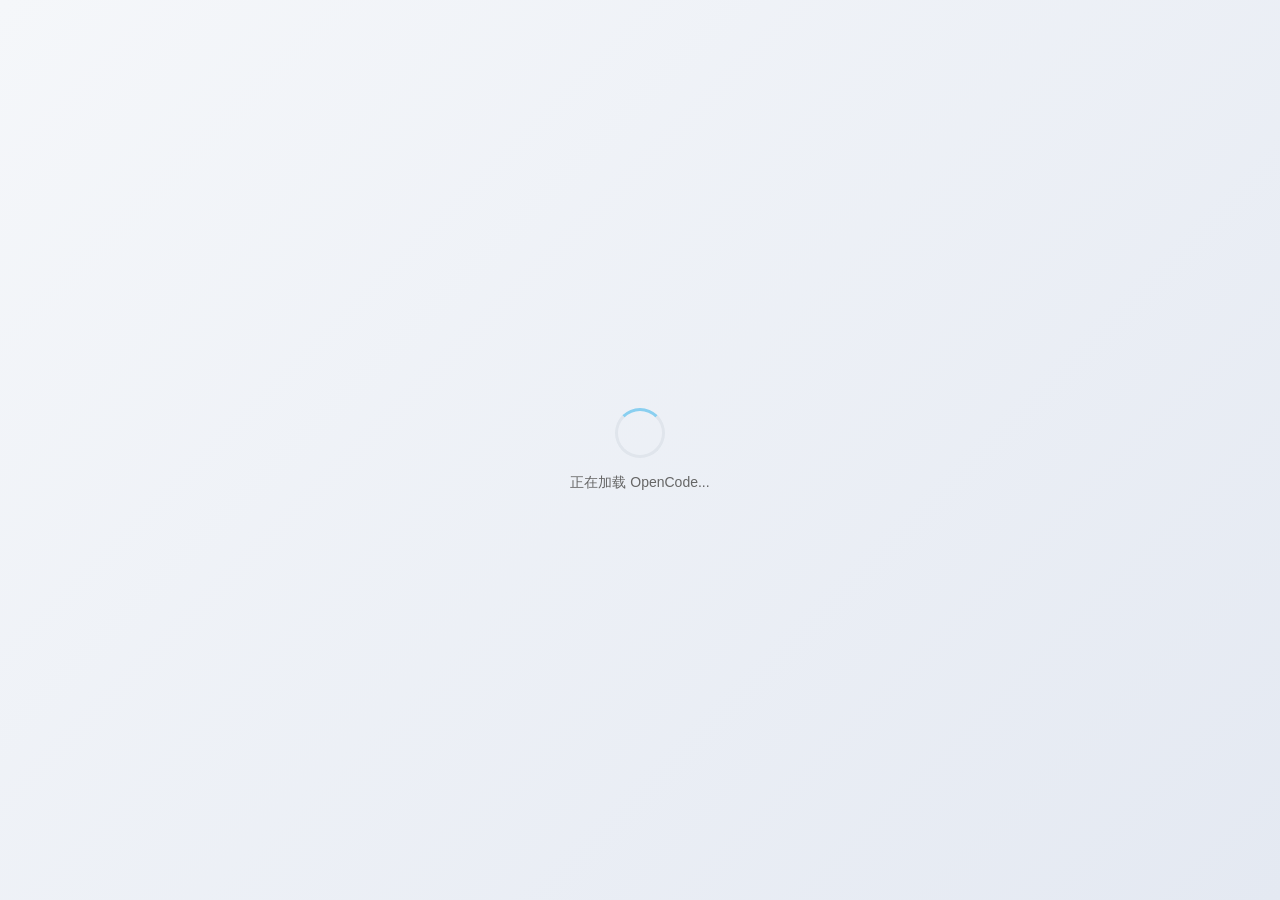
==== commit 7f8ed4c3: "feat(web): 添加发送前自动打断会话的设置开关 - 添加设置开关控制是否在发送消息前自动打断会话 - 设置保存到localStorage，刷新后保留 - 默认开启自动打断功能" ====
--- a/web/index.html
+++ b/web/index.html
@@ -67,6 +67,9 @@
     <link rel="stylesheet" href="css/styles.css">
 </head>
 <body>
+    <!-- 背景动画Canvas -->
+    <div id="mind-canvas"></div>
+    
     <!-- 全局Loading遮罩层 -->
     <div id="global-loading">
         <div class="spinner"></div>
@@ -163,6 +166,13 @@
             <div class="input-row">
                 <textarea class="msg-input" id="chatInput" placeholder="输入消息... (Enter 发送，Shift+Enter 换行)" disabled></textarea>
                 <button class="send-btn" id="sendBtn" title="发送 (Enter)" disabled><i class="fas fa-paper-plane"></i></button>
+                <button class="stop-btn" id="stopBtn" title="停止生成" style="display:none;"><i class="fas fa-stop"></i></button>
+            </div>
+            
+            <!-- 命令提示菜单 -->
+            <div class="command-menu" id="commandMenu" style="display:none;">
+                <div class="command-menu-header">OpenCode 命令</div>
+                <div class="command-menu-list" id="commandMenuList"></div>
             </div>
         </div>
 
@@ -252,6 +262,16 @@
                 <div class="form-group">
                     <label>当前 QQ 号</label>
                     <input type="text" class="form-input" id="currentQQ" readonly>
+                </div>
+                <div class="form-group" style="display: flex; justify-content: space-between; align-items: center; padding: 12px 0; border-bottom: 1px solid #eee;">
+                    <div>
+                        <label style="font-size: 14px; color: #4a4a4a;">发送前自动打断会话</label>
+                        <small style="display: block; color: #888; font-size: 11px; margin-top: 4px;">开启后，发送新消息前会自动停止当前正在生成的回复</small>
+                    </div>
+                    <label class="toggle-switch">
+                        <input type="checkbox" id="autoAbortToggle" onchange="toggleAutoAbort(this.checked)">
+                        <span class="toggle-slider"></span>
+                    </label>
                 </div>
                 <button class="btn btn-save" style="width:100%;margin-top:8px;" onclick="document.getElementById('settingsModal').style.display='none';document.getElementById('changePasswordModal').style.display='flex';">
                     <i class="fas fa-key" style="margin-right:8px;"></i>修改密码
--- a/web/css/styles.css
+++ b/web/css/styles.css
@@ -3,7 +3,8 @@
     --primary-blue: #89CFF0;
     --primary-blue-hover: #75bce0;
     --primary-pink: #F8BBD0;
-    --bg-light: #f5f7fa;
+    --bg-light: #ffffff;
+    --bg-tint: #f0f7fc;
     --sidebar-bg: #ffffff;
     --text-main: #4a4a4a;
     --text-sub: #888888;
@@ -35,13 +36,99 @@
 
 body {
     height: 100vh;
-    background-color: var(--bg-light);
+    background: linear-gradient(135deg, #ffffff 0%, #f0f7fc 50%, #e8f4fc 100%);
     display: flex;
     color: var(--text-main);
     overflow: hidden;
     overflow-x: hidden;
     max-width: 100vw;
     touch-action: manipulation;
+}
+
+/* === 背景动画Canvas === */
+#mind-canvas {
+    position: fixed;
+    top: 0;
+    left: 0;
+    width: 100%;
+    height: 100%;
+    z-index: -1;
+    pointer-events: none;
+    overflow: hidden;
+}
+
+/* 朦胧泡泡形状 */
+.session-blob {
+    position: absolute;
+    width: 30vw;
+    height: 30vw;
+    min-width: 250px;
+    min-height: 250px;
+    filter: blur(90px);
+    opacity: 0;
+    transform-origin: center center;
+    transition: opacity 2.5s cubic-bezier(0.4, 0, 0.2, 1);
+    will-change: transform, border-radius, opacity;
+}
+
+/* 流体游走动画 */
+@keyframes morphWander1 {
+    0% { border-radius: 40% 60% 70% 30% / 40% 50% 60% 50%; transform: translate(-50%, -50%) rotate(0deg) translate(-8vw, -8vh); }
+    33% { border-radius: 70% 30% 50% 50% / 30% 30% 70% 70%; transform: translate(-50%, -50%) rotate(120deg) translate(12vw, 4vh); }
+    66% { border-radius: 100% 60% 60% 100% / 100% 100% 60% 60%; transform: translate(-50%, -50%) rotate(240deg) translate(-4vw, 16vh); }
+    100% { border-radius: 40% 60% 70% 30% / 40% 50% 60% 50%; transform: translate(-50%, -50%) rotate(360deg) translate(-8vw, -8vh); }
+}
+
+@keyframes morphWander2 {
+    0% { border-radius: 60% 40% 30% 70% / 60% 30% 70% 40%; transform: translate(-50%, -50%) rotate(0deg) translate(8vw, 8vh); }
+    33% { border-radius: 30% 70% 70% 30% / 30% 60% 40% 70%; transform: translate(-50%, -50%) rotate(-120deg) translate(-12vw, -4vh); }
+    67% { border-radius: 50% 50% 20% 80% / 25% 80% 20% 75%; transform: translate(-50%, -50%) rotate(-240deg) translate(4vw, -16vh); }
+    100% { border-radius: 60% 40% 30% 70% / 60% 30% 70% 40%; transform: translate(-50%, -50%) rotate(-360deg) translate(8vw, 8vh); }
+}
+
+@keyframes morphWander3 {
+    0% { border-radius: 50% 50% 40% 60% / 50% 60% 40% 50%; transform: translate(-50%, -50%) rotate(0deg) translate(0vw, 10vh); }
+    50% { border-radius: 40% 60% 60% 40% / 60% 40% 60% 40%; transform: translate(-50%, -50%) rotate(180deg) translate(-10vw, -5vh); }
+    100% { border-radius: 50% 50% 40% 60% / 50% 60% 40% 50%; transform: translate(-50%, -50%) rotate(360deg) translate(0vw, 10vh); }
+}
+
+/* === 移动端泡泡优化 === */
+@media (max-width: 768px) {
+    #mind-canvas {
+        /* 移动端减少重绘 */
+        transform: translateZ(0);
+    }
+    
+    .session-blob {
+        /* 移动端缩小尺寸 */
+        width: 40vw;
+        height: 40vw;
+        min-width: 150px;
+        min-height: 150px;
+        /* 减少模糊节省性能 */
+        filter: blur(60px);
+        /* 缩短过渡时间 */
+        transition: opacity 1.5s cubic-bezier(0.4, 0, 0.2, 1);
+    }
+    
+    /* 移动端简化动画 */
+    @keyframes morphWander1 {
+        0% { border-radius: 40% 60% 70% 30% / 40% 50% 60% 50%; transform: translate(-50%, -50%) rotate(0deg); }
+        50% { border-radius: 70% 30% 50% 50% / 30% 30% 70% 70%; transform: translate(-50%, -50%) rotate(180deg); }
+        100% { border-radius: 40% 60% 70% 30% / 40% 50% 60% 50%; transform: translate(-50%, -50%) rotate(360deg); }
+    }
+    
+    @keyframes morphWander2 {
+        0% { border-radius: 60% 40% 30% 70% / 60% 30% 70% 40%; transform: translate(-50%, -50%) rotate(0deg); }
+        50% { border-radius: 30% 70% 70% 30% / 30% 60% 40% 70%; transform: translate(-50%, -50%) rotate(-180deg); }
+        100% { border-radius: 60% 40% 30% 70% / 60% 30% 70% 40%; transform: translate(-50%, -50%) rotate(-360deg); }
+    }
+    
+    @keyframes morphWander3 {
+        0% { border-radius: 50% 50% 40% 60% / 50% 60% 40% 50%; transform: translate(-50%, -50%) rotate(0deg); }
+        50% { border-radius: 40% 60% 60% 40% / 60% 40% 60% 40%; transform: translate(-50%, -50%) rotate(180deg); }
+        100% { border-radius: 50% 50% 40% 60% / 50% 60% 40% 50%; transform: translate(-50%, -50%) rotate(360deg); }
+    }
 }
 
 /* 滚动条美化 */
@@ -189,6 +276,8 @@
     flex: 1;
     display: flex;
     flex-direction: column;
+    position: relative;
+    z-index: 1;
     background: url('data:image/svg+xml;utf8,<svg width="20" height="20" xmlns="http://www.w3.org/2000/svg"><circle cx="2" cy="2" r="1.5" fill="%23e8eef5"/></svg>');
 }
 
@@ -321,7 +410,7 @@
 }
 
 /* -- 用户消息 -- */
-.msg-user-wrap { align-self: flex-end; max-width: 75%; display: flex; flex-direction: column; align-items: flex-end; min-width: 0; }
+.msg-user-wrap { align-self: flex-end; max-width: 75%; display: flex; flex-direction: column; align-items: flex-end; min-width: 0; position: relative; }
 .msg-user-bubble {
     background: var(--primary-blue); color: white; padding: 12px 18px;
     border-radius: 16px 16px 4px 16px; font-size: 14px; line-height: 1.6;
@@ -330,7 +419,36 @@
     overflow-wrap: break-word;
     max-width: 100%;
 }
-.msg-user-info { font-size: 11px; color: #9aa5b1; margin-top: 6px; }
+.msg-user-footer {
+    display: flex;
+    align-items: center;
+    gap: 8px;
+    margin-top: 4px;
+    width: 100%;
+    justify-content: space-between;
+}
+.msg-user-actions {
+    display: none;
+    gap: 4px;
+    order: -1;
+}
+.msg-user-wrap:hover .msg-user-actions {
+    display: flex;
+}
+.msg-action-btn {
+    background: transparent;
+    border: none;
+    border-radius: 4px;
+    padding: 2px 6px;
+    cursor: pointer;
+    font-size: 12px;
+    color: #9aa5b1;
+    transition: all 0.2s;
+}
+.msg-action-btn:hover {
+    color: var(--primary-blue);
+}
+.msg-user-info { font-size: 11px; color: #9aa5b1; }
 
 /* -- AI回复区域 -- */
 .msg-ai-wrap {
@@ -1061,4 +1179,284 @@
 .input-area.drag-over {
     border: 2px dashed #3b82f6;
     background: #eff6ff;
+}
+
+/* 停止按钮 */
+.stop-btn {
+    width: 44px;
+    height: 44px;
+    border-radius: 50%;
+    border: none;
+    background: #ef4444;
+    color: white;
+    cursor: pointer;
+    font-size: 16px;
+    display: flex;
+    align-items: center;
+    justify-content: center;
+    transition: all 0.2s ease;
+    flex-shrink: 0;
+}
+.stop-btn:hover {
+    background: #dc2626;
+    transform: translateY(-2px);
+}
+
+/* 命令菜单 */
+.command-menu {
+    position: absolute;
+    bottom: 100%;
+    left: 0;
+    right: 0;
+    background: white;
+    border-radius: 12px;
+    box-shadow: 0 -4px 20px rgba(0,0,0,0.15);
+    margin-bottom: 8px;
+    max-height: 300px;
+    overflow-y: auto;
+    z-index: 100;
+}
+.command-menu-header {
+    padding: 12px 16px;
+    font-size: 12px;
+    color: #888;
+    border-bottom: 1px solid #f0f0f0;
+    font-weight: 600;
+}
+.command-menu-list {
+    padding: 8px;
+}
+.command-item {
+    padding: 10px 12px;
+    border-radius: 8px;
+    cursor: pointer;
+    transition: background 0.15s;
+}
+.command-item:hover {
+    background: #f5f7fa;
+}
+.command-name {
+    font-weight: 500;
+    color: #333;
+}
+.command-desc {
+    display: block;
+    font-size: 12px;
+    color: #888;
+    margin-top: 4px;
+    white-space: nowrap;
+    overflow: hidden;
+    text-overflow: ellipsis;
+}
+
+/* === Question工具卡片样式 === */
+.question-card {
+    border: 1px solid #eef2f6;
+    border-radius: 12px;
+    background: #fff;
+    overflow: hidden;
+    box-shadow: 0 2px 8px rgba(0,0,0,0.04);
+    margin-top: 8px;
+    max-width: 100%;
+}
+
+.question-card-header {
+    padding: 12px 16px;
+    background: linear-gradient(135deg, #f0f7ff 0%, #e8f4fd 100%);
+    display: flex;
+    align-items: center;
+    gap: 10px;
+    font-size: 14px;
+    font-weight: 600;
+    color: #4a90d9;
+}
+
+.question-icon {
+    color: #89CFF0;
+    font-size: 16px;
+}
+
+.question-card-body {
+    padding: 16px;
+}
+
+.question-block {
+    margin-bottom: 16px;
+    padding-bottom: 16px;
+    border-bottom: 1px solid #f0f4f8;
+}
+
+.question-block:last-of-type {
+    margin-bottom: 12px;
+    padding-bottom: 0;
+    border-bottom: none;
+}
+
+.question-header {
+    font-size: 12px;
+    font-weight: 600;
+    color: #888;
+    margin-bottom: 6px;
+    text-transform: uppercase;
+}
+
+.question-text {
+    font-size: 14px;
+    color: #4a4a4a;
+    margin-bottom: 12px;
+    line-height: 1.5;
+}
+
+.question-options {
+    display: flex;
+    flex-direction: column;
+    gap: 8px;
+}
+
+.question-option {
+    display: flex;
+    align-items: flex-start;
+    gap: 12px;
+    padding: 12px 14px;
+    border-radius: 10px;
+    border: 1px solid #e1e8f0;
+    background: #fafbfc;
+    cursor: pointer;
+    transition: all 0.2s ease;
+}
+
+.question-option:hover {
+    background: #f0f7ff;
+    border-color: #89CFF0;
+}
+
+.question-option:has(.question-input:checked) {
+    background: #e8f4ff;
+    border-color: #89CFF0;
+}
+
+.question-input {
+    width: 18px;
+    height: 18px;
+    margin-top: 2px;
+    accent-color: #89CFF0;
+    cursor: pointer;
+    flex-shrink: 0;
+}
+
+.question-input:disabled {
+    cursor: not-allowed;
+    opacity: 0.6;
+}
+
+.option-content {
+    flex: 1;
+    min-width: 0;
+}
+
+.option-label {
+    font-size: 14px;
+    color: #4a4a4a;
+    font-weight: 500;
+}
+
+.option-desc {
+    display: block;
+    font-size: 12px;
+    color: #888;
+    margin-top: 4px;
+    line-height: 1.4;
+}
+
+.question-submit-btn {
+    width: 100%;
+    padding: 12px 16px;
+    border-radius: 10px;
+    border: none;
+    background: linear-gradient(135deg, #89CFF0, #6db5f2);
+    color: white;
+    font-weight: 600;
+    font-size: 14px;
+    cursor: pointer;
+    display: flex;
+    align-items: center;
+    justify-content: center;
+    gap: 8px;
+    transition: all 0.2s ease;
+    box-shadow: 0 4px 10px rgba(137, 207, 240, 0.3);
+    margin-top: 12px;
+}
+
+.question-submit-btn:hover:not(:disabled) {
+    transform: translateY(-2px);
+    box-shadow: 0 6px 14px rgba(137, 207, 240, 0.4);
+}
+
+.question-submit-btn:disabled {
+    background: #a8d8ff;
+    cursor: not-allowed;
+    transform: none;
+    box-shadow: none;
+}
+
+.question-submit-btn.submitted {
+    background: linear-gradient(135deg, #28a745, #34ce57);
+}
+
+@media (max-width: 768px) {
+    .question-option {
+        padding: 10px 12px;
+    }
+    .option-label {
+        font-size: 13px;
+    }
+    .option-desc {
+        font-size: 11px;
+    }
+}
+
+/* === 开关按钮样式 === */
+.toggle-switch {
+    position: relative;
+    width: 44px;
+    height: 24px;
+    display: inline-block;
+}
+
+.toggle-switch input {
+    opacity: 0;
+    width: 0;
+    height: 0;
+}
+
+.toggle-slider {
+    position: absolute;
+    cursor: pointer;
+    top: 0;
+    left: 0;
+    right: 0;
+    bottom: 0;
+    background-color: #ccc;
+    transition: 0.3s;
+    border-radius: 24px;
+}
+
+.toggle-slider:before {
+    position: absolute;
+    content: "";
+    height: 18px;
+    width: 18px;
+    left: 3px;
+    bottom: 3px;
+    background-color: white;
+    transition: 0.3s;
+    border-radius: 50%;
+}
+
+.toggle-switch input:checked + .toggle-slider {
+    background-color: #89CFF0;
+}
+
+.toggle-switch input:checked + .toggle-slider:before {
+    transform: translateX(20px);
 }
